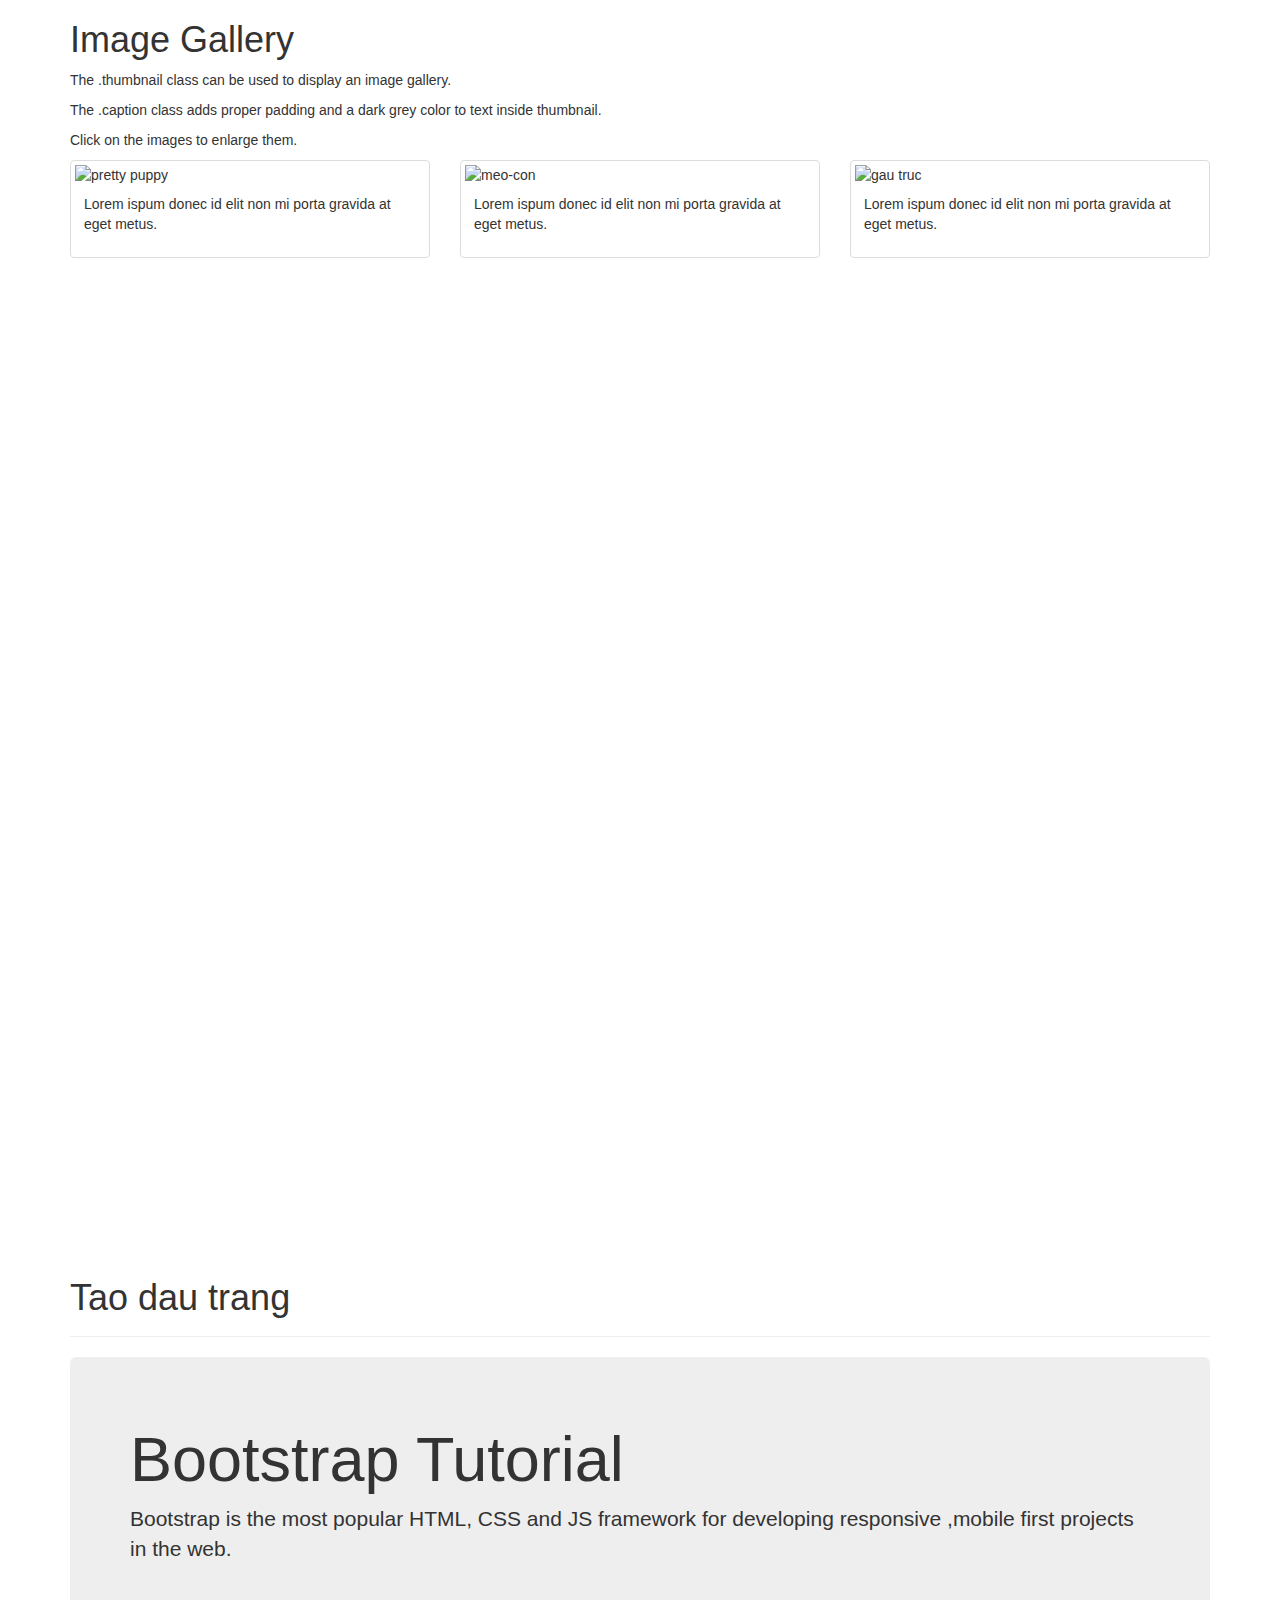
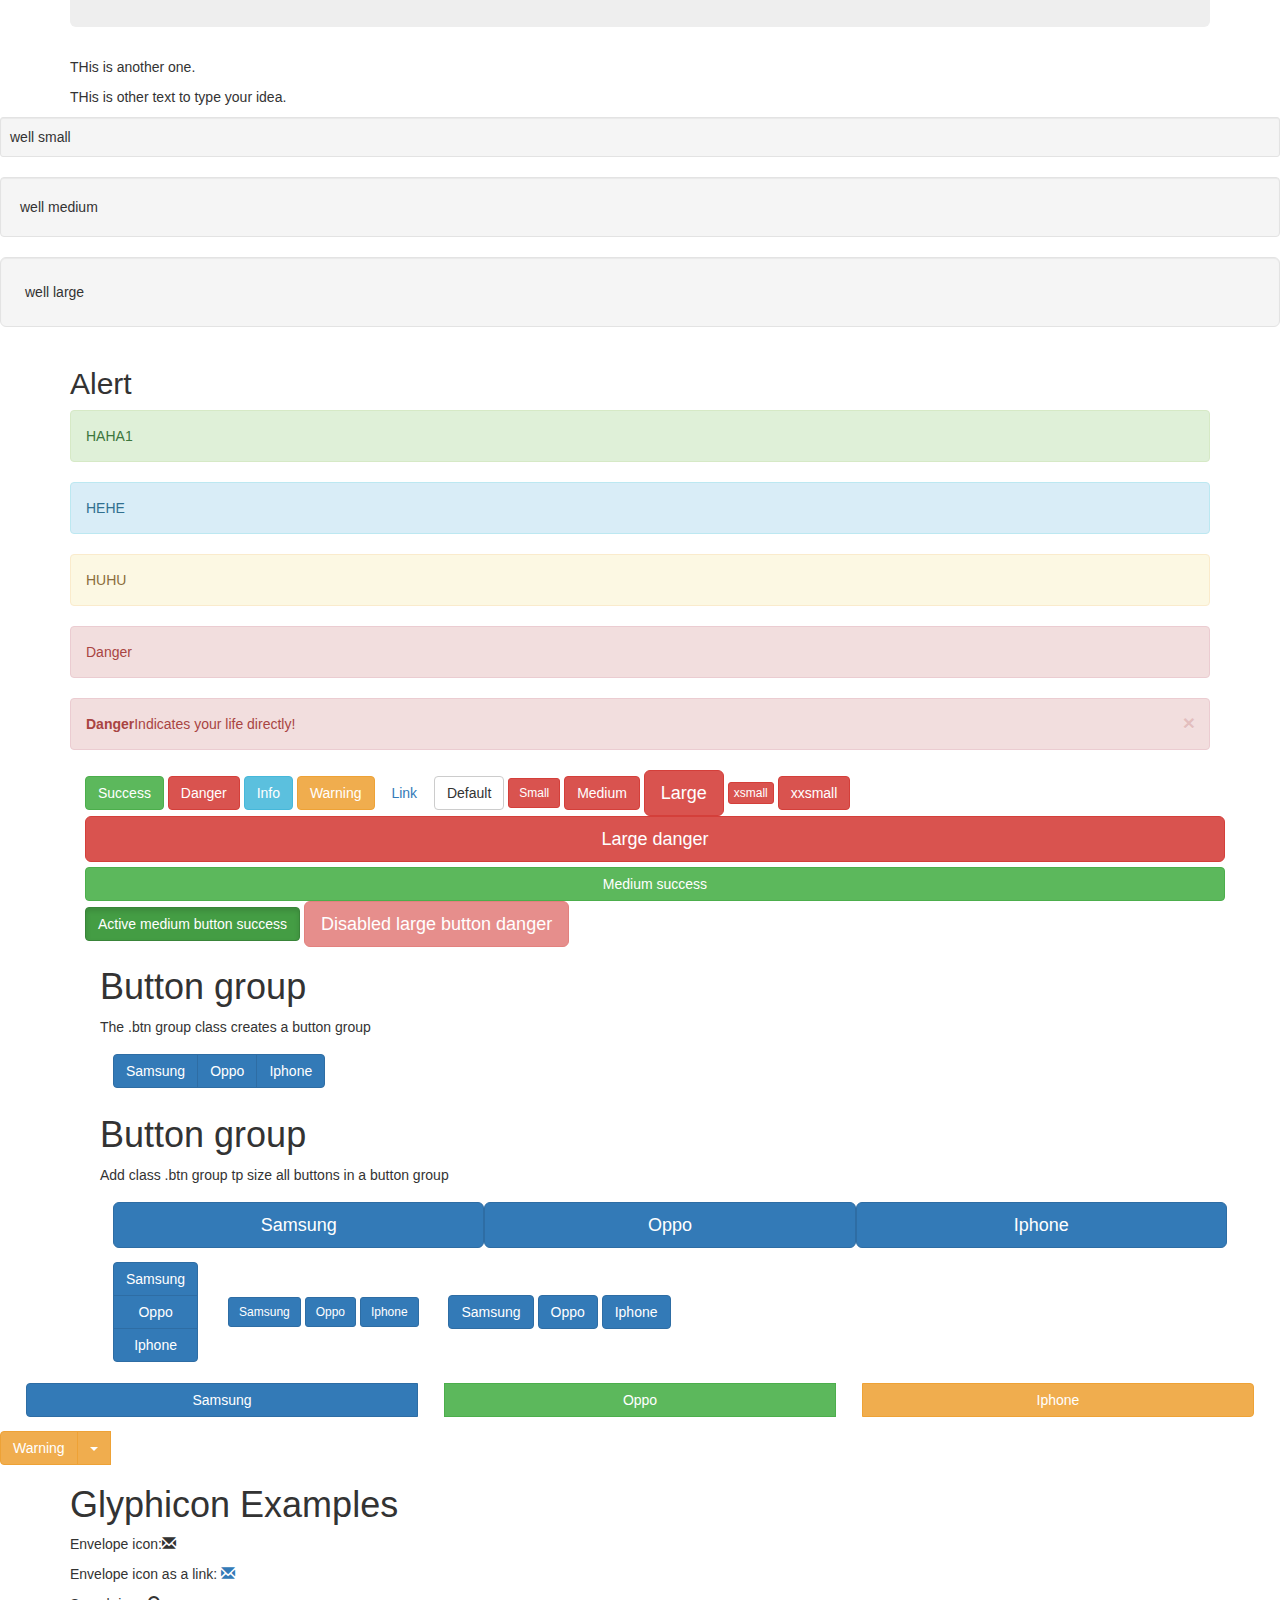
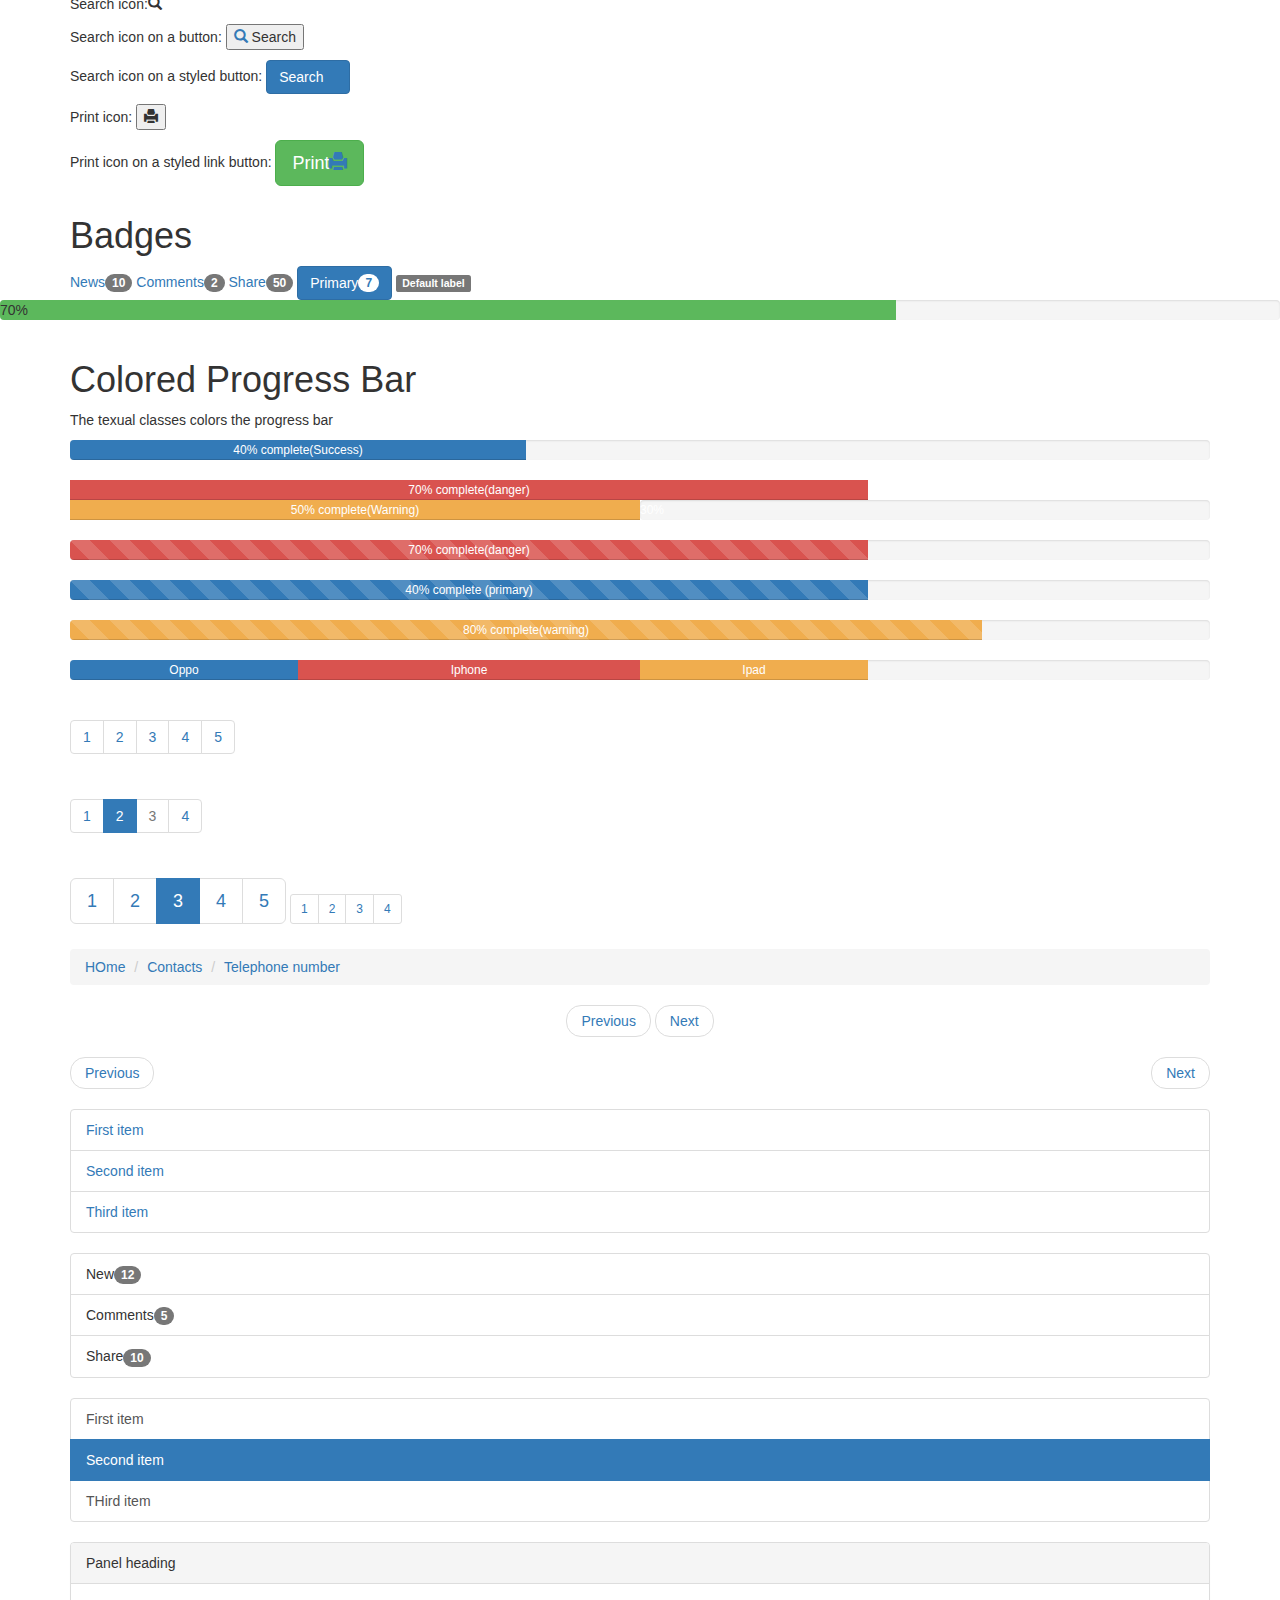
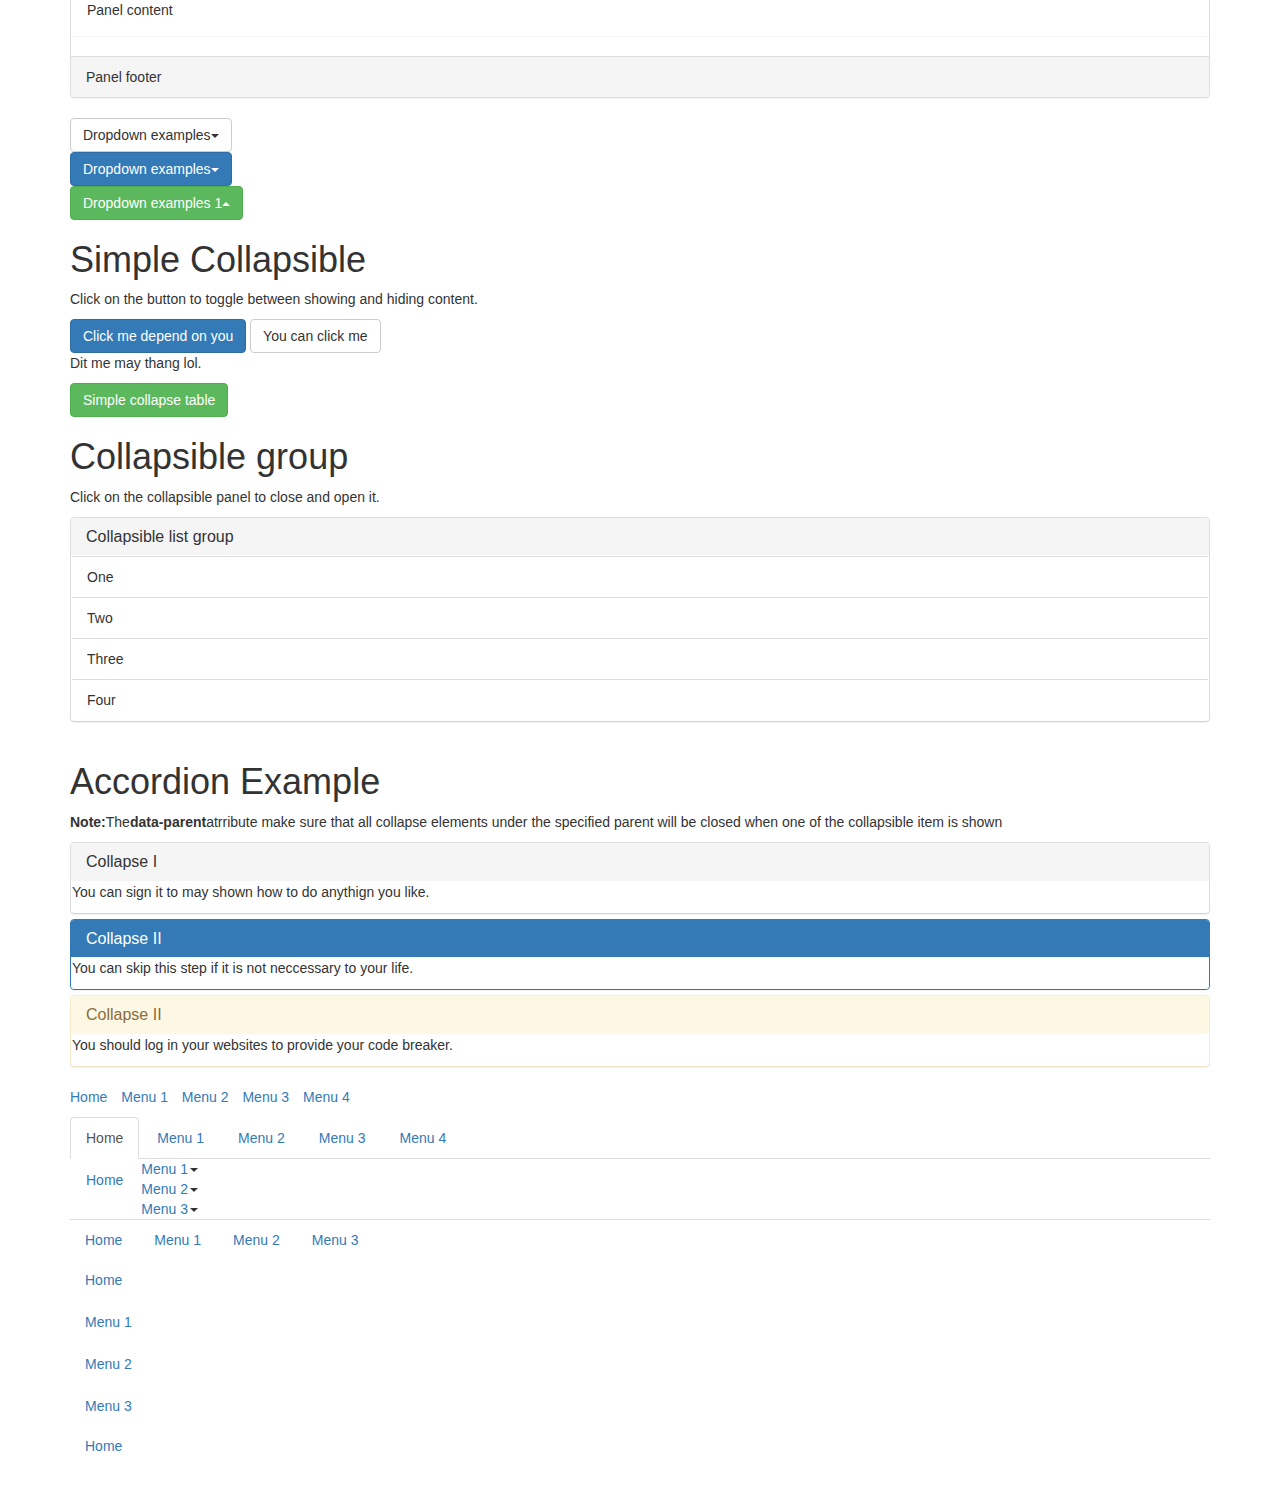
==== index.html @ 5618a24c "Update index.html" ====
<!DOCTYPE html>
<html>
<html lang="en">
<head>
	<meta charset="utf-8">
	<meta name="author" content="An thinh">
	<meta http-euipv="refresh" content="10">
	<meta name="viewport" content="width-device-width",initial-scale="1">
	<link rel="stylesheet" href="https://maxcdn.bootstrapcdn.com/bootstrap/3.4.1/css/bootstrap.min.css">
  <script src="https://ajax.googleapis.com/ajax/libs/jquery/3.5.1/jquery.min.js"></script>
  <script src="https://maxcdn.bootstrapcdn.com/bootstrap/3.4.1/js/bootstrap.min.js"></script>
  <link rel="stylesheet" type="text/css" href="anh.css">

	<title>Lam trang web</title>
</head>
<body>
	<div class="container">
	<h1>Image Gallery</h1>
	<p>The .thumbnail class can be used to display an image gallery.</p>
	<p>The .caption class adds proper padding and a dark grey color to text inside thumbnail.</p>
	<p>Click on the images to enlarge them.</p>
	<div class="row">
	<div class="col-md-4">
	<div class="thumbnail">
	<a href="http://2.bp.blogspot.com/-hZqFkNjxxkQ/UbqN4w4HF2I/AAAAAAAABdI/SU0RTS5QJBk/s1600/cho.jpg" target="_blank"></a>
	<img src="cho.jpg" alt="pretty puppy" style="width:100%">
	<div class="caption">
		<p>Lorem ispum donec id elit non mi porta gravida at eget metus.</p>
	</div>
</div>
</div>


	<div class="col-md-4">
	<div class="thumbnail">
	<a href="https://petacy.com/chuan-bi-cho-be-meo-con-moi/" target="_blank"></a>
	<img src="chuan-bi-nuoi-meo-con.jpg" alt="meo-con" style="width:100%">
	<div class="caption">
		<p>Lorem ispum donec id elit non mi porta gravida at eget metus.</p>
	</div>
</div>
</div>
	<div class="col-md-4">
	<div class="thumbnail">
	<a href="https://image.thanhnien.vn/1024/uploaded/ngocquy/2015_11_07/gau-truc-anh-reuters_dajc.jpg" target="_blank"></a>
	<img src="gau-truc-anh-reuters_dajc.jpg" alt="gau truc" style="width:100%">
	<div class="caption">
		<p>Lorem ispum donec id elit non mi porta gravida at eget metus.</p>
	</div>
</div>
</div>
</div>
</div>


<div class="embed-responsive embed-responsive-4by3">
<iframe class="embed-responsive-item" src="https://www.youtube.com/embed/tgbNymZ7vqY"></iframe>
</div>
<div class="container">
<div class="page-header">
	<h1>Tao dau trang</h1>
</div>
<div class="jumbotron">
	<h1>Bootstrap Tutorial</h1>
	<p>Bootstrap is the most popular HTML, CSS and JS framework for developing responsive ,mobile first projects in the web.</p>
</div>
<p>THis is another one.</p>
<p>THis is other text to type your idea.</p>
</div>
<div class="well well-sm">well small</div>
<div class="well well-md">well medium</div>
<div class="well well-lg">well large</div>
<div class="container">
	<h2>Alert</h2>
	<div class="alert alert-success">
		<p>HAHA1</p>
	</div>
	<div class="alert alert-info">
		<p>HEHE</p>
	</div>
	<div class="alert alert-warning">
		<p>HUHU</p>
	</div>
	<div class="alert alert-danger">
		<p>Danger</p>
	</div>
	<div class="alert alert-danger alert-dismissible fade in">
	<a href="#" class="close" data-dismiss="alert" aria-label="close">&times;</a>
	<strong>Danger</strong>Indicates your life directly!
</div>
<div class="container">
	<button type="button" class="btn btn-success">Success</button>
	<button type="button" class="btn btn-danger">Danger</button>
	<button type="button" class="btn btn-info">Info</button>
	<button type="button" class="btn btn-warning">Warning</button>
	<button type="button" class="btn btn-link">Link</button>
	<button type="button" class="btn btn-default">Default</button>
	<button type="button" class="btn btn-danger btn-sm">Small</button>
	<button type="button" class="btn btn-danger btn-md">Medium</button>
	<button type="button" class="btn btn-danger btn-lg">Large</button>
	<button type="button" class="btn btn-danger btn-xs">xsmall</button>
	<button type="button" class="btn btn-danger btn-xxs">xxsmall</button>
	<button type="button" class="btn btn-danger btn-lg btn-block">Large danger</button>
	<button type="button" class="btn btn-success btn-md btn-block">Medium success</button>
	<button type="button" class="btn btn-success btn-md active">Active medium button success</button>
	<button type="button" class="btn btn-danger btn-lg disabled">Disabled large button danger </button>
	<div class="container">
		<h1>Button group</h1>
		<p>The .btn group class creates a button group</p>
	<div class="btn btn-group">
		<button type="button" class="btn btn-primary">Samsung</button>
		<button type="button" class="btn btn-primary">Oppo</button>
		<button type="button" class="btn btn-primary">Iphone</button>
	</div>
</div>
<div class="container">
	<h1>Button group</h1>
	<p>Add class .btn group tp size all buttons in a button group</p>
<div class="btn btn-group-lg btn-group-justified">
	    <a href="#" class="btn btn-primary">Samsung</a>
		<a href="#" class="btn btn-primary">Oppo</a>
		<a href="#" class="btn btn-primary">Iphone</a>
	</div>
<div class="btn btn-group-md btn-group-vertical">
	<button type="button" class="btn btn-primary">Samsung</button>
		<button type="button" class="btn btn-primary">Oppo</button>
		<button type="button" class="btn btn-primary">Iphone</button>
	</div>
<div class="btn btn-group-sm">
	<button type="button" class="btn btn-primary">Samsung</button>
		<button type="button" class="btn btn-primary">Oppo</button>
		<button type="button" class="btn btn-primary">Iphone</button>
	</div>
<div class="btn btn-group-xm">
	<button type="button" class="btn btn-primary">Samsung</button>
		<button type="button" class="btn btn-primary">Oppo</button>
		<button type="button" class="btn btn-primary">Iphone</button>
	</div>
</div>
</div>
</div>
<div class="btn btn-group btn-group-justified">
<div class="btn btn-group">
<button type="button" class="btn btn-primary">Samsung</button>
</div>
<div class="btn btn-group">
<button type="button" class="btn btn-success">Oppo</button>
</div>
<div class="btn btn-group">
<button type="button" class="btn btn-warning">Iphone</button>
</div>
</div>
<div class="conatainer">
	<div class="btn-group">
		<button type="button" class="btn btn-warning">Warning</button>
		<button type="button" class="btn btn-warning data-toggle" data-toggle="dropdown"><span class="caret"></span>
		</button>
	<ul class="dropdown-menu" role="menu">
		<li><a href="#">Dangerous</a></li>
		<li><a href="#">Warning sign</a></li>
	</ul>
</div>
</div>
<div class="container">
	<h1>Glyphicon Examples</h1>
	<p>Envelope icon:<span class="glyphicon glyphicon-envelope"></span></p>
	<p>Envelope icon as a link:
		<a href="#"><span class="glyphicon glyphicon-envelope"></span></a></p>
	<p>Search icon:<span class="glyphicon glyphicon-search"></span></p>
	<p>Search icon on a button:
		<button type="btn btn-default"><a href="#"><span class="glyphicon glyphicon-search"></span></a>
Search</button></p>
<p>Search icon on a styled button:
	<button type="button" class="btn btn-primary btn-md">Search<a href="#"><span class="glyphicon glyphicon-search"></span></a></button></p>
<p>Print icon:
	<button type="button"><span class="glyphicon glyphicon-print"></span></button></p>
<p>Print icon on a styled link button:
<button type="button" class="btn btn-success btn-lg">Print<a href="#"><span class="glyphicon glyphicon-print"></span></a></button>
</p>
</div>
<div class="container">
	<h1>Badges</h1>
	<a href="#">News<span class="badge">10</span></a>
	<a href="#">Comments<span class="badge">2</span></a>
	<a href="#">Share<span class="badge">50</span></a>
    <button type="button" class="btn btn-primary">Primary<a href="#"><span class="badge">7</span></a></button>
  <span class="label label-default">Default label</span></div>
  <div class="progress">
  	<div class="progress-bar-success" role="progressbar" aria-valuenow="70" aria-valuemax="100" aria-valuemin="0" style="width:70%">70%</div>
  </div>
<div class="container">
<h1>Colored Progress Bar</h1>
<p>The texual classes colors the progress bar</p>
<div class="progress">
	<div class="progress-bar progress-bar-sucess" role="progressbar" aria-valuenow="40" aria-valuemax="100" aria-valuemin="0" style="width:40%">40% complete(Success)</div>
</div>
<div class="progress-bar progress-bar-danger" role="progressbar" aria-valuenow="70" aria-valuemax="100" aria-valuemin="0" style="width:70%">70% complete(danger)</div><br>
<div class="progress-bar progress-bar-warning" role="progressbar" aria-valuenow="50" aria-volumemax="100" aria-volumemin="0" style="width:50%">50% complete(Warning)</div> 
<div class="progress">
	<div class="progress-bar progress-bar-primary" role="progressbar" aria-valuenow="30" aria-valuemin="0" aria-valuemax="100">30% complete(primary)</div>
</div>

<div class="progress">
	<div class="progress-bar progress-bar-danger progress-bar-striped" role="progressbar" aria-valuemax="100" aria-valuenow="70" aria-valuemin="0" style="width:70%">70% complete(danger)
	</div>
</div>
<div class="progress">
	<div class="progress-bar progress-bar-primary progress-bar-striped" role="progressbar" aria-valuemax="100" aria-valuemin="0" aria-valuenow="40" style="width:70%">40% complete (primary)
	</div>
</div>
<div class="progress">
	<div class="progress-bar progress-bar-warning progress-bar-striped active" role="progress-bar" aria-volumemax="100" aria-valuemin="0" aria-valuenow="80" style="width:80%">80% complete(warning)</div>
</div>
<div class="progress">
	<div class="progress-bar progress-bar-primary" role="progressbar" style="width:20%">Oppo</div>
	<div class="progress-bar progress-bar-danger" role="progressbar" style="width:30%">Iphone</div>
	<div class="progress-bar progress-bar-warning" role="progressbar" style="width: 20%">Ipad</div>
</div>
</div>
<div class="container">
	<ul class="pagination">
		<li><a href="#">1</a></li>
		<li><a href="#">2</a></li>
		<li><a href="#">3</a></li>
		<li><a href="#">4</a></li>
		<li><a href="#">5</a></li>
	</ul>
</div>
<div class="container">
	<ul class="pagination">
		<li><a href="#">1</a></li>
		<li class="active"><a href="#">2</a></li>
		<li class="disabled"><a href="#">3</a></li>
		<li><a href="#">4</a></li>
	</ul>
</div>
<div class="container">
	<ul class="pagination pagination-lg">
		<li><a href="#">1</a></li>
		<li><a href="#">2</a></li>
		<li class="active"><a href="#">3</a></li>
		<li><a href="#">4</a></li>
		<li><a href="#">5</a></li>
	</ul>
    <ul class="pagination pagination-sm">
    	<li><a href="#">1</a></li>
    	<li><a href="#">2</a></li>
    	<li><a href="#">3</a></li>
    	<li><a href="#">4</a></li>
    </ul>
  <ul class="breadcrumb">
  	<li><a href="#">HOme</a></li>
  	<li><a href="#">Contacts</a></li>
  	<li class="active"><a href="#">Telephone number</a></li>
  </ul>
<ul class="pager">
	<li><a href="#">Previous</a></li>
	<li><a href="#">Next</a></li>
</ul>
<ul class="pager">
	<li class="previous"><a href="#">Previous</a></li>
	<li class="next"><a href="#">Next</a></li>
</ul>
<ul class="list-group">
	<li class="list-group-item"><a href="#">First item</a></li>
	<li class="list-group-item"><a href="#">Second item</a></li>
	<li class="list-group-item"><a href="#">Third item</a></li>
</ul>
<ul class="list-group">
	<li class="list-group-item">New<a href="#"><span class="badge">12</span></a></li>
	<li class="list-group-item">Comments<a href="#"><span class="badge">5</span></a></li>
	<li class="list-group-item">Share<a href="#"><span class="badge">10</span></a></li>
</ul>
<ul class="list-group">
	<a href="#" class="list-group-item">First item</a>
	<a href="#" class="list-group-item active">Second item</a>
	<a href="#" class="list-group-item">THird item</a>
</ul>
<div class="panel panel-default">
	<div class="panel-heading">Panel heading</div>
	<div class="panel panel-body">Panel content</div>
	<div class="panel-footer">Panel footer</div>
</div>
<div class="dropdown">
	<button type="button" class="btn btn-default dropdown-toggle" data-toggle="dropdown" >Dropdown examples<span class="caret"></span></button>
	<ul class="dropdown-menu" role="menu">
		<li><a href="#">HTML</a></li>
		<li><a href="#">CSS</a></li>
		<li><a href="#">Javascript</a></li>
		<li><a href="#">PHP</a></li>
	</ul>
</div>
<div class="dropdown">
	<button type="button" class="btn btn-primary dropdown-toggle" data-toggle="dropdown" >Dropdown examples<span class="caret"></span></button>
	<ul class="dropdown-menu" role="menu">
		<li><a href="#">HTML</a></li>
		<li><a href="#">CSS</a></li>
		<li><a href="#">Javascript</a></li>
		<li><a href="#">Boostrap</a></li>
		<li class="divider"></li>
		<li><a href="#">About us</a></li>
	</ul>
</div>
<div class="dropup">
	<button type="button" class="btn btn-success dropdown-toggle" data-toggle="dropdown">Dropdown examples 1<span class="caret"></span></button>
	<ul class="dropdown-menu" role="menu">
		<li><a href="#" >HTML</a></li>
		<li class="disabled"><a href="#">Sex movies and Jav</a></li>
		<li class="active"><a href="#">Educations and activities</a></li>
		<li><a href="#">Javascript</a></li>
	</ul>
</div> 
<h1>Simple Collapsible</h1>
<p>Click on the button to toggle between showing and hiding content.</p>
<button type="button" class="btn btn-primary" data-toggle="collapse" data-target="#anh">Click me depend on you</button>
<div class="collapse" id="anh">
	<p><strong>Note</strong>:This text is just to be experimental.THank you for your reading and your attention.</p>
</div>
<button type="button" class="btn btn-default" data-toggle="collapse" data-target="#b">You can click me</button>
<div class="collapse in" id="b">
	<p>Dit me may thang lol.</p>
</ul>
</div>
	<button type="button" class="btn btn-success" data-toggle="collapse" data-target="#em">Simple collapse table</button>
	<div class="collapse" id="em">
		<p>DMM Thang lol nay</p>
	</div>
</div>
<div class="container">
	<h1>Collapsible group</h1>
	<p>Click on the collapsible panel to close and open it.</p>
	<div class="panel-group">
		<div class="panel panel-default">
			<div class="panel-heading">
				<h4 class="panel-title">
					<a data-toggle="collapse" href="#collapse1">Collapsible list group</a>
				</h4>
			</div>
	<div class="panel panel-collapse" id="collapse1">
		<ul class="list-group">
			<li class="list-group-item">One</li>
			<li class="list-group-item">Two</li>
			<li class="list-group-item">Three</li>
			<li class="list-group-item">Four</li>
		</ul>
	</div>
</div>
</div>
</div>
<div class="container">
	<h1>Accordion Example</h1>
	<p><strong>Note:</strong>The<strong>data-parent</strong>atrribute make sure that all collapse elements under the specified parent will be closed when one of the collapsible item is shown</p>
	<div class="panel-group" id="ultimi">
		<div class="panel panel-default">
			<div class="panel-heading">
				<h3 class="panel-title">
					<a data-toggle="collapse" data-parent="#ultimi" href="#collapse I">Collapse I</a>
				</h3>
			</div>
					<div class="panel panel-collapse" id="collapse I">
						<p>You can sign it to may shown how to do anythign you like.</p>
					</div>
				</div>
		<div class="panel panel-primary">
			<div class="panel-heading">
				<h3 class="panel-title">
					<a data-toggle="collapse" href="#collapse II" data-parent="#ultimi">Collapse II</a>
				</h3>
			</div>
			<div class="panel panel-collapse" id="collapse II">
				<p>You can skip this step if it is not neccessary to your life.</p>
			</div>
		</div>
		<div class="panel panel-warning">
			<div class="panel-heading">
				<h3 class="panel-title">
					<a data-toggle="collapse" data-parent="#ultimi" href="#collapse III">Collapse II</a>
				</h3>
			</div>
			<div class="panel panel-collapse" id="collapse III">
				<p>You should log in your websites to provide your code breaker.</p>
			</div>
		</div>
	</div>
</div>
<div class="container">
		<ul class="list-inline">
			<li><a href="#">Home</a></li>
			<li><a href="#">Menu 1</a></li>
			<li><a href="#">Menu 2</a></li>
			<li><a href="#">Menu 3</a></li>
			<li><a href="#">Menu 4</a></li>
		</ul>
</div>
<div class="container">
	<ul class="nav nav-tabs">
		<li class="active"><a href="#">Home</a></li>
		<li><a href="#">Menu 1</a></li>
		<li><a href="#">Menu 2</a></li>
		<li><a href="#">Menu 3</a></li>
		<li><a href="#">Menu 4</a></li>
	</ul>
</div>
<div class="container ">
	<ul class="nav nav-tabs">
		<li><a href="#">Home</a></li>
     <div class="dropdown">
     	<a class="dropdown-toggle" data-toggle="dropdown" href="#">Menu 1</a><span class="caret"></span>
     	<ul class="dropdown-menu" role="menu">
     		<li><a href="#">Part 1</a></li>
     		<li><a href="#">Part 2</a></li>
     		<li><a href="#">Part 3</a></li>
     	</ul>
     </div>
     <div class="dropdown">
     	<a class="dropdown-toggle" data-toggle="dropdown" href="#">Menu 2</a></li><span class="caret"></span>
     	<ul class="dropdown-menu" role="menu">
     		<li><a href="#">Chuong 1</a></li>
     		<li><a href="#">Chuong 2</a></li>
     		<li><a href="#">Chuong 3</a></li>
     	</ul>
     </div>
     <div class="dropdown">
     	<a class="dropdown-toggle" data-toggle="dropdown" href="#">Menu 3</a></li><span class="caret"></span>
     	<ul class="dropdown-menu" role="menu">
     		<li><a href="#">Phan 1</a></li>
     		<li><a href="#">Phan 2</a></li>
     		<li><a href="#">Phan 3</a></li>
     	</ul>
     </div>
 </ul>
     </div>
 </div>
 <div class="container">
 	<ul class="nav nav-pills">
 		<li><a href="#">Home</a></li>
 		<li><a href="#">Menu 1</a></li>
 		<li><a href="#">Menu 2</a></li>
 		<li><a href="#">Menu 3</a></li>
 	</ul>
    <ul class="nav nav-pills nav-stacked ">
    	<li><a href="#">Home</a></li>
 		<li><a href="#">Menu 1</a></li>
 		<li><a href="#">Menu 2</a></li>
 		<li><a href="#">Menu 3</a></li>
 	</ul>
   <ul class="nav nav-pills nav-stacked">
   	<li><a href="#">Home</a>
   		<li class="dropdown">
   			<a data-toggle



















	


</body>
</html>
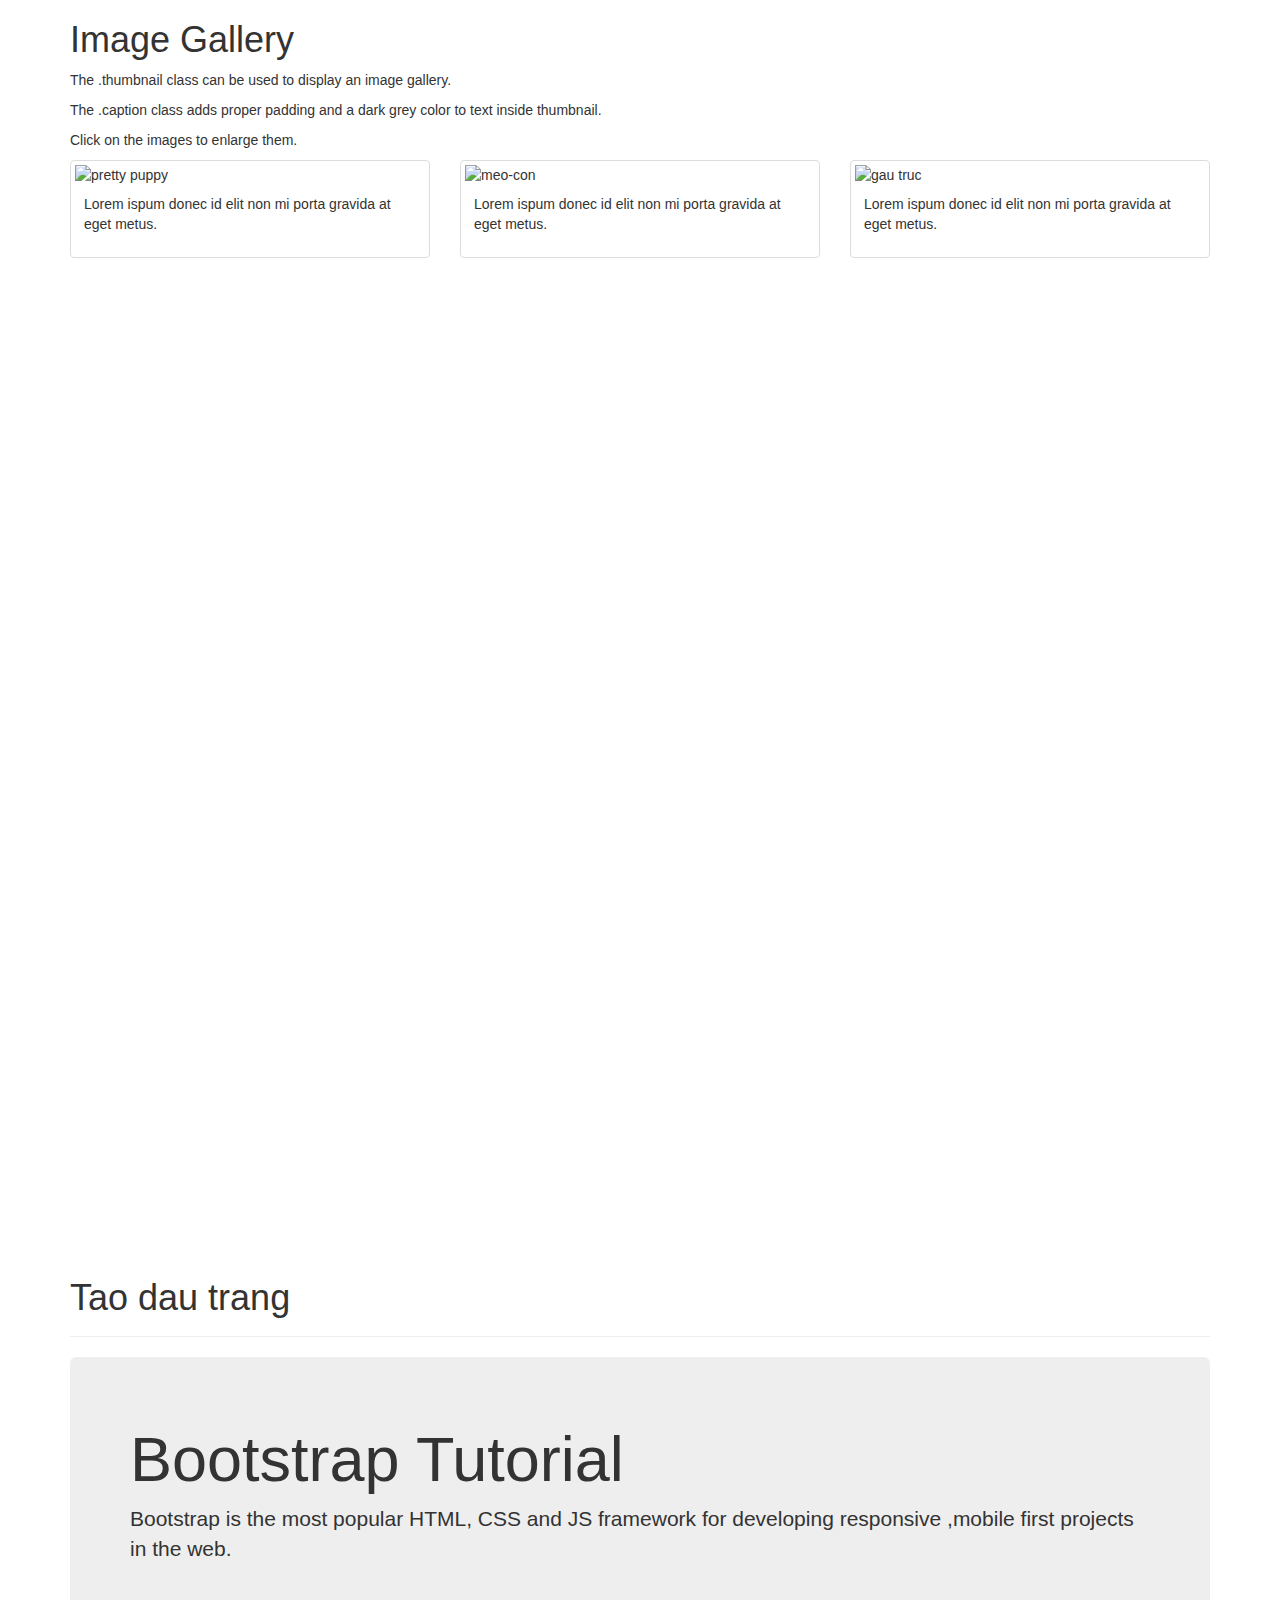
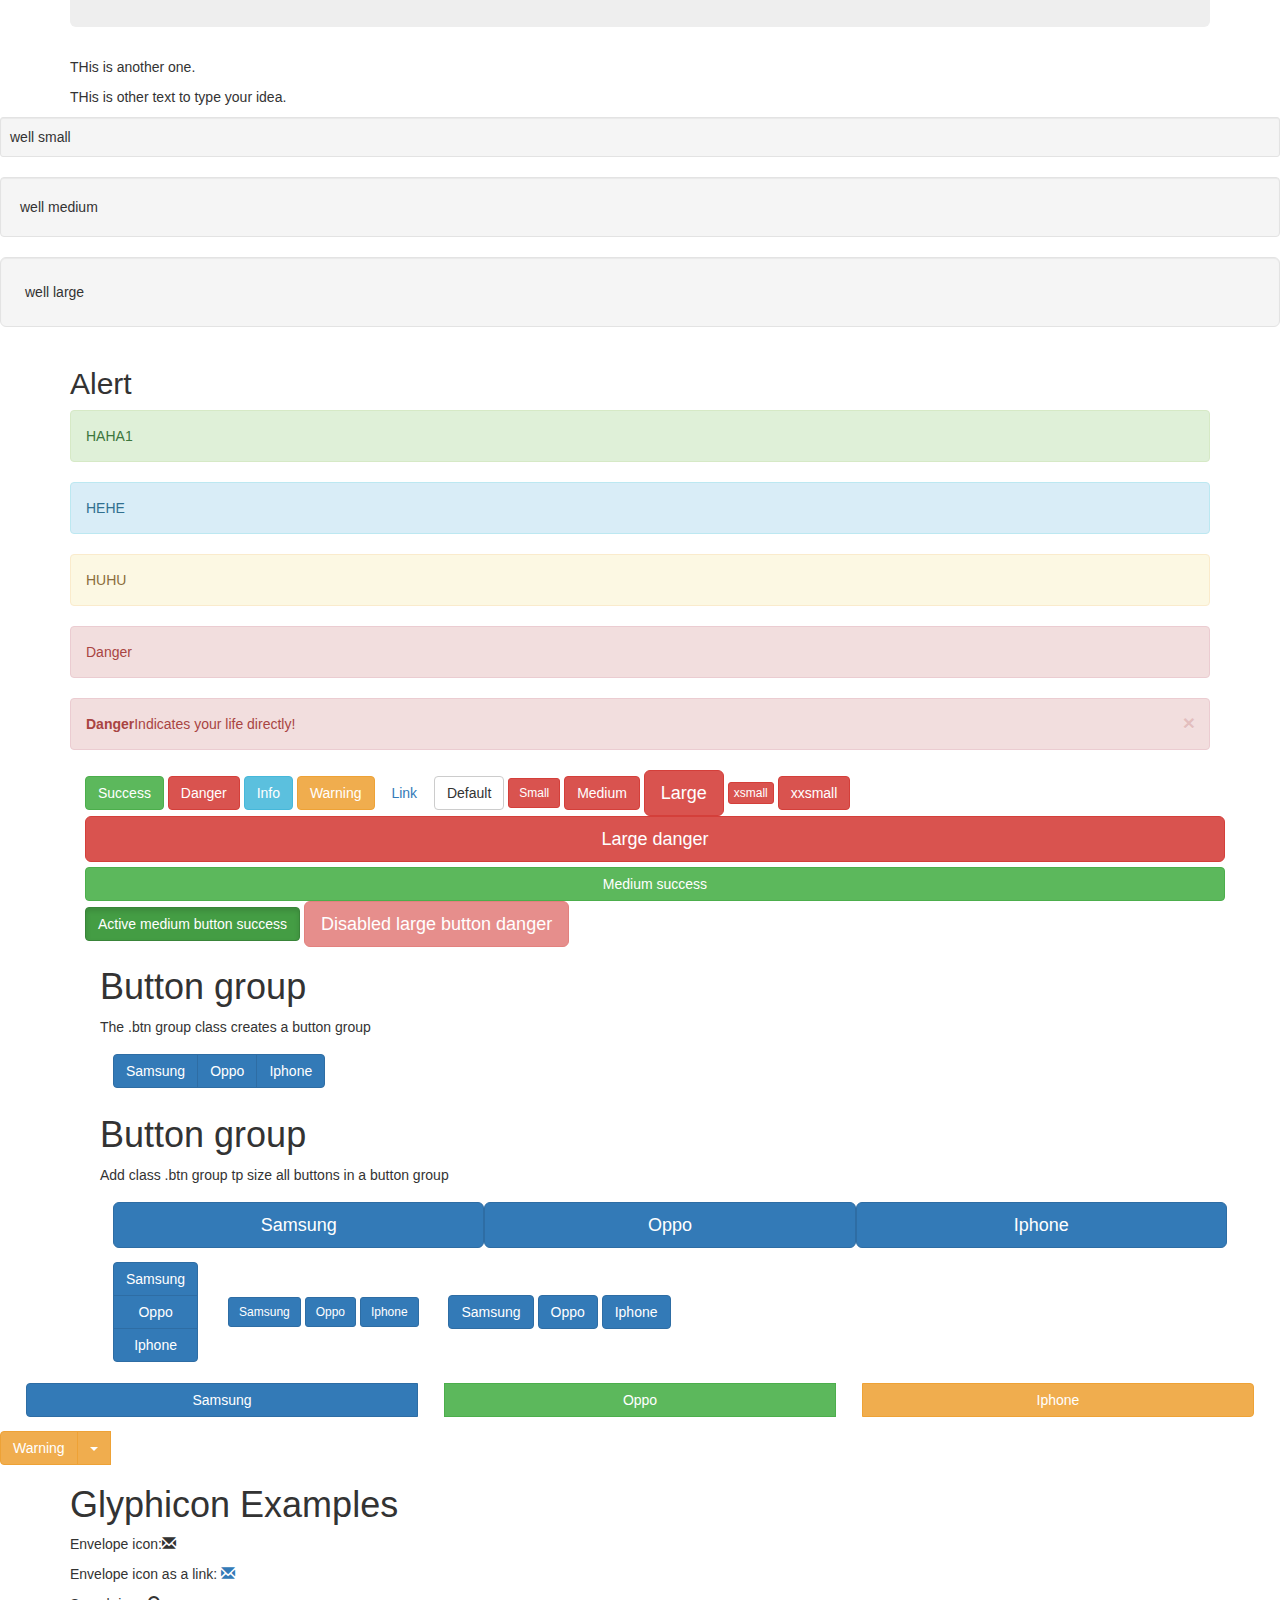
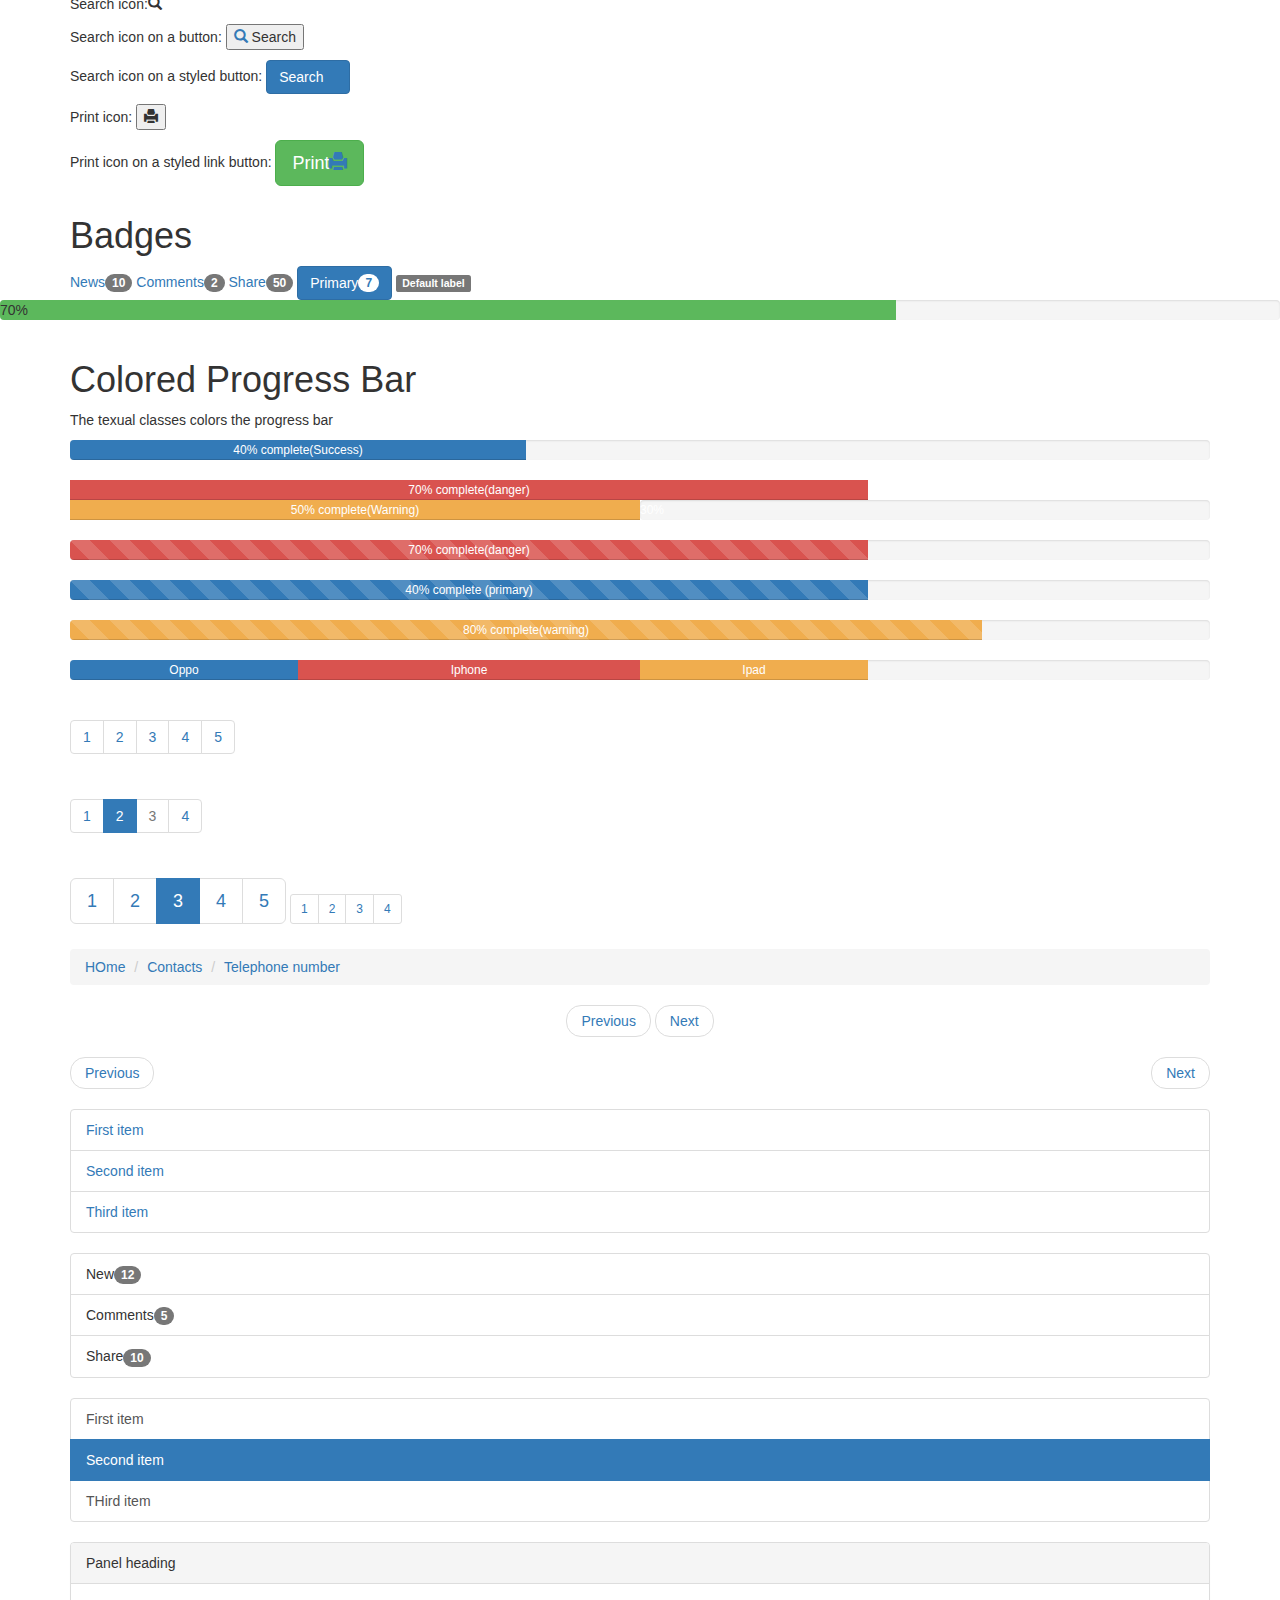
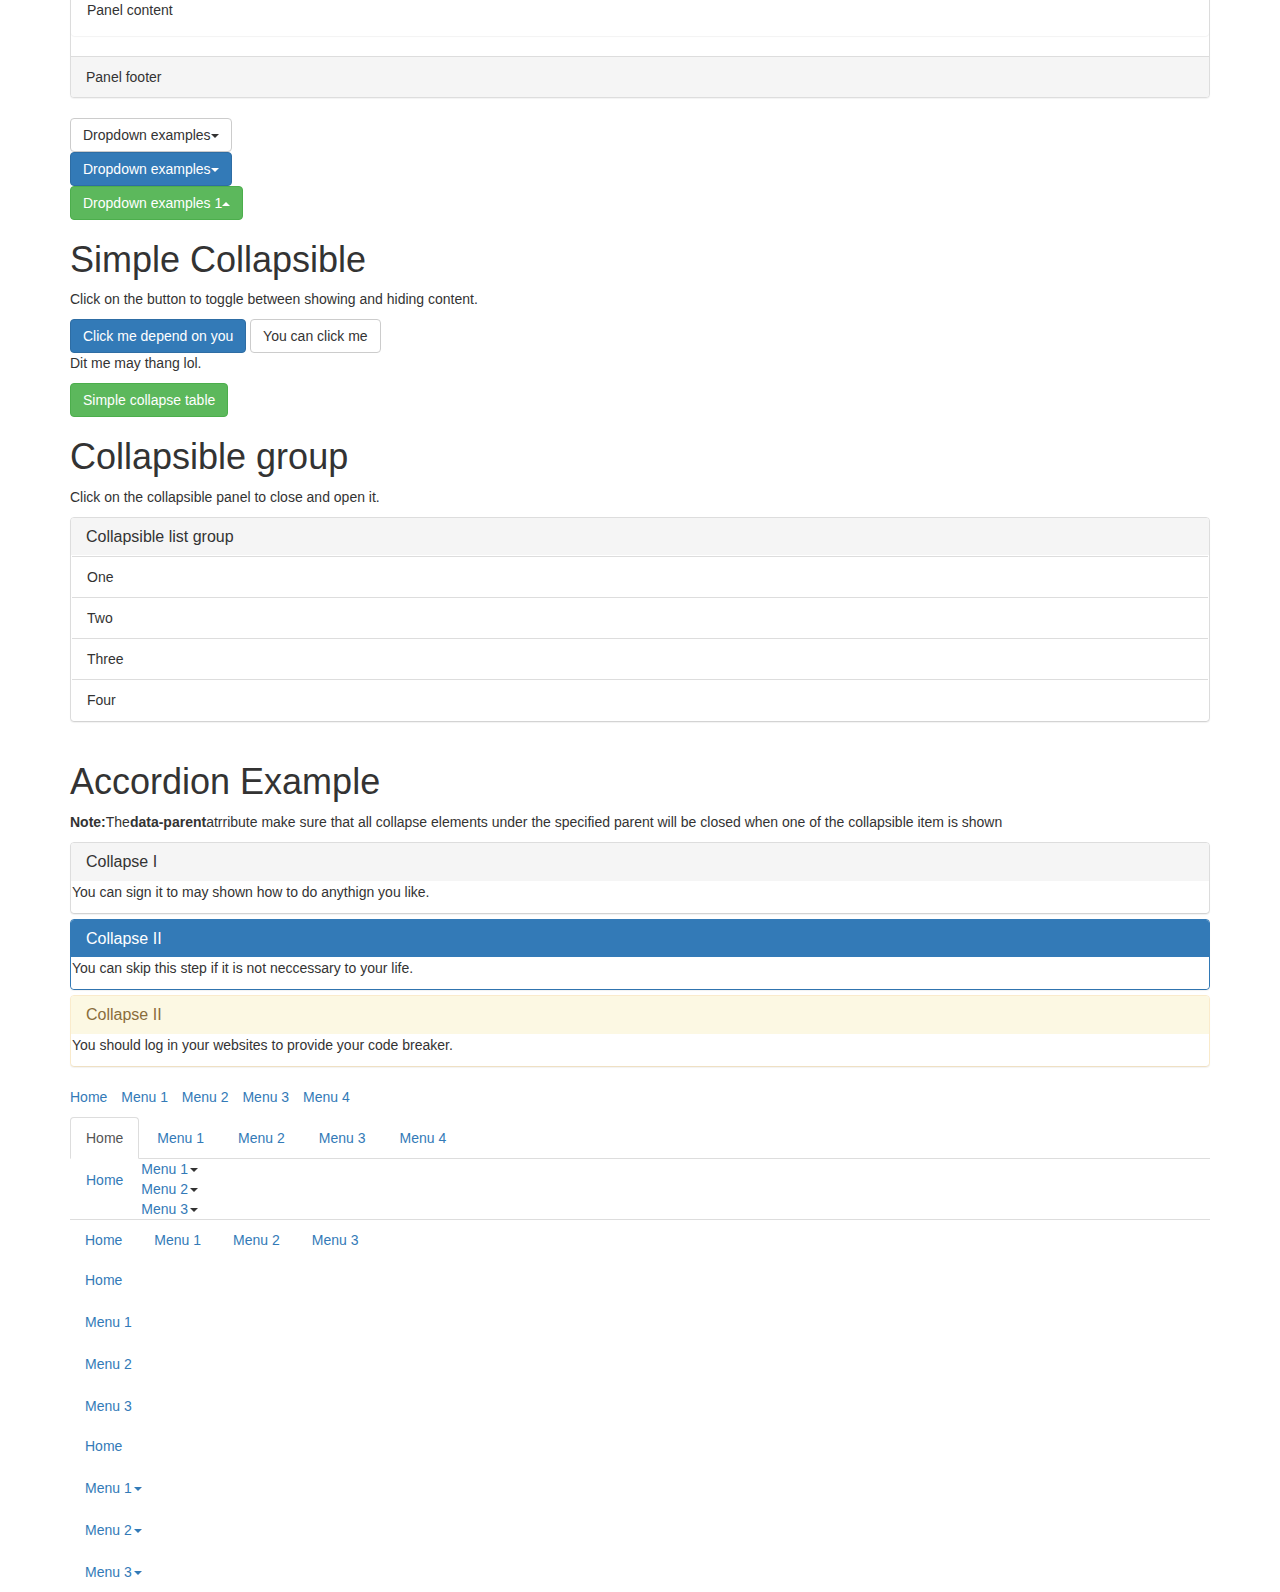
==== commit 4763e34f: "updates" ====
--- a/index.html
+++ b/index.html
@@ -445,9 +445,37 @@
  		<li><a href="#">Menu 3</a></li>
  	</ul>
    <ul class="nav nav-pills nav-stacked">
-   	<li><a href="#">Home</a>
+   	<li><a href="#">Home</a></li>
    		<li class="dropdown">
-   			<a data-toggle
+   			<a class="dropdown-toggle" data-toggle="dropdown" href="#">Menu 1<span class="caret"></span></a>
+   			<ul class="dropdown-menu" role="menu">
+   				<li><a href="#">Submenu 1-1</a></li>
+   				<li><a href="#">Submenu 2-1</a></li>
+   				<li><a href="#">Submenu 3-1</a></li>
+   		    </ul>
+   		</li>
+   	 <li class="dropdown">
+   	 	<a class="dropdown-toggle" data-toggle="dropdown" href="#">Menu 2<span class="caret"></span></a>
+   	 	<ul class="dropdown-menu" role="menu">
+   	 	<li><a href="#">Submenu 2-1</a></li>
+   	 	<li><a href="#">Submenu 2-2</a></li>
+   	 	<li><a href="#">Submenu 2-3</a></li>
+   	    </ul>
+   	 </li>
+   	 <li class="dropdown">
+   	 	<a class="dropdown-toggle" data-toggle="dropdown" href="#">Menu 3<span class="caret"></span></a>
+   	 	<ul class="dropdown-menu" role="menu">
+   	 	<li><a href="#">Submenu 3-1</a></li>
+   	 	<li><a href="#">Submenu 3-2</a></li>
+   	 	<li><a href="#">Submenu 3-3</a></li>
+   	    </ul>
+   	 </li>
+   	 </ul>
+   	</div>
+
+
+
+
 
 
 
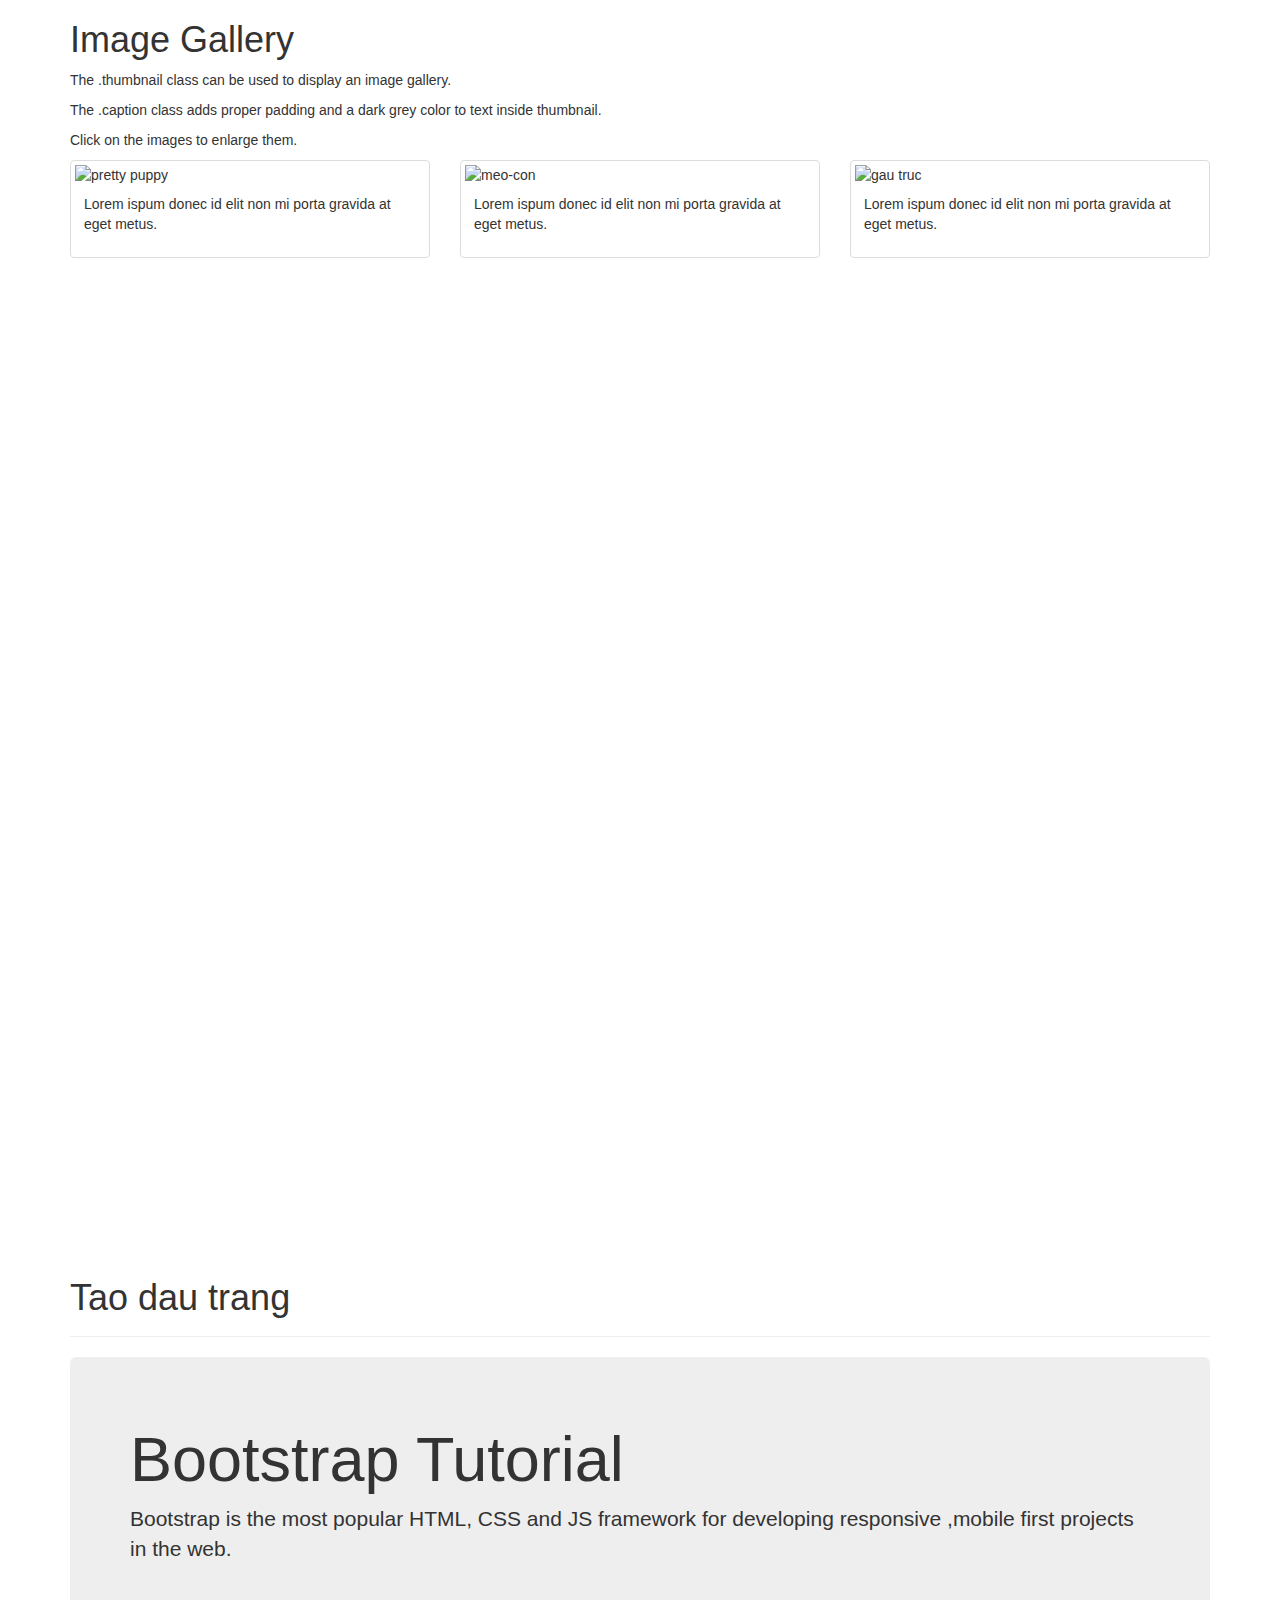
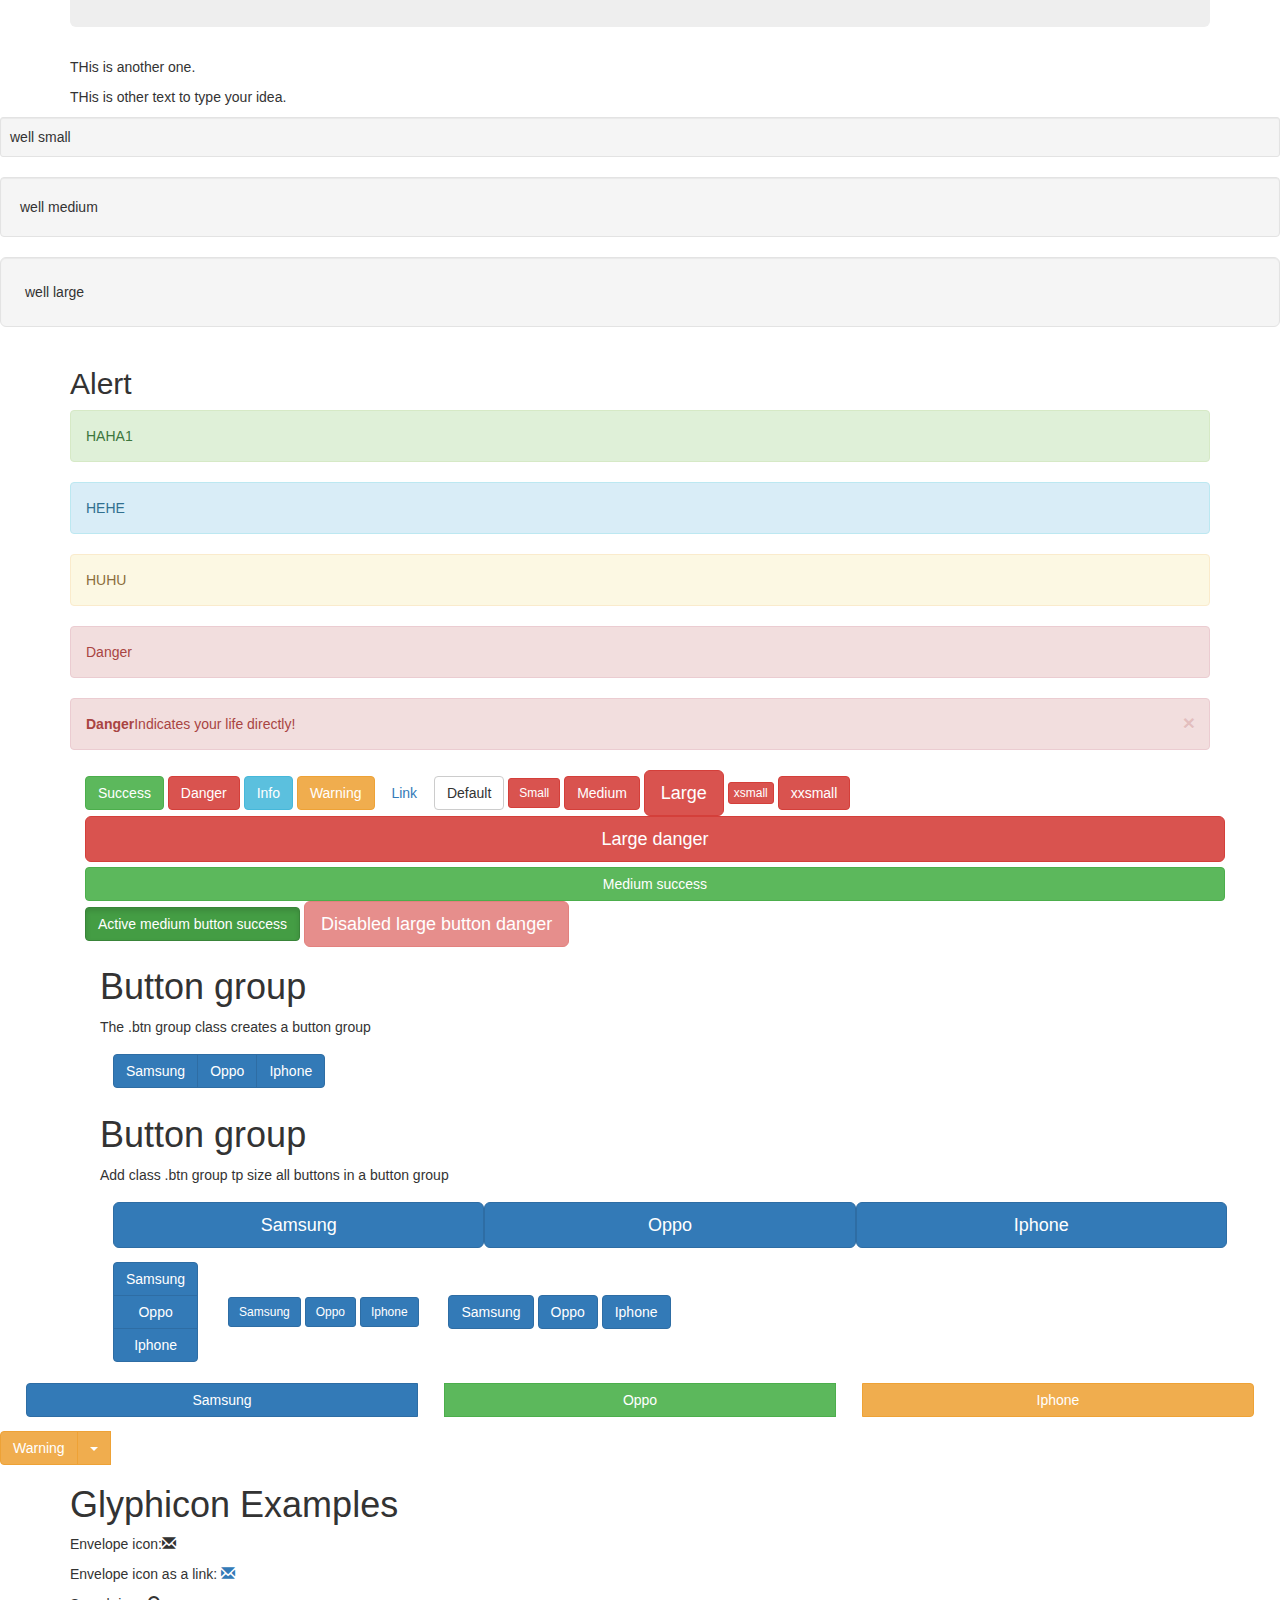
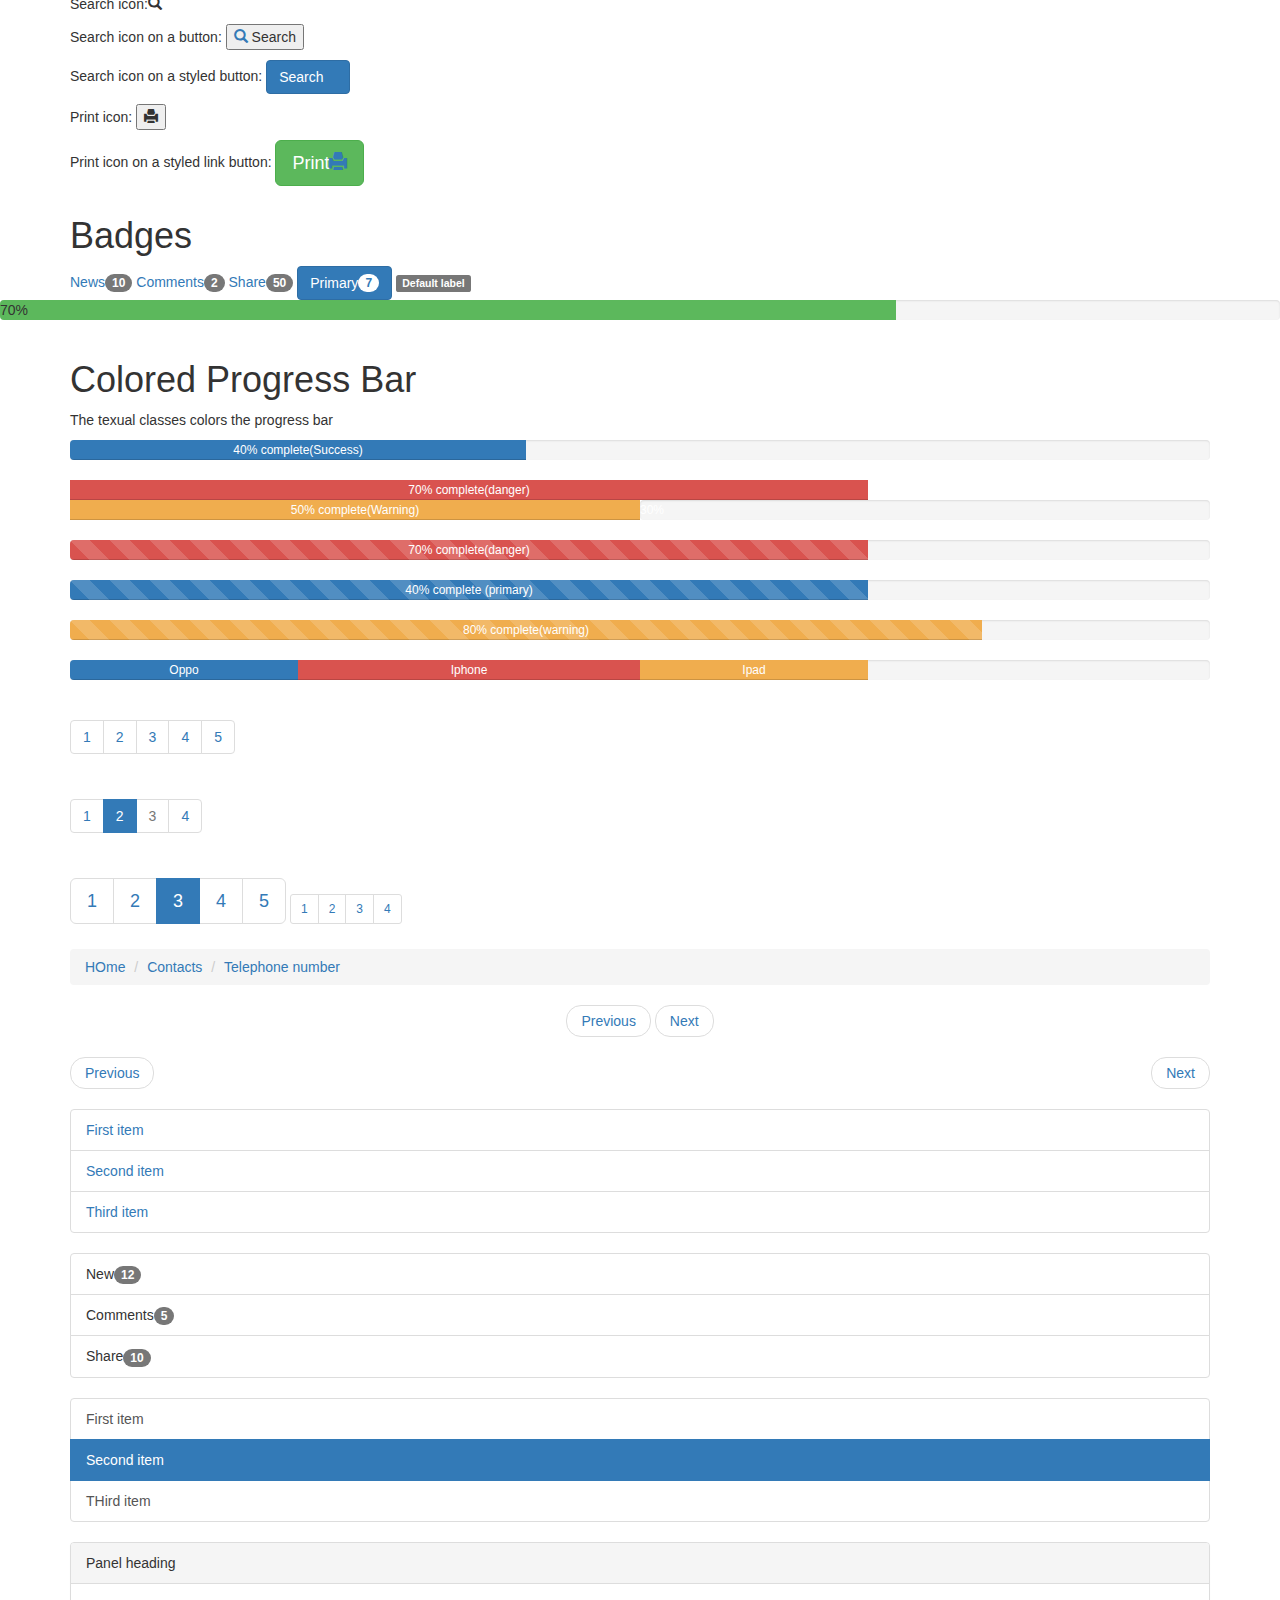
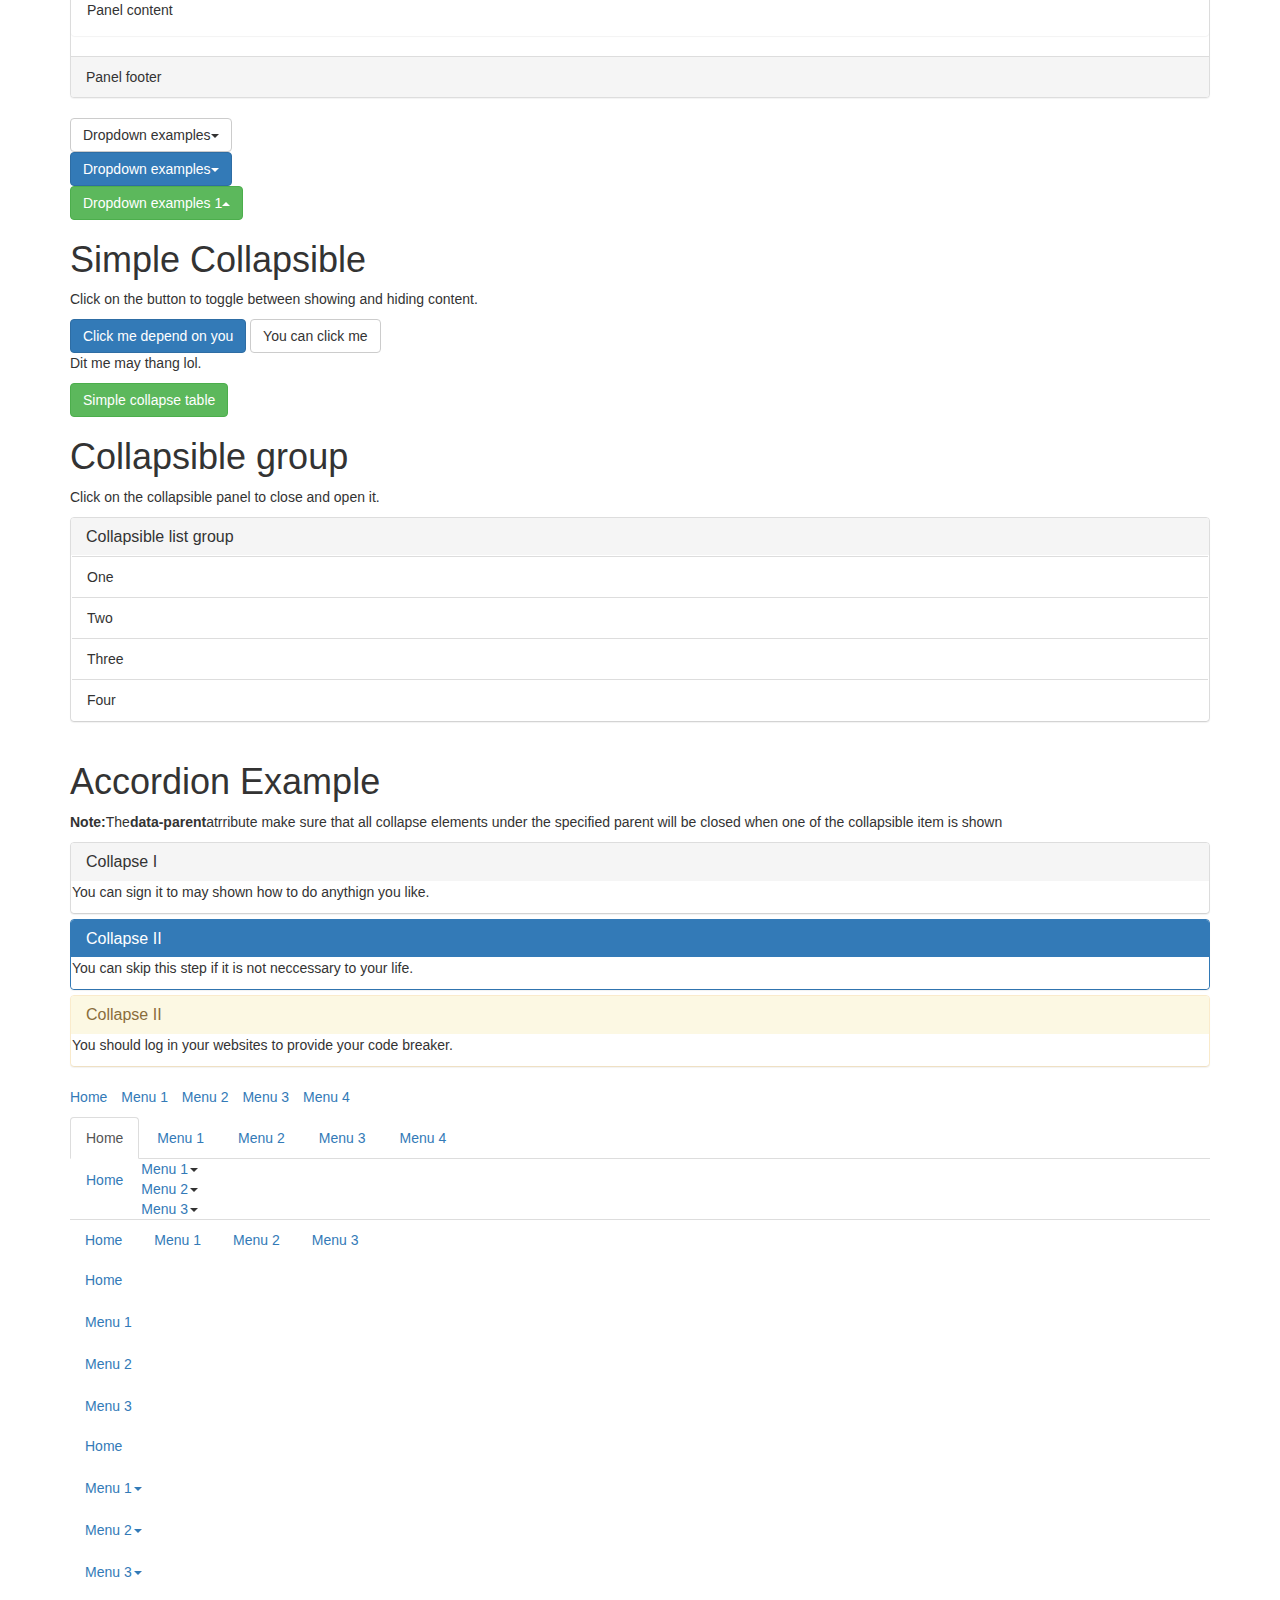
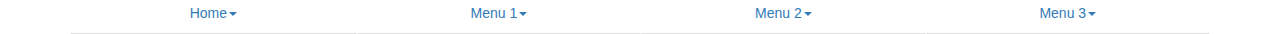
==== commit 9c17960f: "updates" ====
--- a/index.html
+++ b/index.html
@@ -472,6 +472,45 @@
    	 </li>
    	 </ul>
    	</div>
+   	<div class="container">
+   	<ul class="nav nav-tabs nav-justified">
+   	<li class="dropdown">
+   		<a class="dropdown-toggle" data-toggle="dropdown" href="#">Home<span class="caret"></span></a>
+   		<ul class="dropdown-menu" role="menu">
+   			<li><a href="#">Kinh te</a></li>
+   			<li><a href="#">Chinh tri</a></li>
+   			<li><a href="#">Xa hoi</a></li>
+   		</ul>
+   	</li>
+   	<li class="dropdown">
+   		<a class="dropdown-toggle" data-toggle="dropdown" href="#" >Menu 1<span class="caret"></span></a>
+   		<ul class="dropdown-menu" role="menu">
+   			<li><a href="#">Submenu 1-1</a></li>
+   			<li><a href="#">Submenu 1-2</a></li>
+   			<li><a href="#">Submenu 1-3</a></li>
+   		</ul>
+   	</li>
+   	<li class="dropdown">
+   		<a class="dropdown-toggle" data-toggle="dropdown" href="#">Menu 2<span class="caret"></span></a>
+   		<ul class="dropdown-menu" role="menu">
+   		<li><a href="#">Submenu 2-1</a></li>
+   		<li><a href="#">Submenu 2-2</a></li>
+   		<li><a href="#">Submenu 2-3</a></li>
+   	</ul>
+   	</li>
+   	<li class="dropdown" >
+   		<a class="dropdown-toggle" data-toggle="dropdown" href="#" >Menu 3<span class="caret"></span></a>
+   		<ul class="dropdown-menu" role="menu">
+   			<li><a href="#">Menu 3-1</a></li>
+   			<li><a href="#">Menu 3-2</a></li>
+   			<li><a href="#">Menu 3-3</a></li>
+   		</ul>
+   	</li>
+   </ul>
+</div>
+<div class="conatainer-fluid">
+	
+
 
 
 
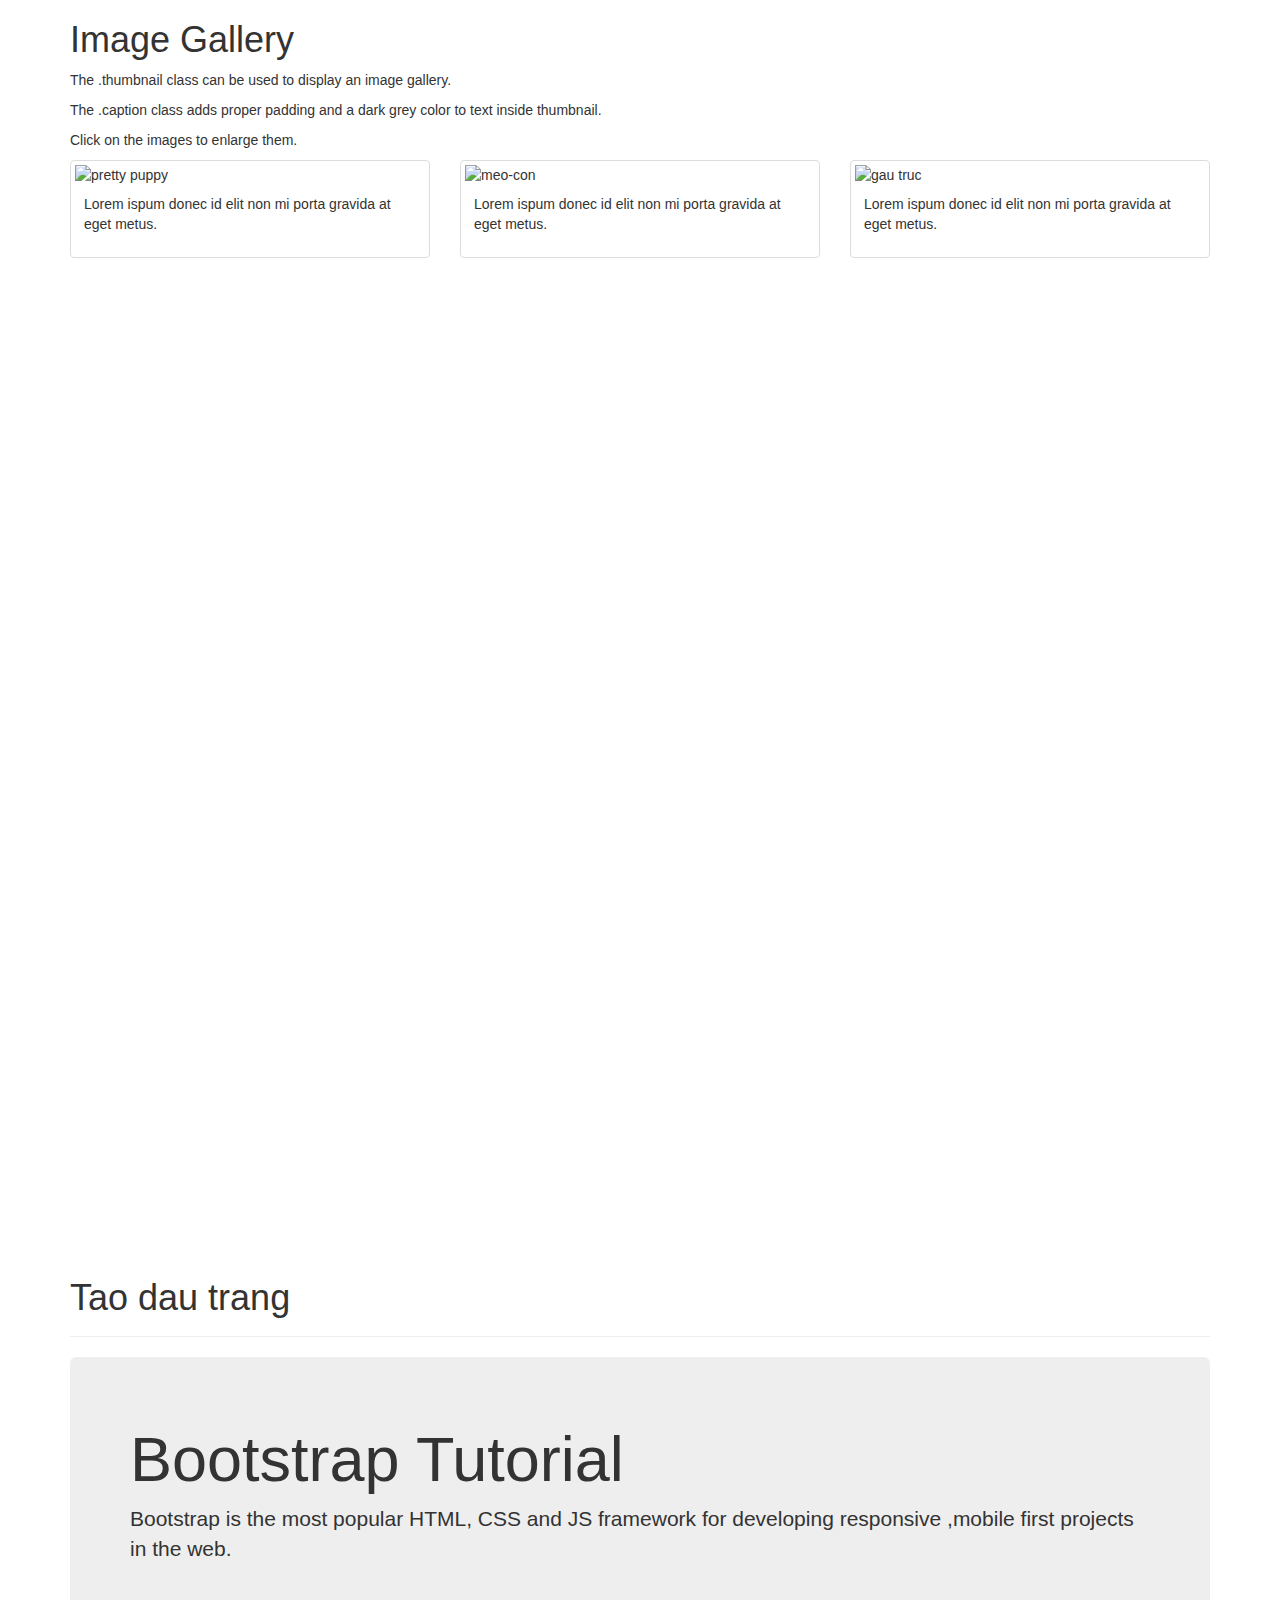
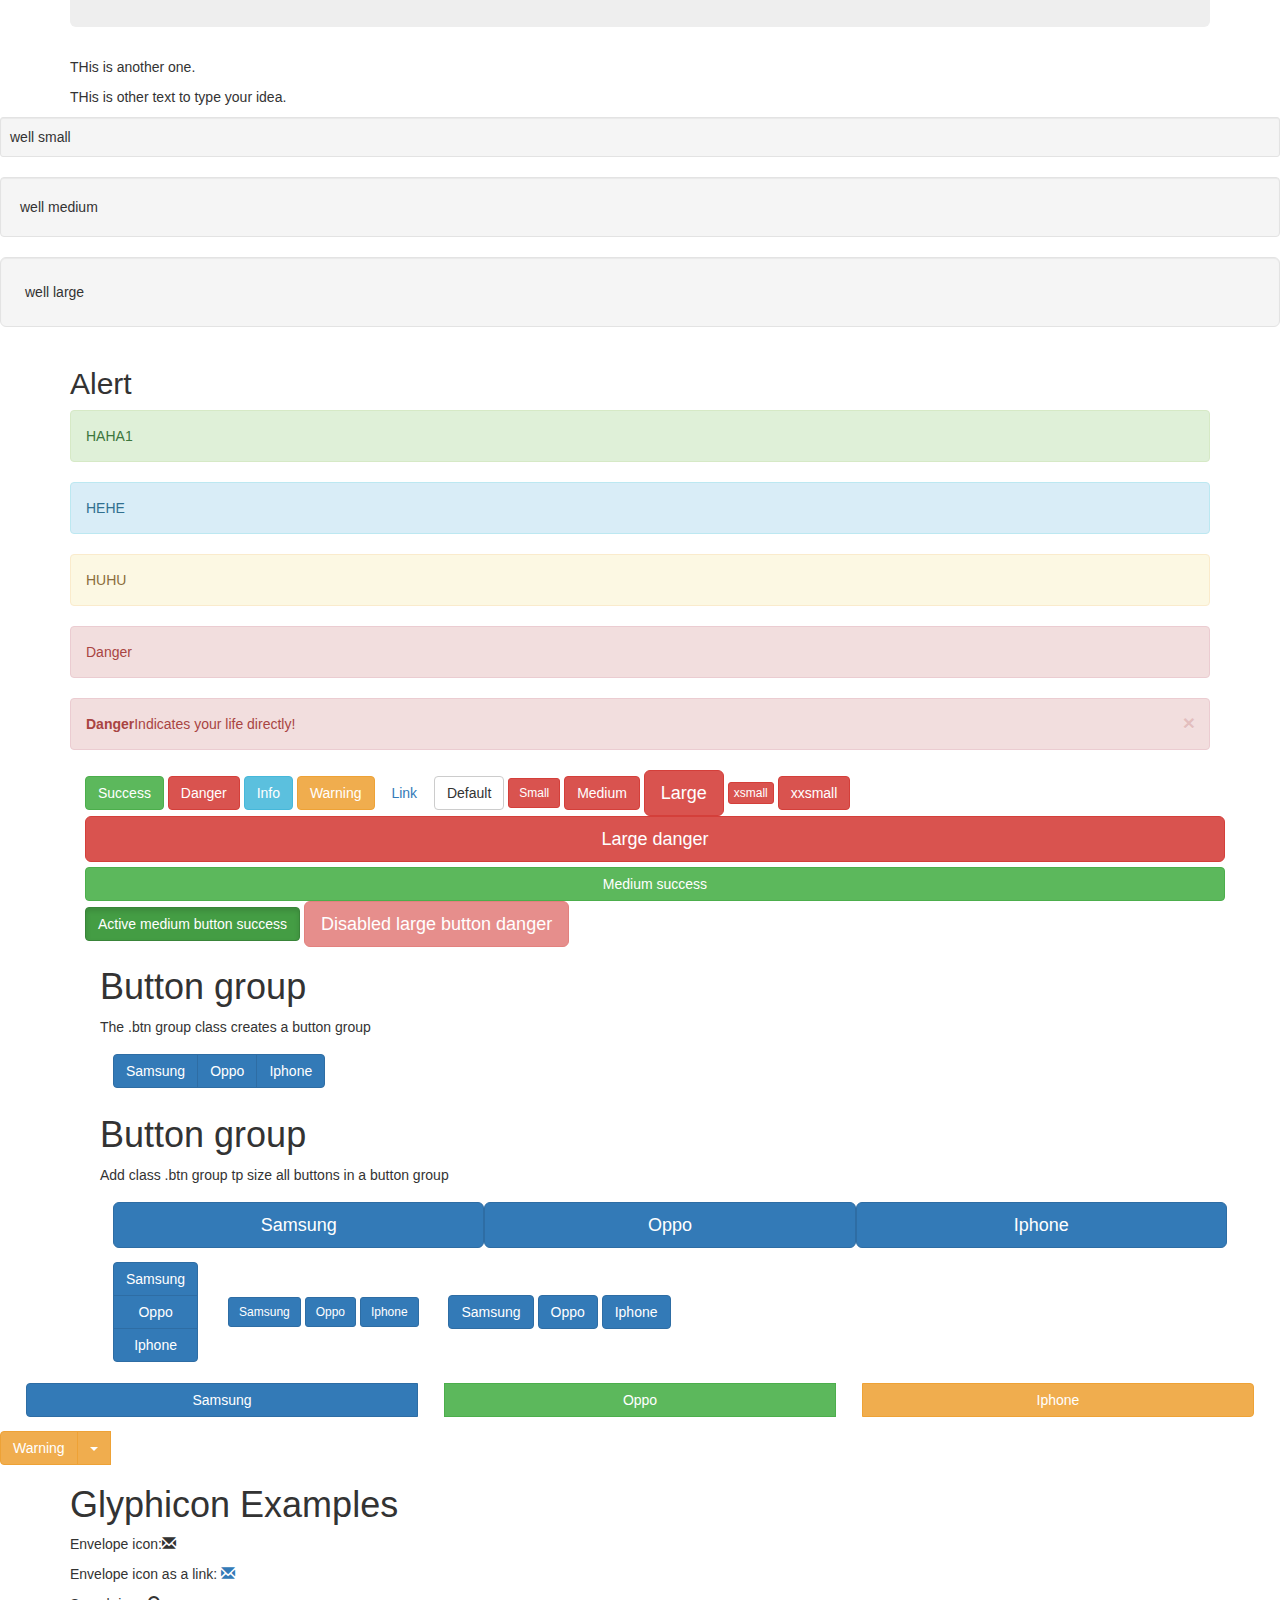
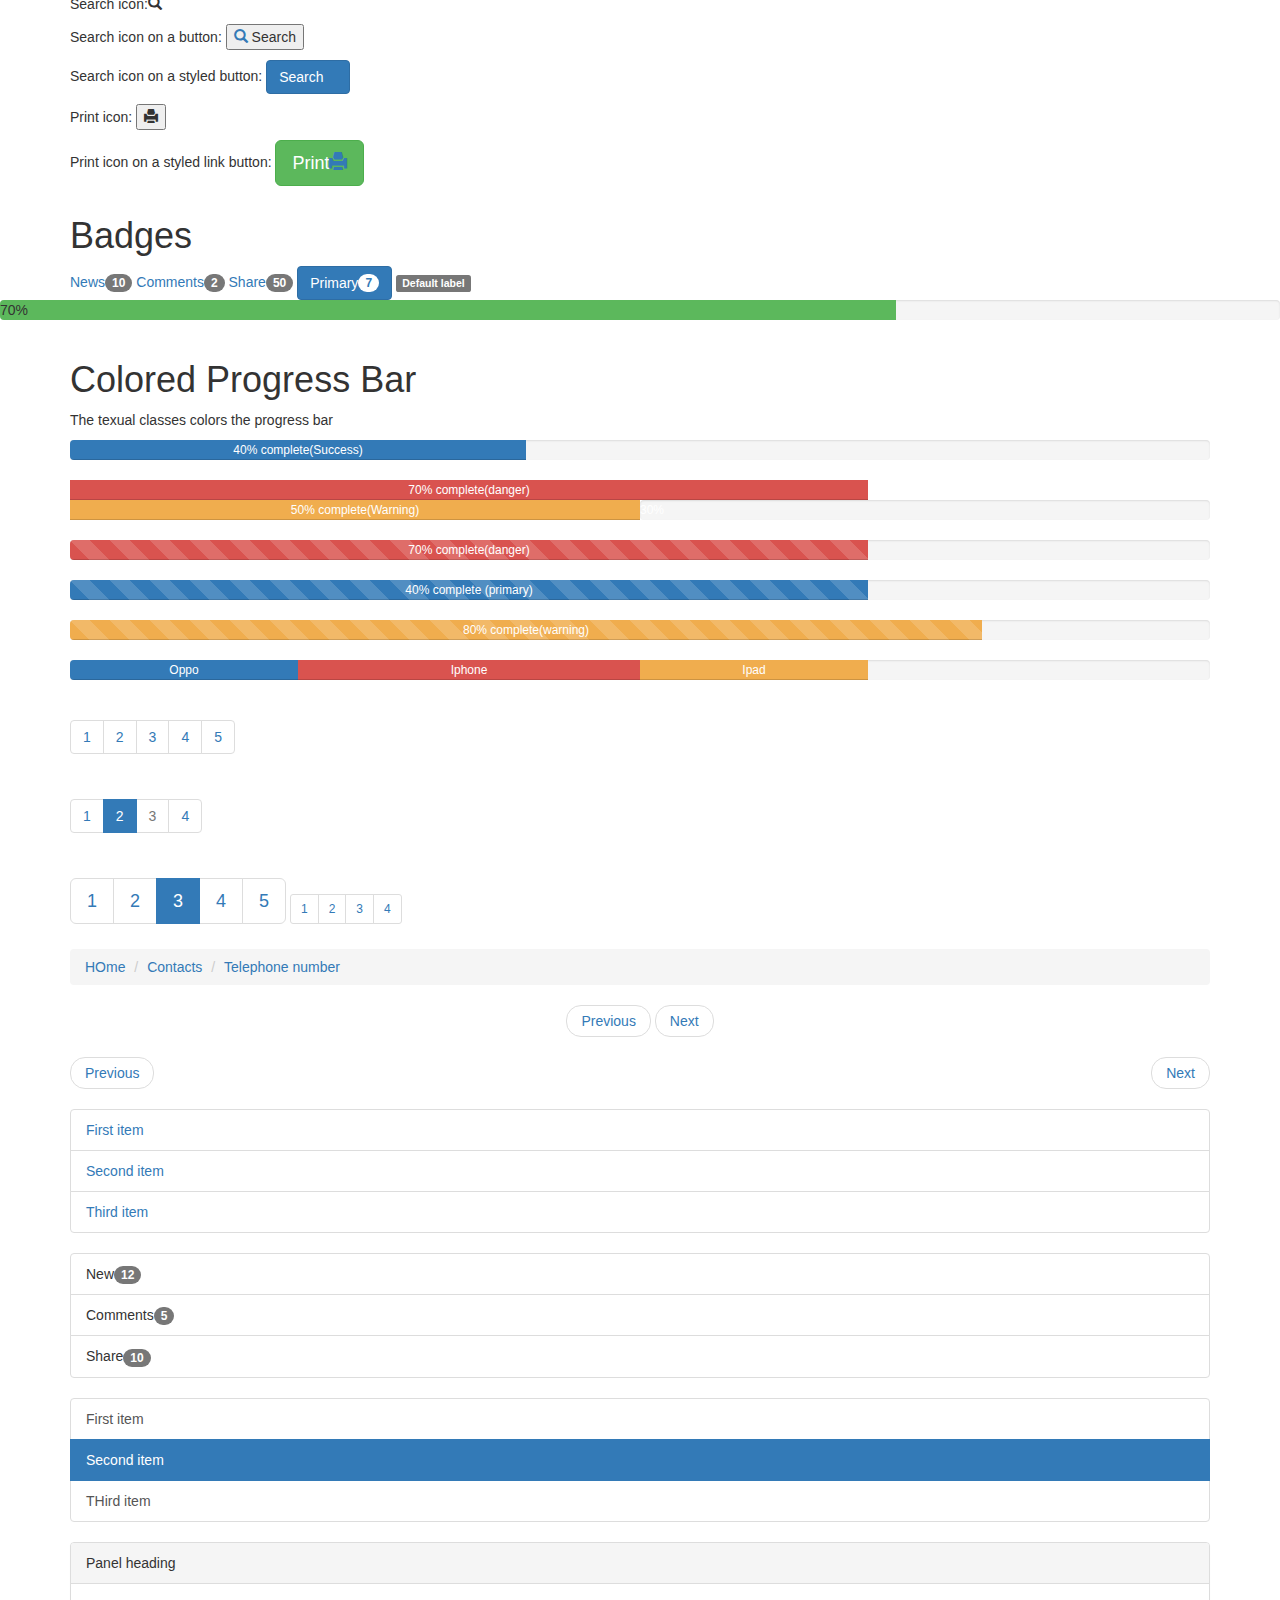
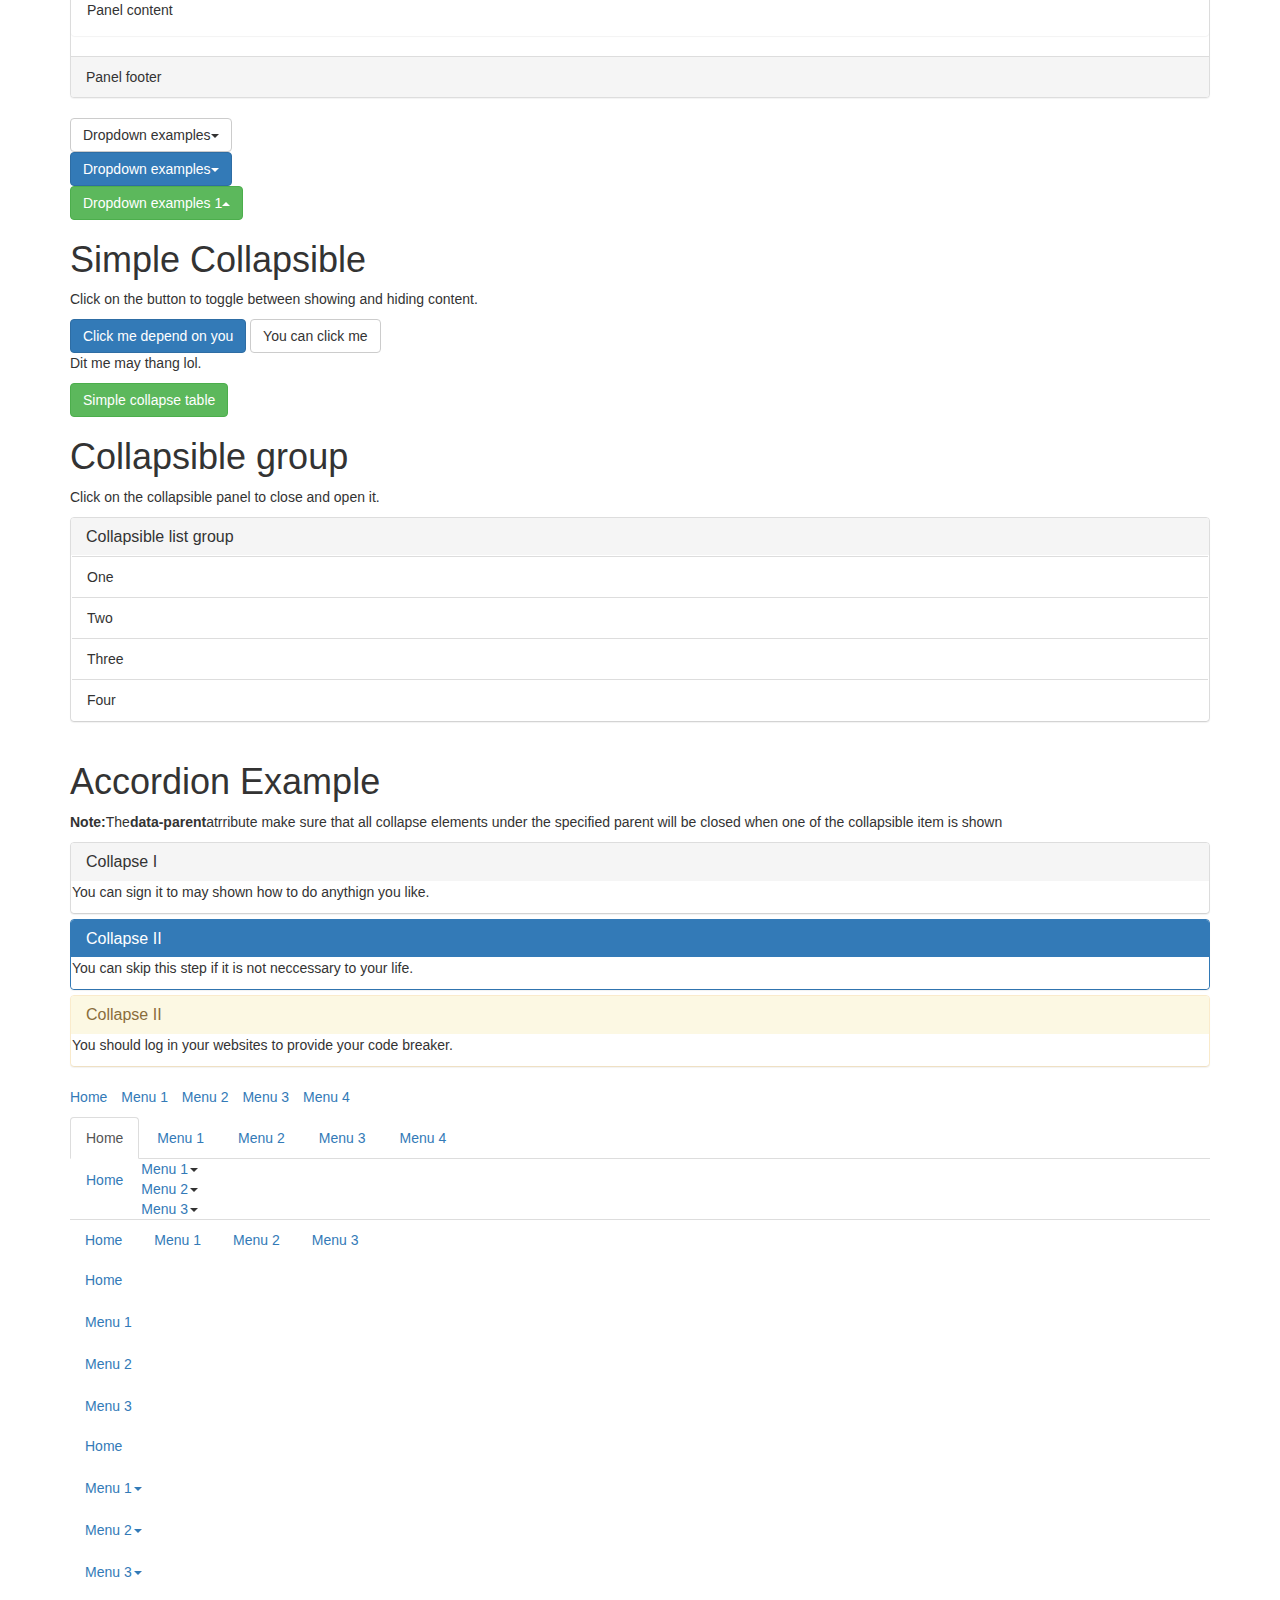
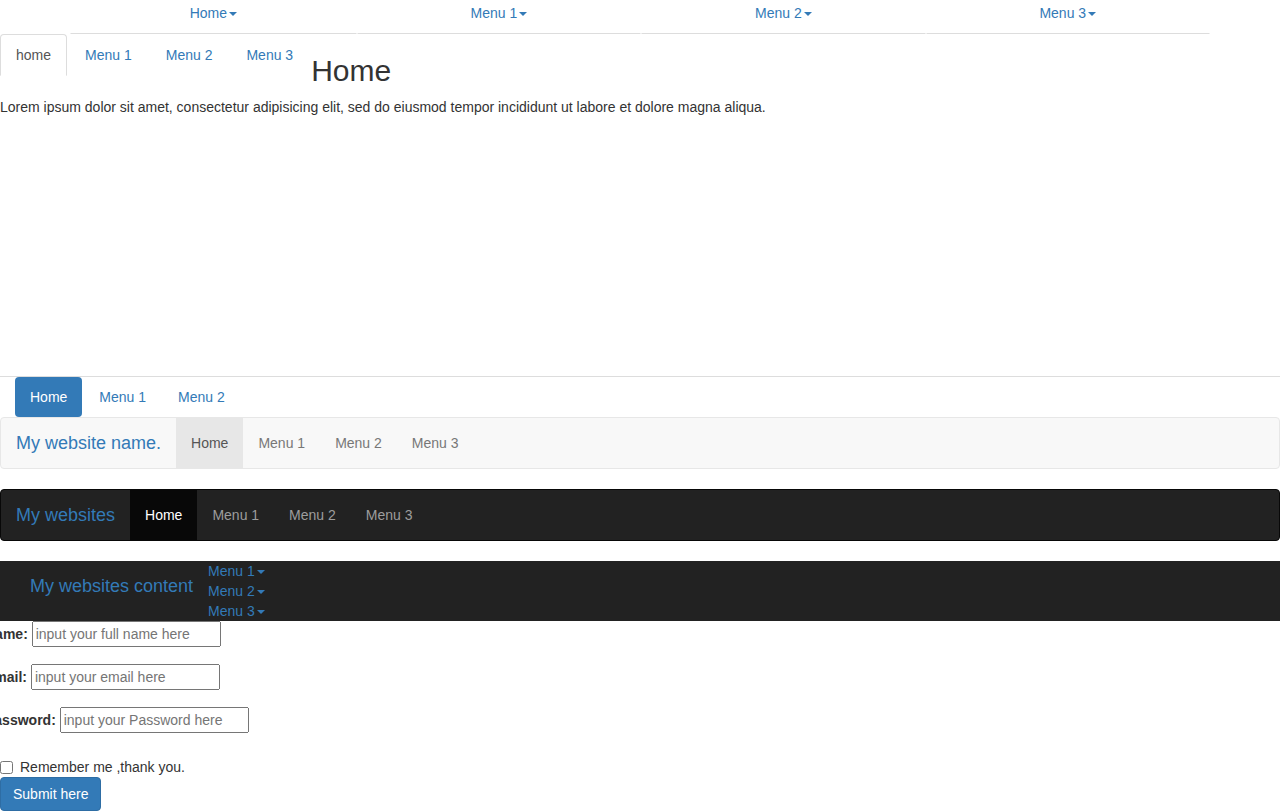
==== commit f3144ace: "updates" ====
--- a/index.html
+++ b/index.html
@@ -509,7 +509,148 @@
    </ul>
 </div>
 <div class="conatainer-fluid">
-	
+<div class="nav nav-tabs">
+<li class="active"><a data-toggle="tab" href="#home">home</a></li>
+<li><a data toggle="tab" href="#menu1">Menu 1</a></li>
+<li><a data-toggle="tab" href="#menu2">Menu 2</a></li>
+<li><a data-toggle="tab" href="#menu3">Menu 3</a></li>
+<div class="tab content">
+<div class="tab-pane fade in" id="home">
+<h2>Home</h2>
+<p>Lorem ipsum dolor sit amet, consectetur adipisicing elit, sed do eiusmod tempor incididunt ut labore et dolore magna aliqua.</p>
+</div>
+<div class="tab-pane fade" id="menu1">
+<h2>Menu 1</h2>
+<p>Ut enim ad minim veniam, quis nostrud exercitation ullamco laboris nisi ut aliquip ex ea commodo consequat.</p>
+</div>
+<div class="tab-pane fade" id="menu2">
+<h2>Menu 2</h2>
+<p>Sed ut perspiciatis unde omnis iste natus error sit voluptatem accusantium doloremque laudantium, totam rem aperiam.</p>
+</div>
+<div class="tab-pane fade" id="menu3">
+<h2>Menu 3</h2>
+<p>Eaque ipsa quae ab illo inventore veritatis et quasi architecto beatae vitae dicta sunt explicabo.</p>
+</div>
+</div>
+</div>
+</div>
+<div class="container-fluid">
+	<div class="nav nav-pills">
+		<li class="active"><a data-toogle="pill" href="#home">Home</a></li>
+		<li><a data-toggle="pill" href="#menu1">Menu 1</a></li>
+		<li><a data-toggle="pill" href="#menu2">Menu 2</a></li>
+	<div class="tab-content">
+		<div class="tab-pane fade " id="home">
+			<h2>Home</h2>
+			<p>Lorem ipsum dolor sit amet, consectetur adipisicing elit, sed do eiusmod tempor incididunt ut labore et dolore magna aliqua.</p>
+		</div>
+		<div class="tab-pane fade" id="menu1">
+			<h2>Menu 1</h2>
+			<p>Ut enim ad minim veniam, quis nostrud exercitation ullamco laboris nisi ut aliquip ex ea commodo consequat.</p>
+		</div>
+		<div class="tab-pane fade" id="menu2">
+			<h2>Menu 2</h2>
+			<p>Sed ut perspiciatis unde omnis iste natus error sit voluptatem accusantium doloremque laudantium, totam rem aperiam.</p>
+		</div>
+	</div>
+</div>
+</div>
+<div class="navbar navbar-default">
+	<div class="container-fluid">
+		<div class="navbar-header">
+			<div class="navbar-brand"><a href="#">My website name.</a>
+				</div>
+				<div class="nav navbar-nav ">
+					<li class="active"><a href="#">Home</a></li>
+					<li><a href="#">Menu 1</a></li>
+					<li><a href="#">Menu 2</a></li>
+					<li><a href="#">Menu 3</a></li>
+				</div>
+			</div>
+		</div>
+	</div>
+	<div class="navbar navbar-inverse">
+		<div class="conatainer-fluid">
+			<div class="navbar-header">
+				<div class="navbar-brand" ><a href="#">My websites</a>
+				</div>
+				<div class="nav navbar-nav">
+					<li class="active"><a href="#">Home</a></li>
+					<li ><a href="#">Menu 1</a></li>
+					<li><a href="#">Menu 2</a></li>
+					<li><a href="#">Menu 3</a></li>
+				</div>
+			</div>
+			</div>
+		</div>
+		<div class="nav navbar-inverse">
+			<div class="container-fluid">
+				<div class="navbar-header">
+					<div class="navbar-brand"><a href="#">My websites content</a>
+					</div>
+				</div>
+					<div class="nav navbar-nav">
+						<div class="dropdown">
+							<a class="dropdown-toggle" data-toggle="dropdown" href="#">Menu 1<span class="caret"></span></a>
+						<ul class="dropdown-menu" role="menu">
+							<li><a href="#">Menu 1-1</a></li>
+							<li><a href="#">Menu 2-1</a></li>
+							<li><a href="#">Menu 3-1</a></li>
+						</ul>
+					</div>
+						<div class="dropdown">
+							<a class="dropdown-toggle" data-toggle="dropdown" href="#">Menu 2<span class="caret"></span></a>
+						<ul class="dropdown-menu" role="menu">
+							<li><a href="#">Menu 2-1</a></li>
+							<li><a href="#">Menu 2-2</a></li>
+							<li><a href="#">Menu 2-3</a></li>
+						</ul>
+					</div>
+					<div class="dropdown">
+							<a class="dropdown-toggle" data-toggle="dropdown" href="#">Menu 3<span class="caret"></span></a>			
+						<ul class="dropdown-menu" role="menu">
+							<li><a href="#">Menu 3-1</a></li>
+							<li><a href="#">Menu 3-2</a></li>
+							<li><a href="#">Menu 3-3</a></li>
+						</ul>
+					</div>
+				</div>
+			</div>
+		</div>
+		<form class="form-horizontal" ><action action="/action_page.php">
+			<div class="form-group">
+				<label for="name">Name:</label>
+				<input type="text" name="Name" id="Username" placeholder="input your full name here">
+			</div>
+			<div class="form-group">
+				<label for="email">Email:</label>
+				<input type="email" name="email" id="email" placeholder="input your email here">
+			</div>
+			<div class="form-group">
+				<label for="pwd">Password:</label>
+				<input type="password" name="Password" id="Password" placeholder="input your Password here" maxlength="6">
+			</div>
+			<div class="checkbox">
+				<label><input type="checkbox" name="remeber" id="me">Remember me ,thank you.</label>
+			</div>
+		<button type="submit" id="submit" class="btn btn-primary">Submit here</button>
+	</action>
+</form>
+
+
+
+
+
+
+
+
+
+
+
+
+
+
+
 
 
 
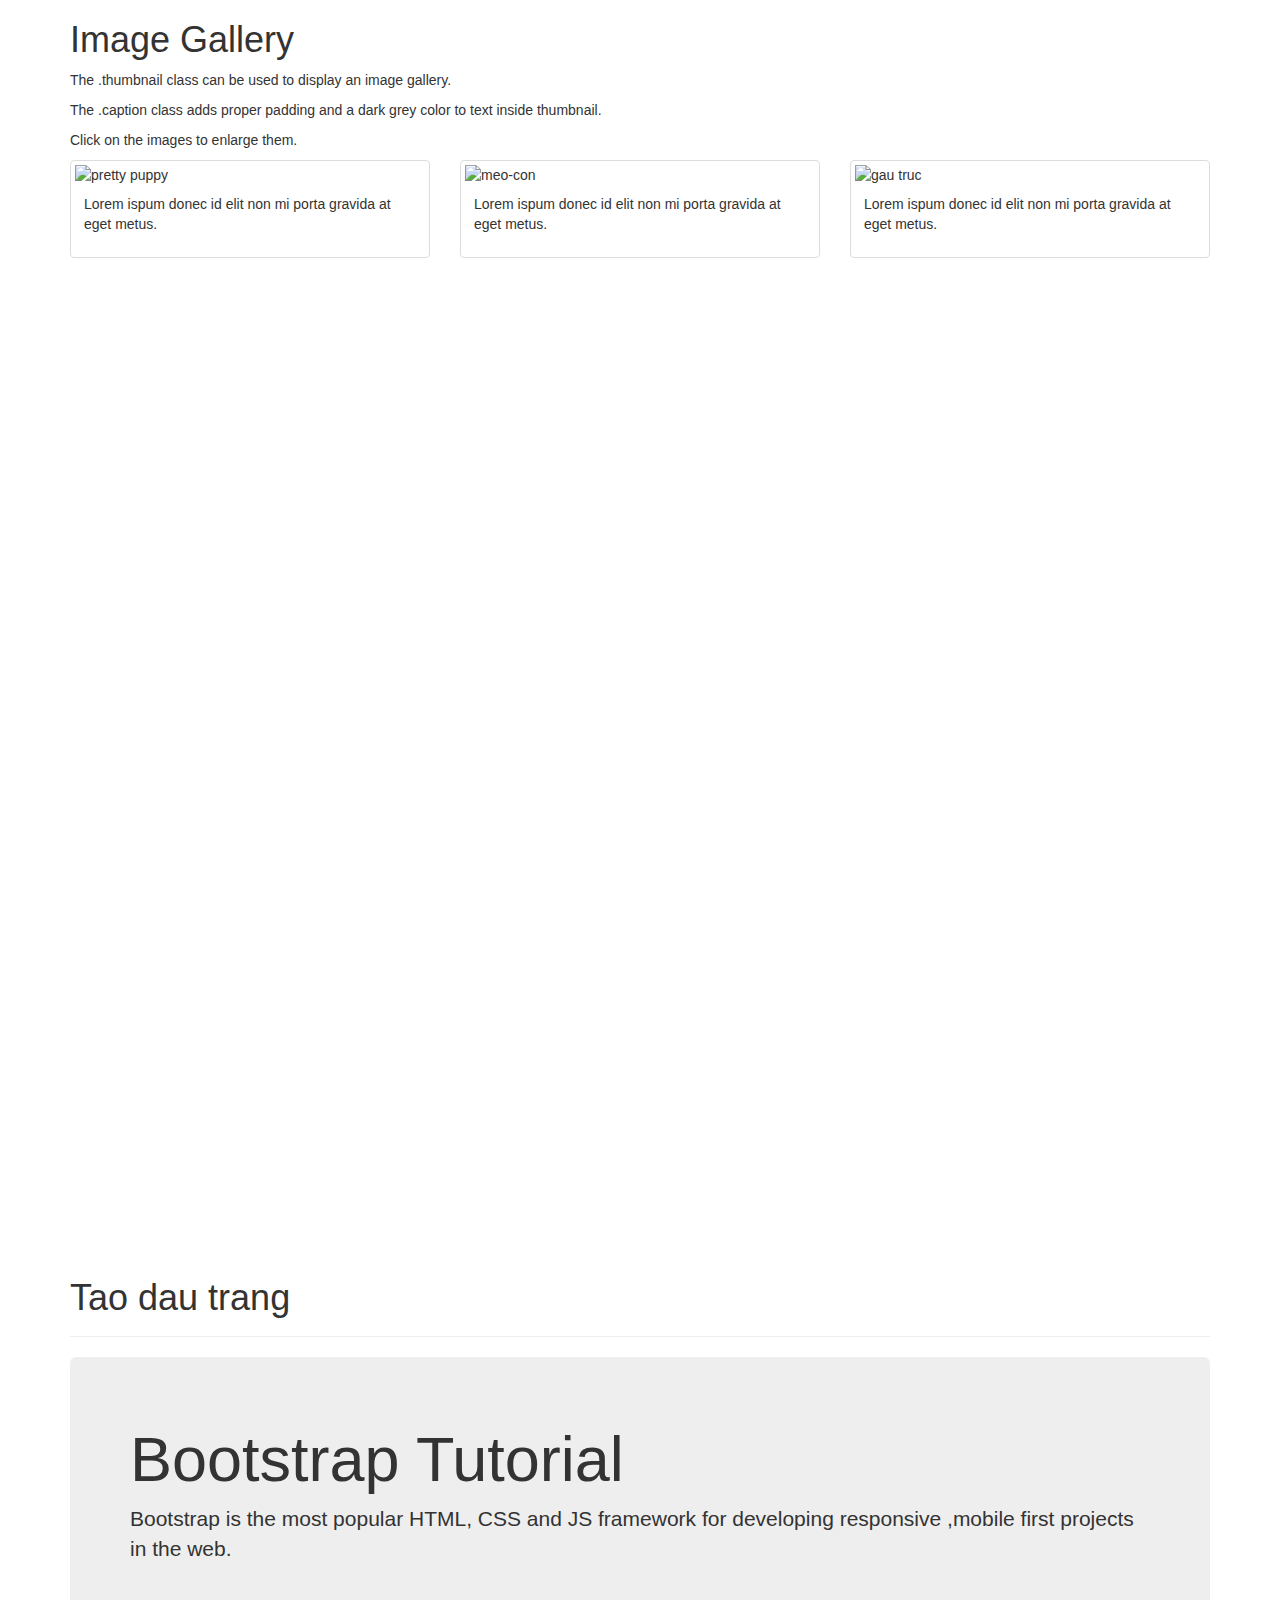
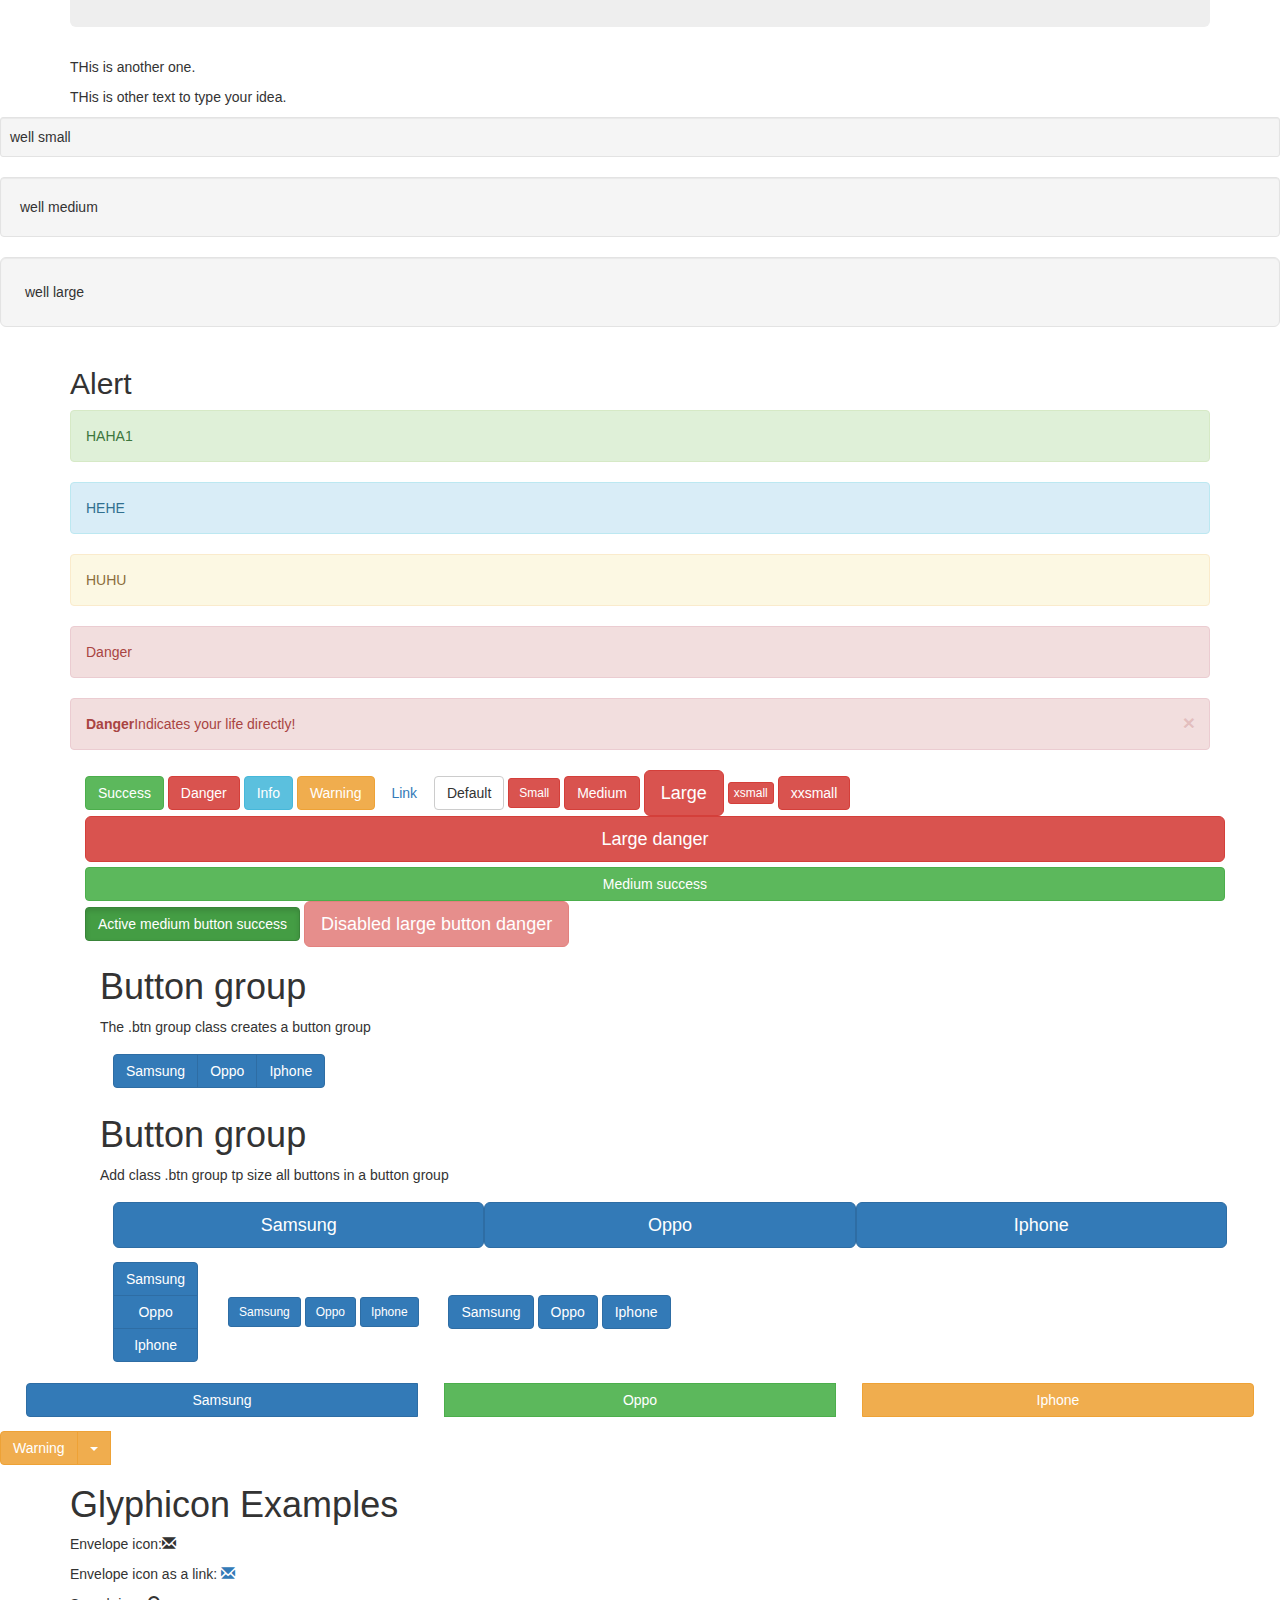
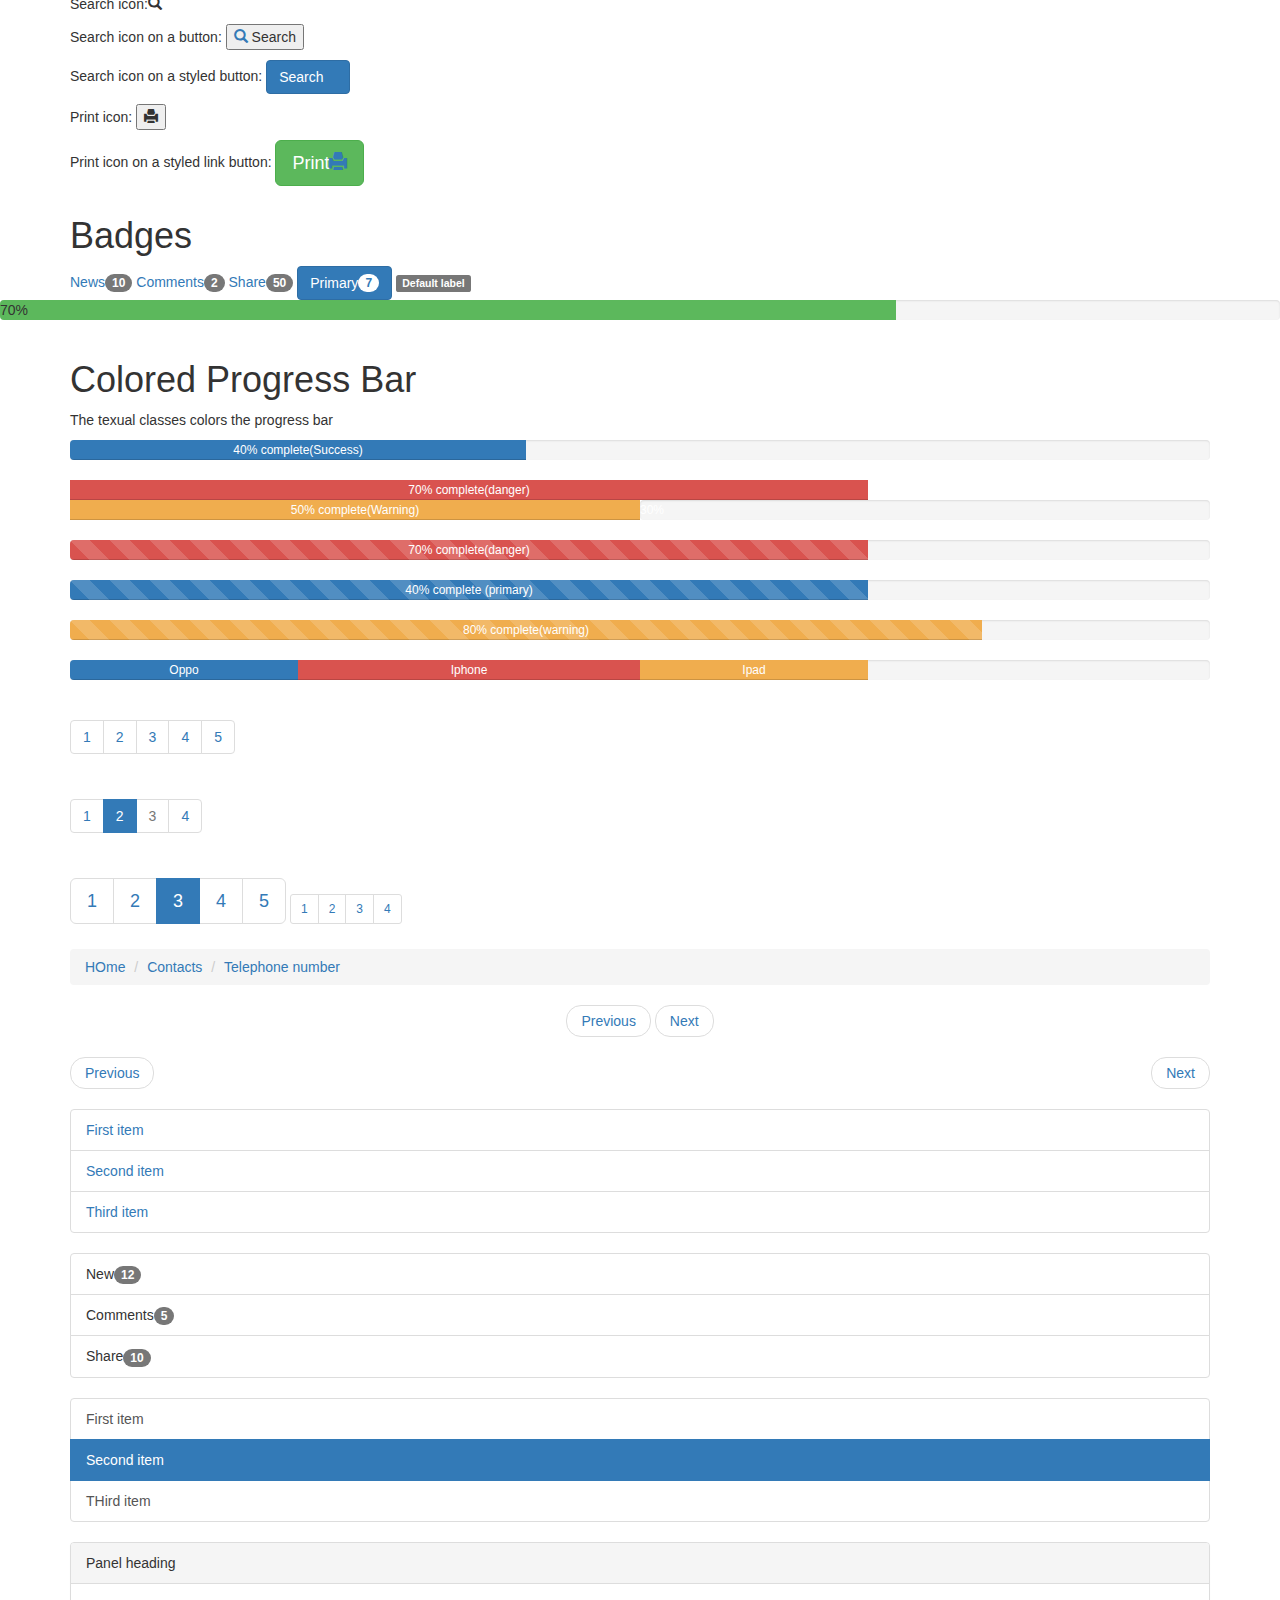
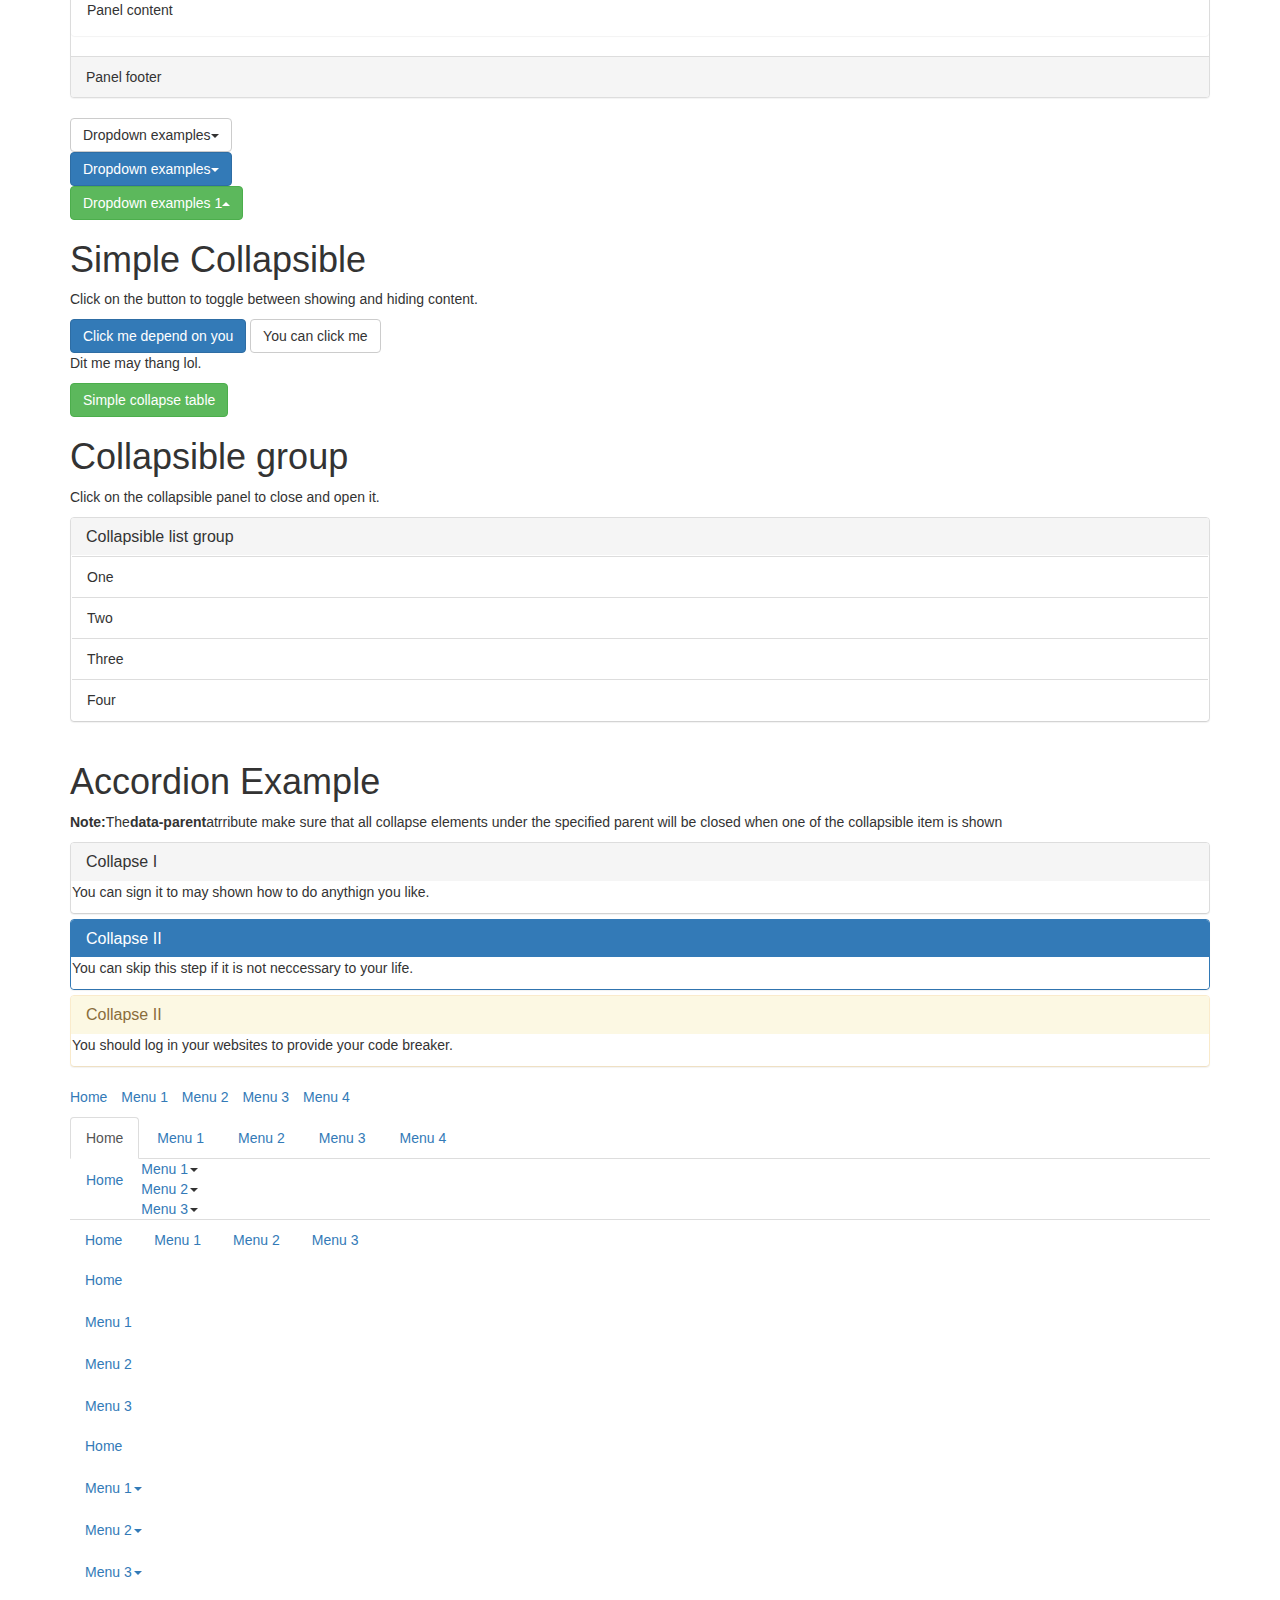
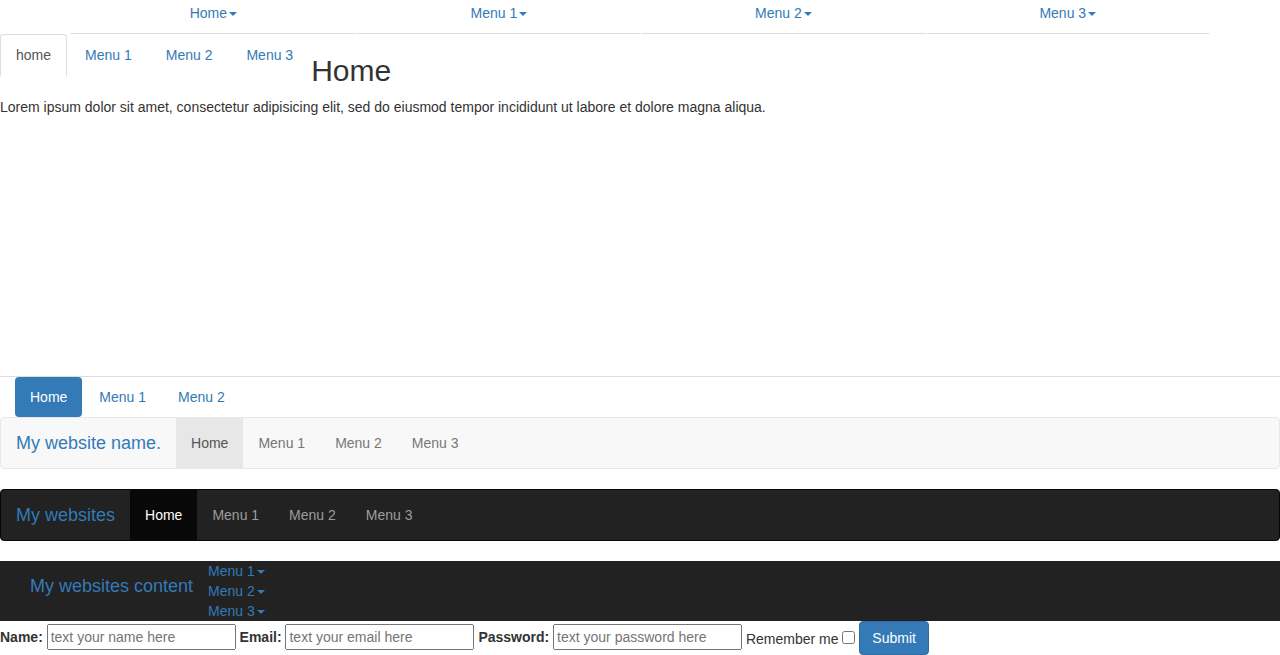
==== commit 35620223: "Update index.html" ====
--- a/index.html
+++ b/index.html
@@ -617,25 +617,27 @@
 				</div>
 			</div>
 		</div>
-		<form class="form-horizontal" ><action action="/action_page.php">
+		<form class="form-inline"><action action="/action_page.php">
 			<div class="form-group">
 				<label for="name">Name:</label>
-				<input type="text" name="Name" id="Username" placeholder="input your full name here">
+				<input type="text" id="name" name="name" placeholder="text your name here">
 			</div>
 			<div class="form-group">
 				<label for="email">Email:</label>
-				<input type="email" name="email" id="email" placeholder="input your email here">
+				<input type="email" name="email" id="email" placeholder="text your email here">
 			</div>
 			<div class="form-group">
 				<label for="pwd">Password:</label>
-				<input type="password" name="Password" id="Password" placeholder="input your Password here" maxlength="6">
+				<input type="password" name="Password" id="Password" placeholder="text your password here" maxlength="10">
 			</div>
 			<div class="checkbox">
-				<label><input type="checkbox" name="remeber" id="me">Remember me ,thank you.</label>
-			</div>
-		<button type="submit" id="submit" class="btn btn-primary">Submit here</button>
-	</action>
-</form>
+				<label for="remember">Remember me</label>
+				<input type="checkbox" name="checkbox" id="checkbox">
+			</div>
+			<button type="submit" class="btn btn-primary">Submit</button>
+		</action>
+	</form>
+
 
 
 
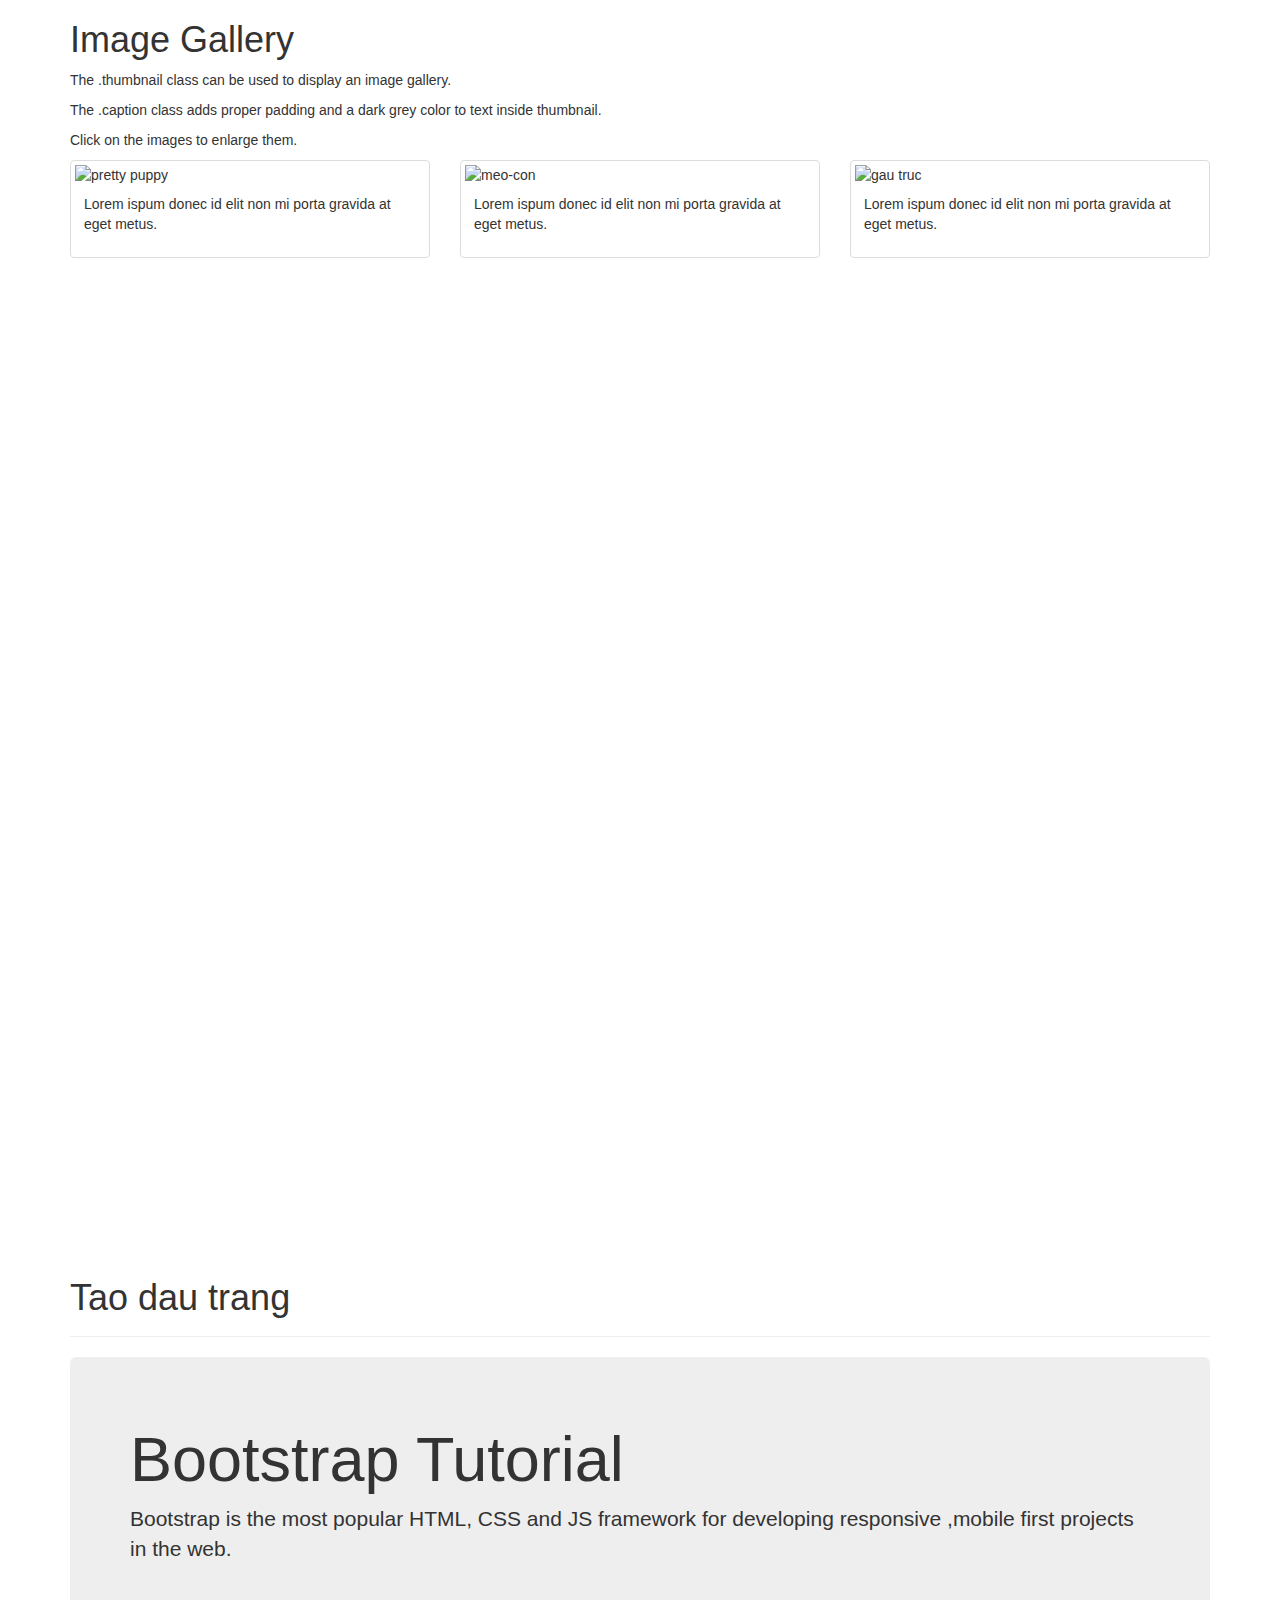
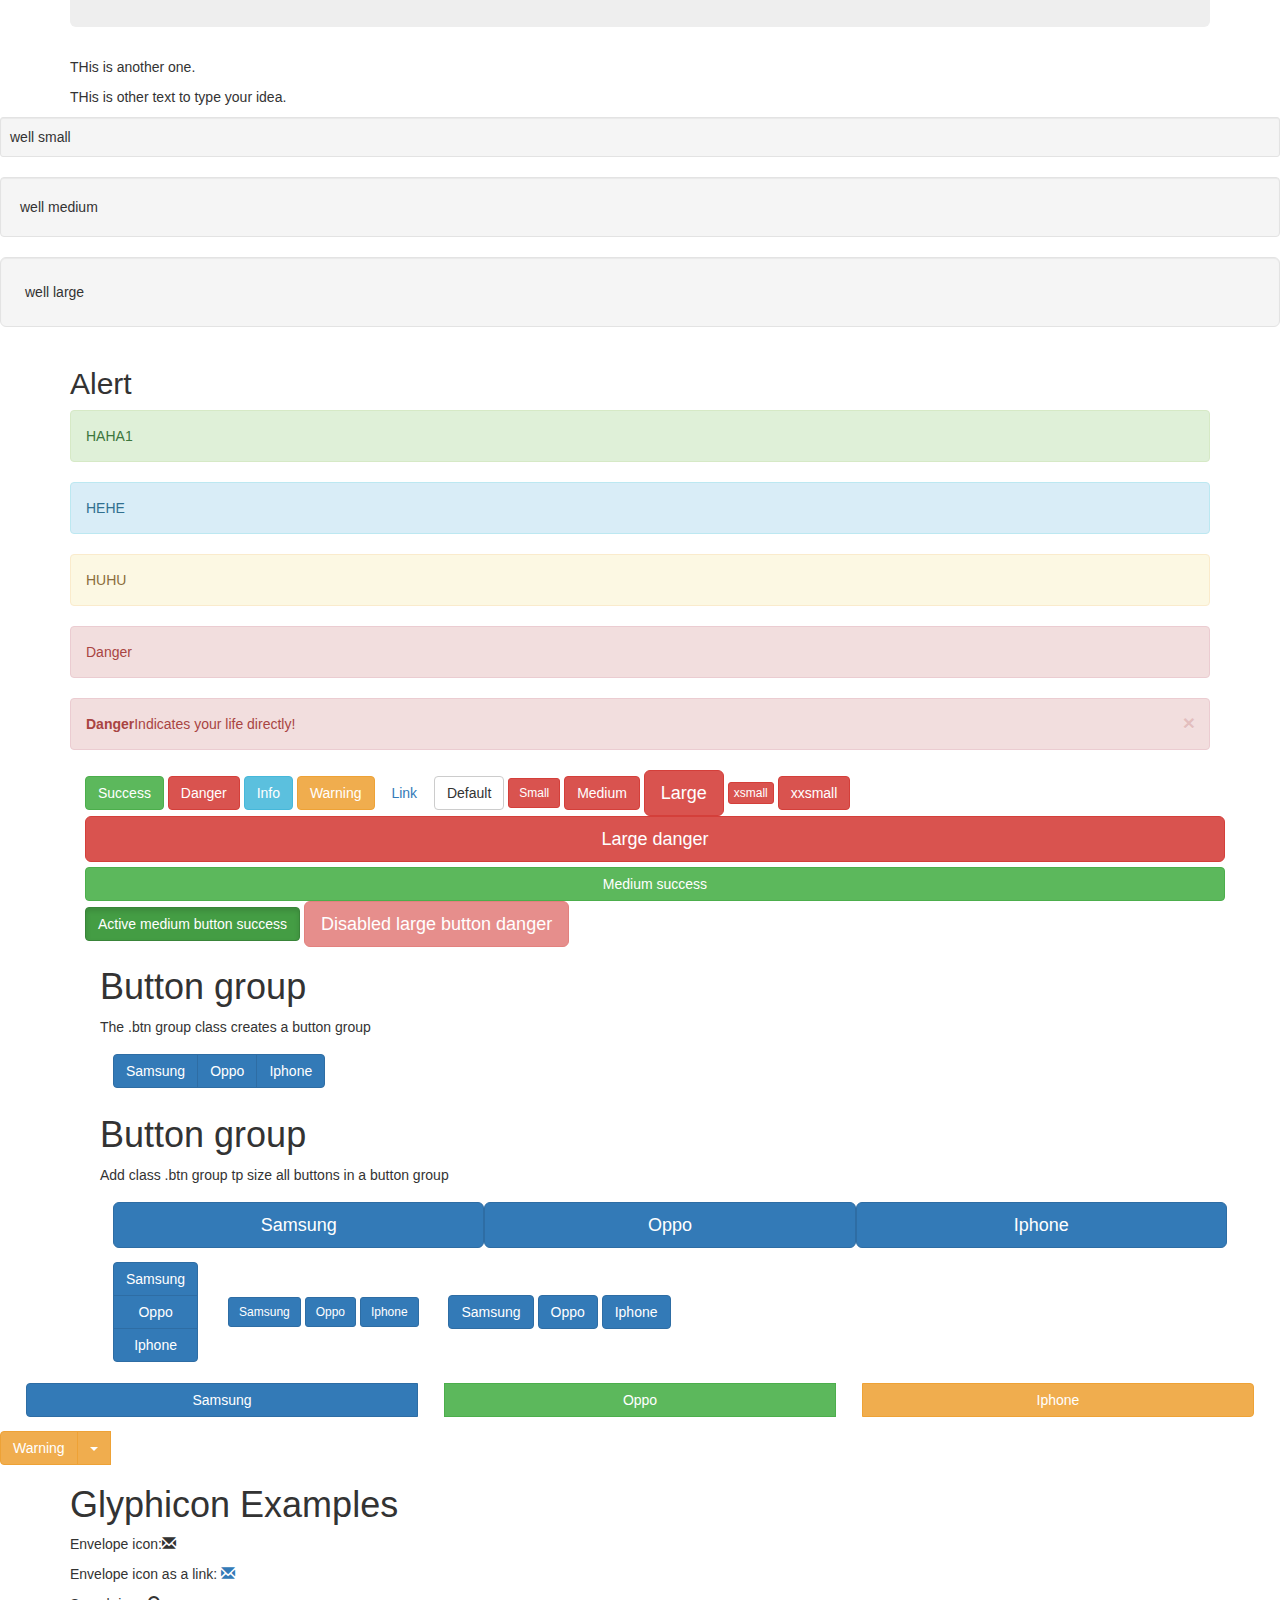
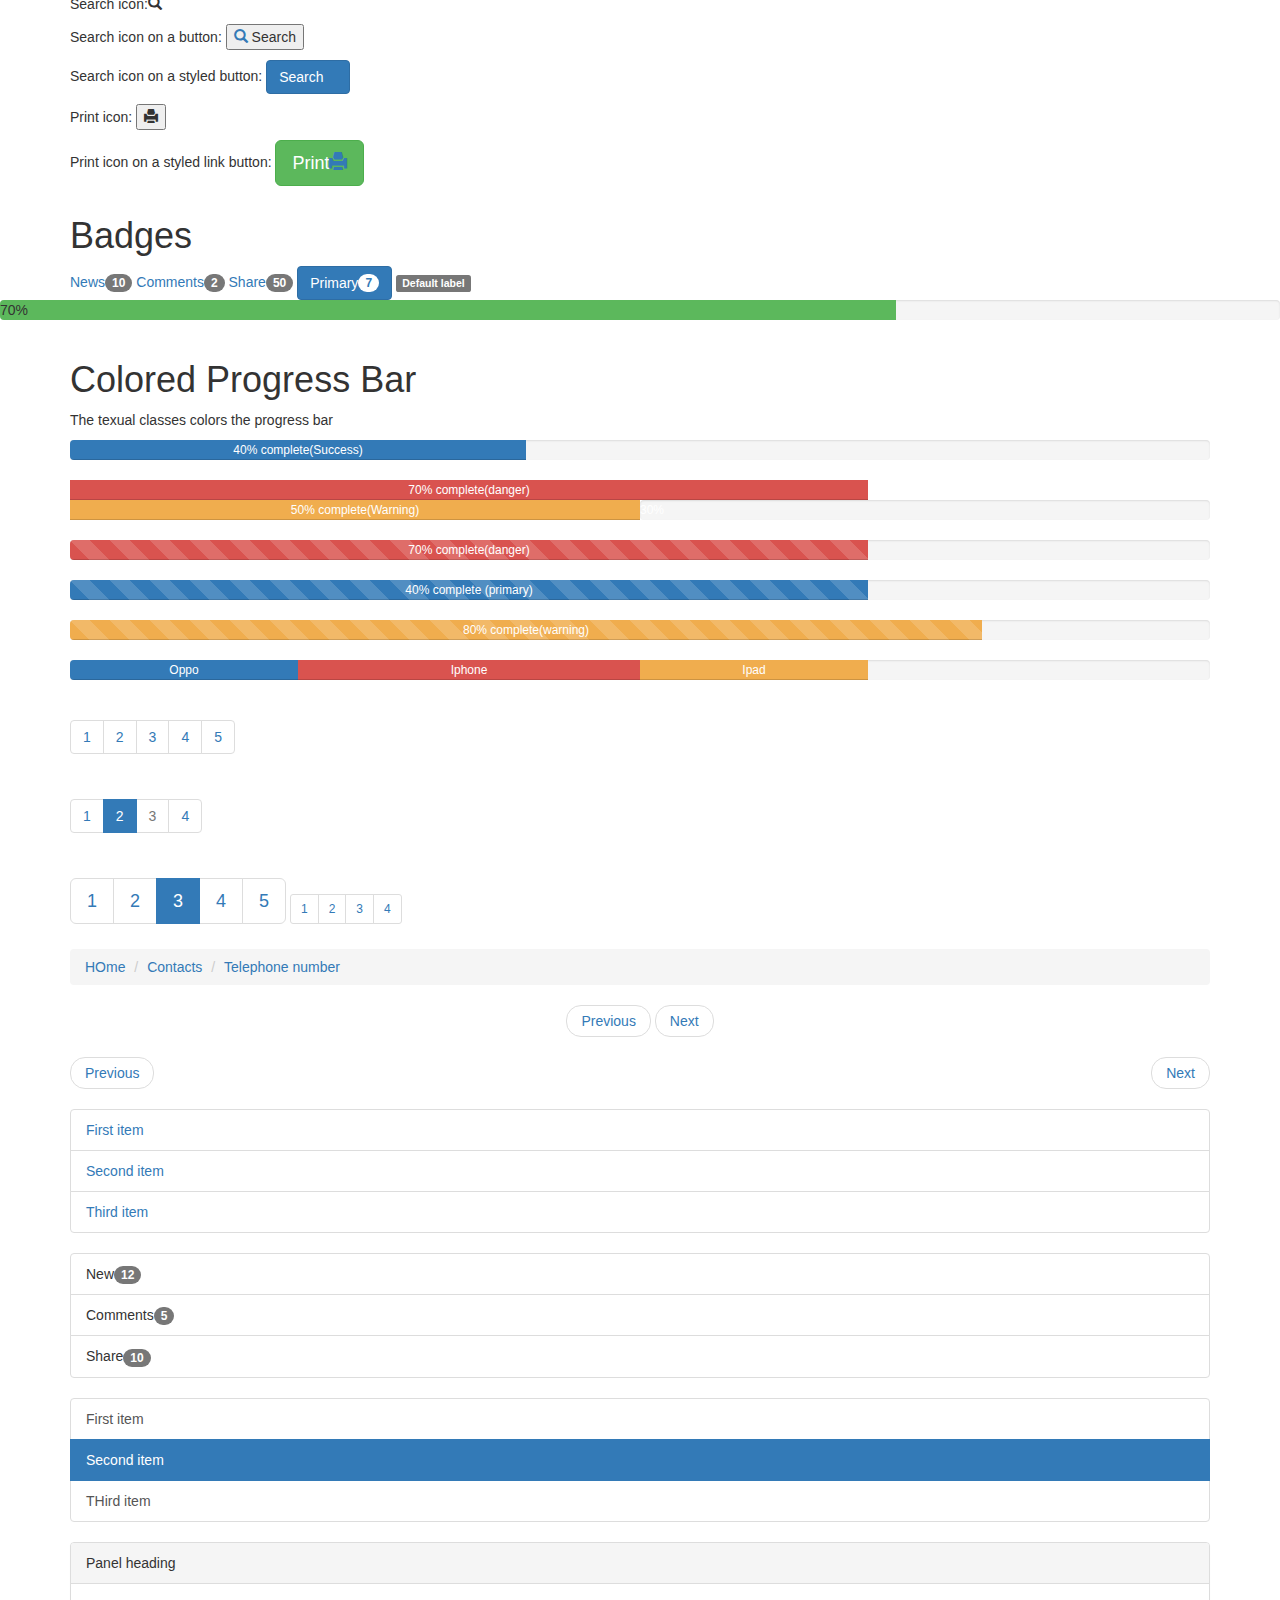
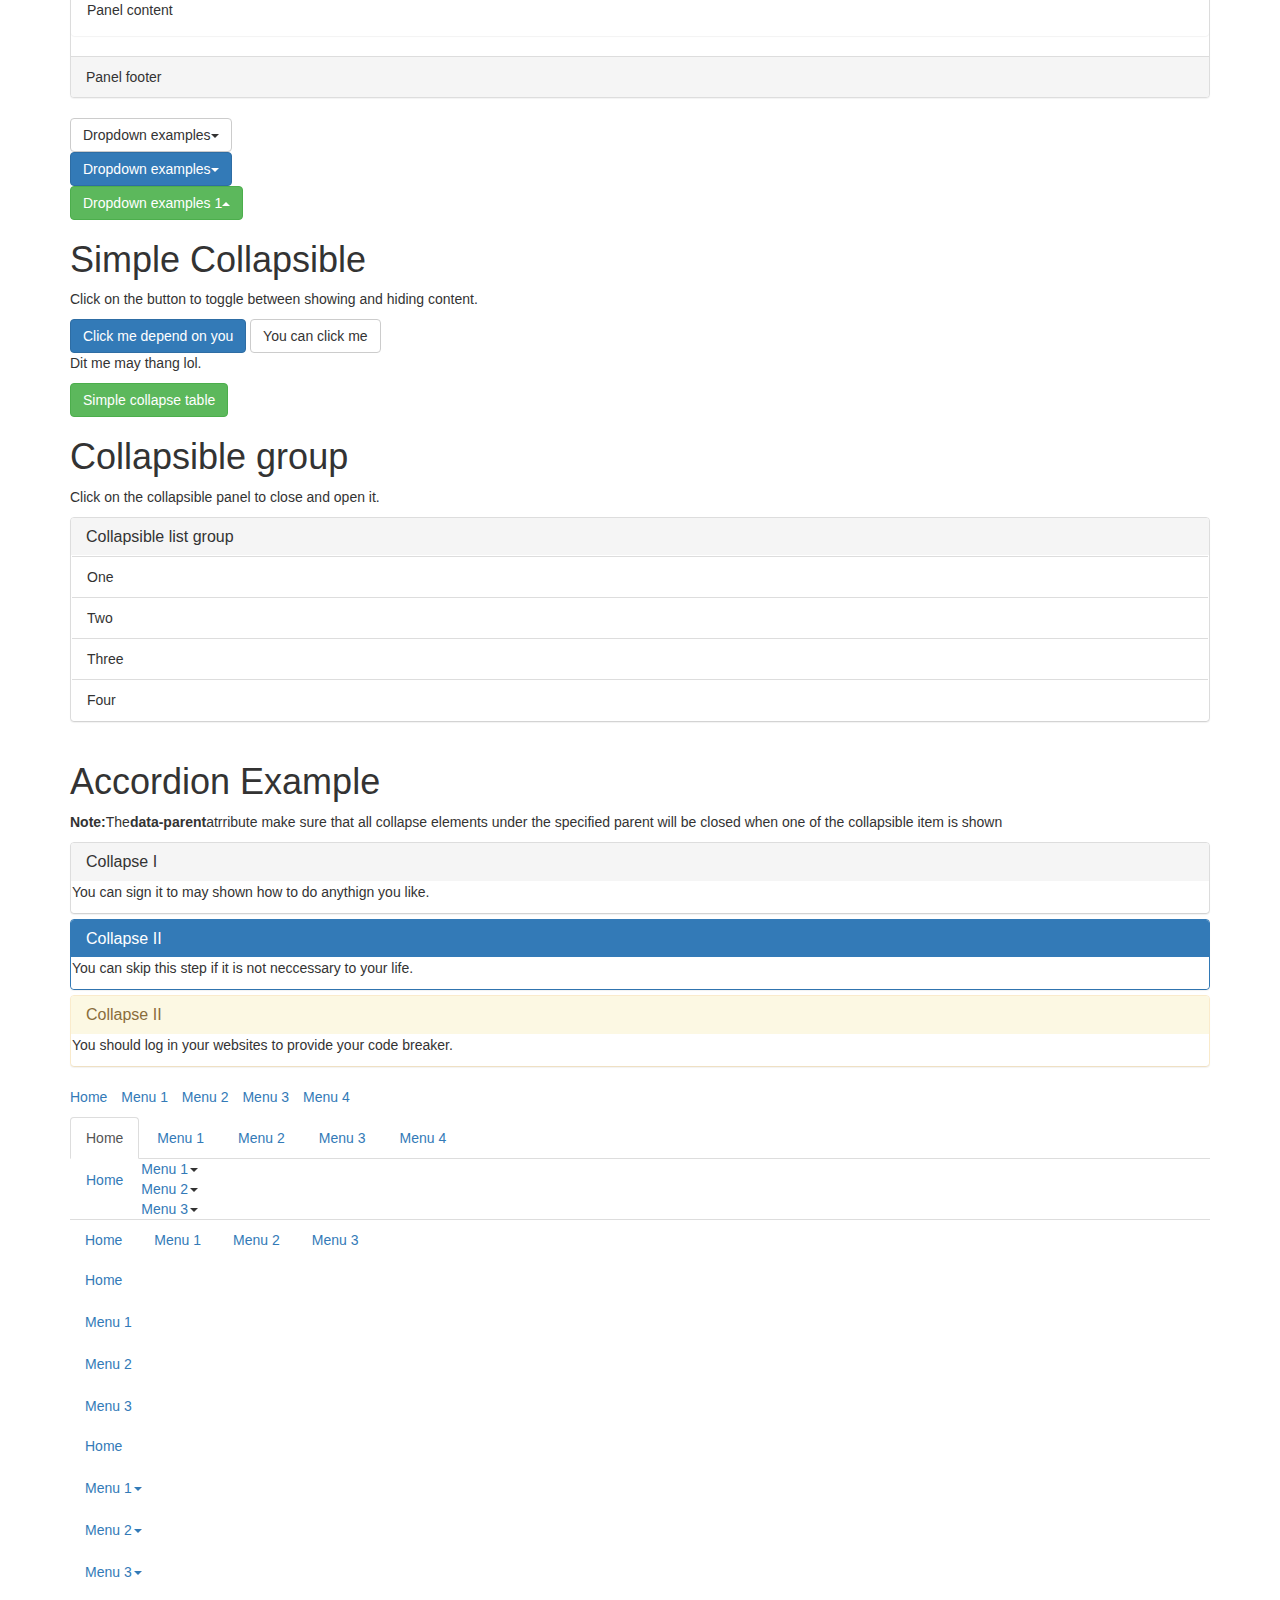
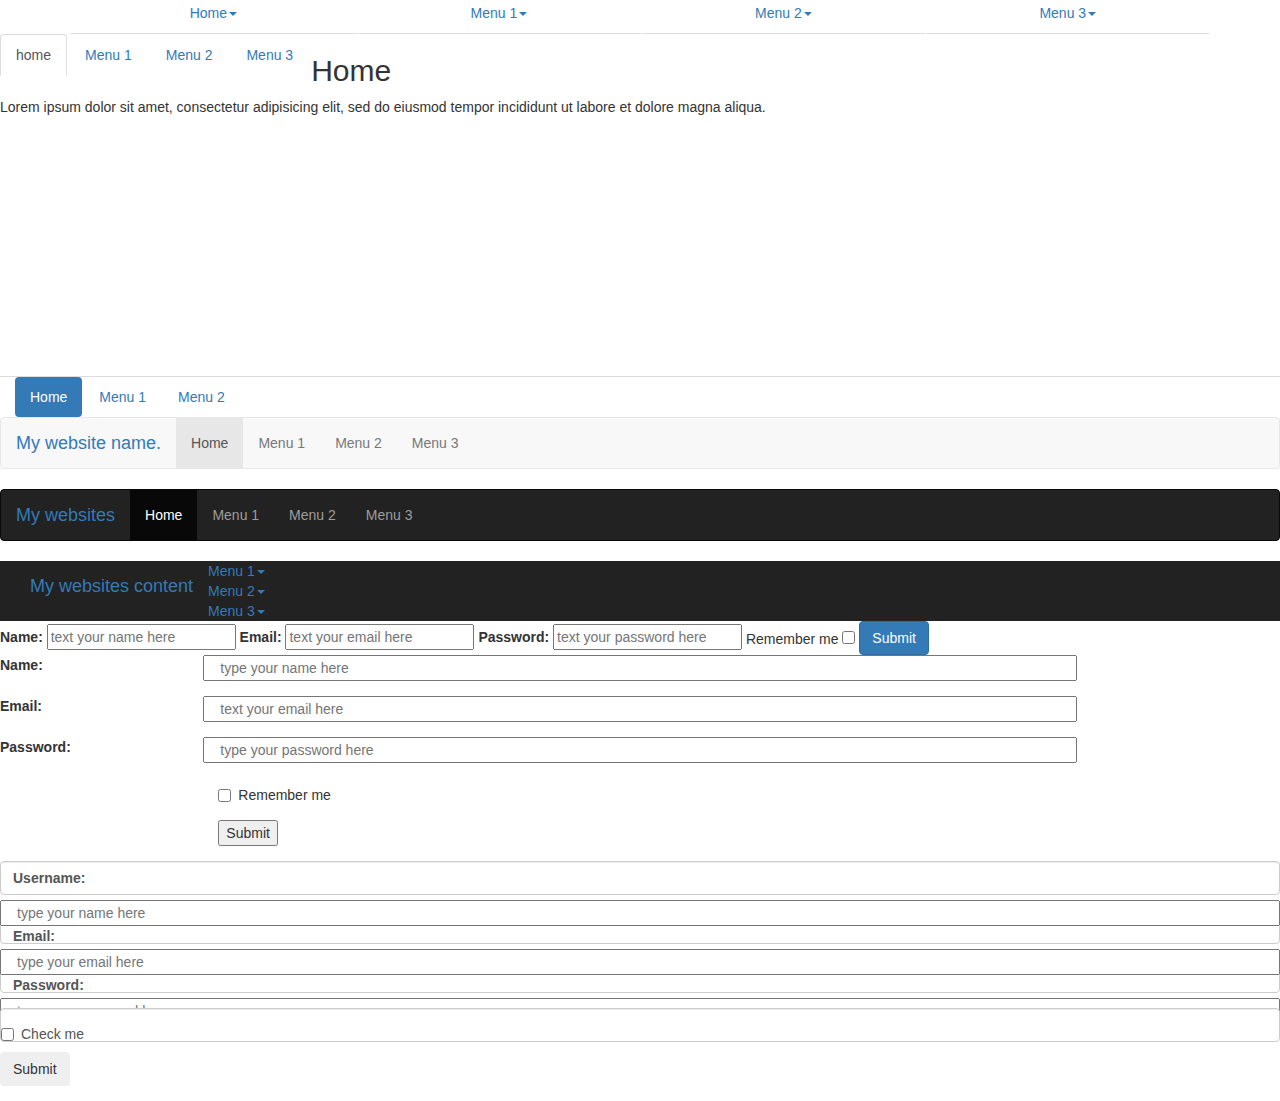
==== commit 5385fb08: "updates my HTML" ====
--- a/index.html
+++ b/index.html
@@ -637,6 +637,61 @@
 			<button type="submit" class="btn btn-primary">Submit</button>
 		</action>
 	</form>
+	<form class="form-horizontal"><action action="/action_page">
+		<div class="form-group">
+			<label class="label-controls col-md-2" for="Name">Name:</label>
+			<input type="text" name="name" id="name" placeholder="type your name here" class="col-md-8">
+		</div>
+		<div class="form-group">
+			<label class="label-controls col-md-2" for="email">Email:</label>
+			<input type="email" name="email" id="email" placeholder="text your email here" class="col-md-8">
+		</div>
+		<div class="form-group">
+			<label class="label-controls col-md-2" for="password">Password:</label>
+			<input type="password" name="Password" id="pwd" placeholder="type your password here" class="col-md-8">
+		</div>
+		<div class="form-group">
+			<div class="col-md-offset-2 col-md-8">
+			<div class="checkbox">
+				<label><input type="checkbox" name="check">Remember me</label>
+			</div>
+		</div>
+	</div>
+	<div class="form-group">
+		<div class="col-md-offset-2 col-md-8">
+	<button type="submit">Submit</button>
+</div>
+</div>
+
+
+	</action>
+	</form>
+<action action="/action_page">
+	<div class="form-group">
+		<label for="username" class="form-control">Username:</label>
+		<input type="text" name="username" id="user" placeholder="type your name here" class="col-md-12">
+	</div>
+	<div class="form-group">
+		<label for="email" class="form-control">Email:</label>
+		<input type="email" name="email" id="email" placeholder="type your email here" class="col-md-12">
+	</div>
+	<div class="form-group">
+		<label for="pwd" class="form-control">Password:</label>
+		<input type="password" name="Password" id="pwd" placeholder="type your password here" maxlength="12" class="col-md-12">
+	</div>
+	<div class="checkbox">
+		<label class="form-control"><input type="checkbox" id="check">Check me</label>
+	</div>
+	<div class="form-group">
+		<button type="submit" class="btn btn-sucess">Submit</button>
+	</div>
+</action>
+
+
+
+
+
+
 
 
 
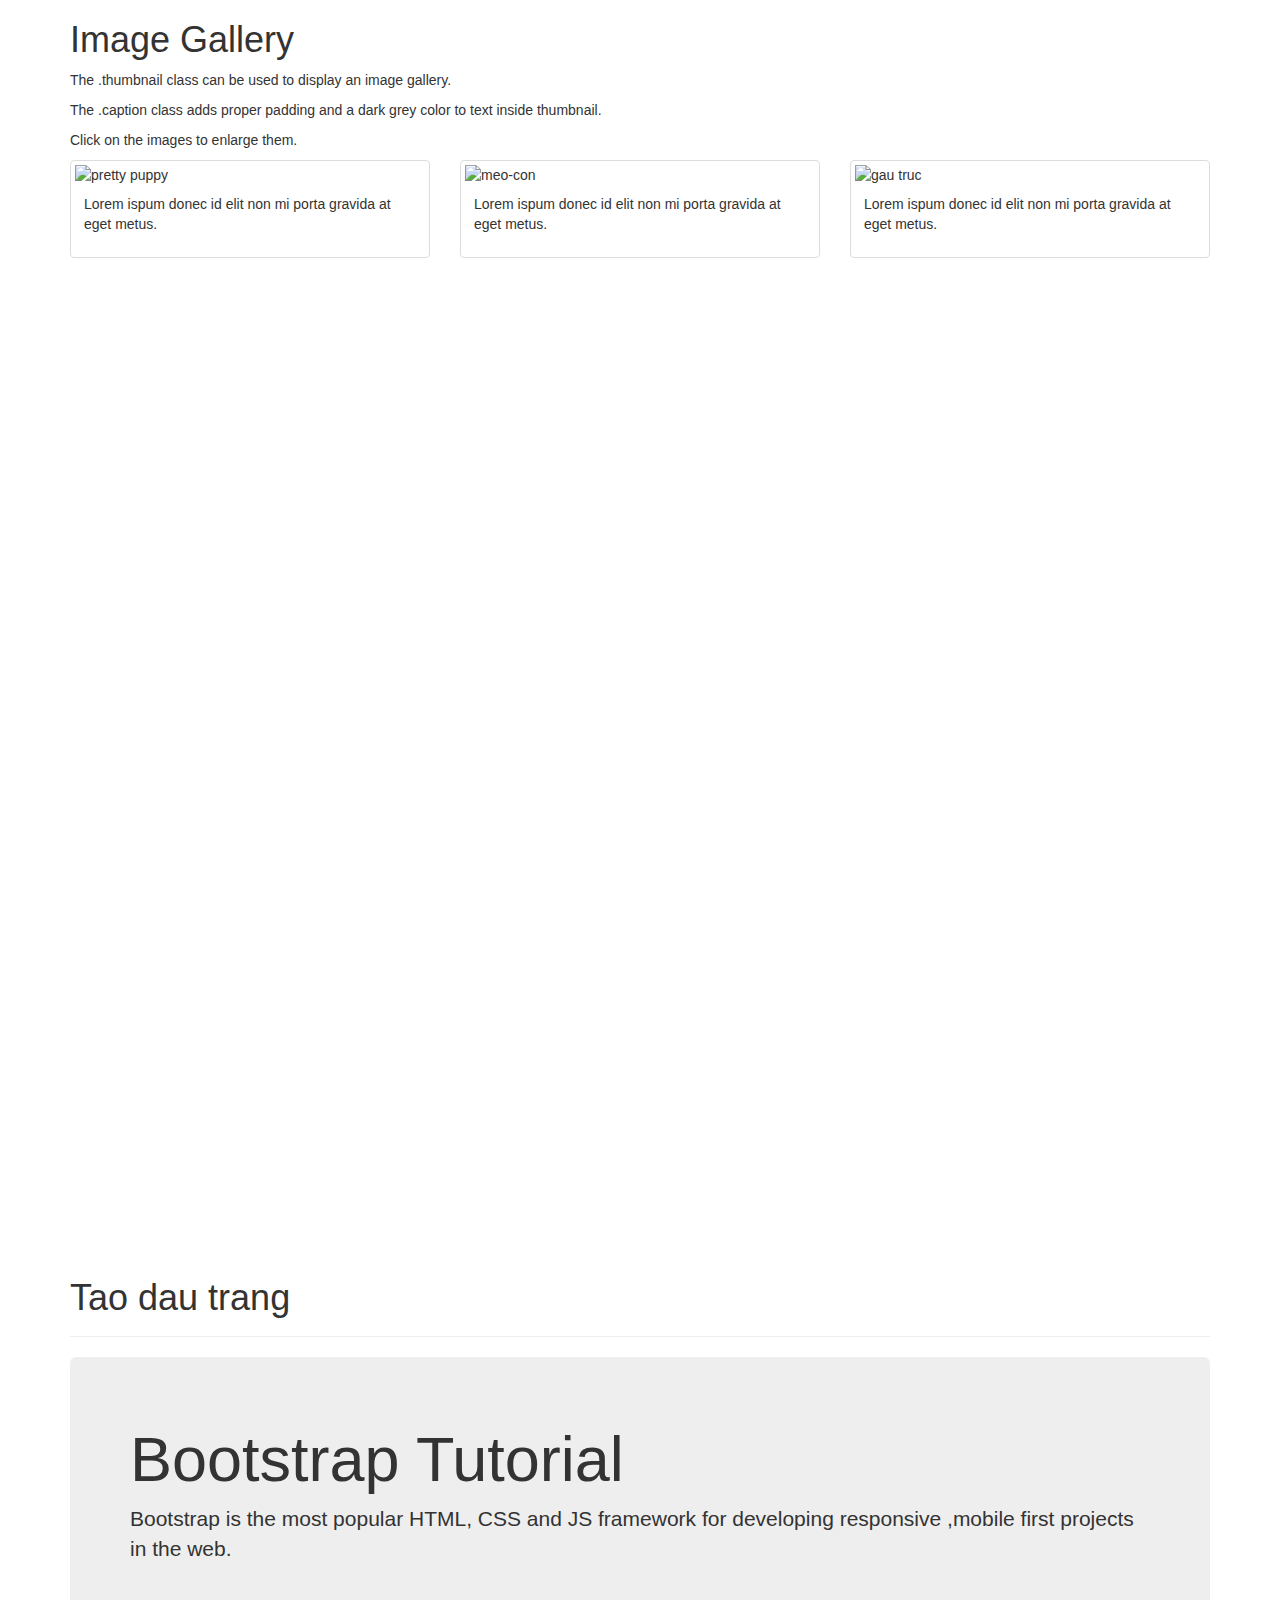
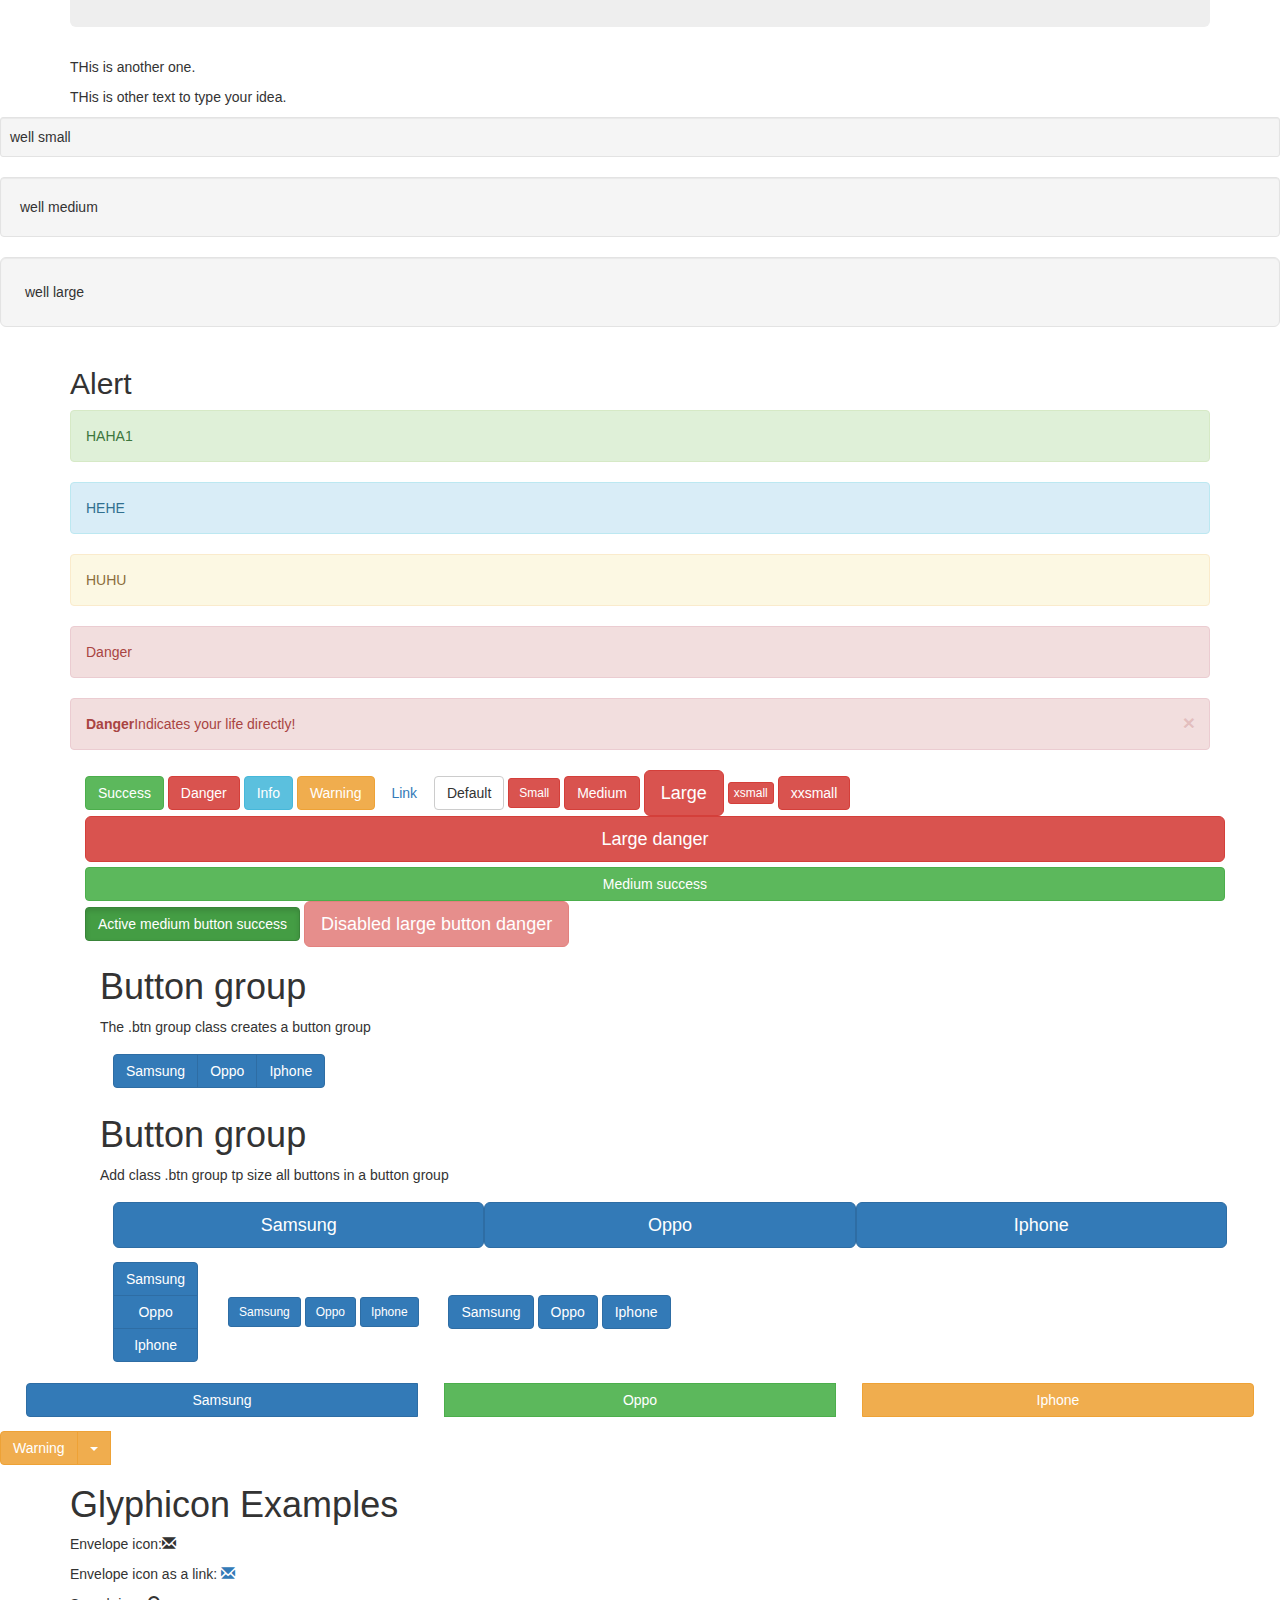
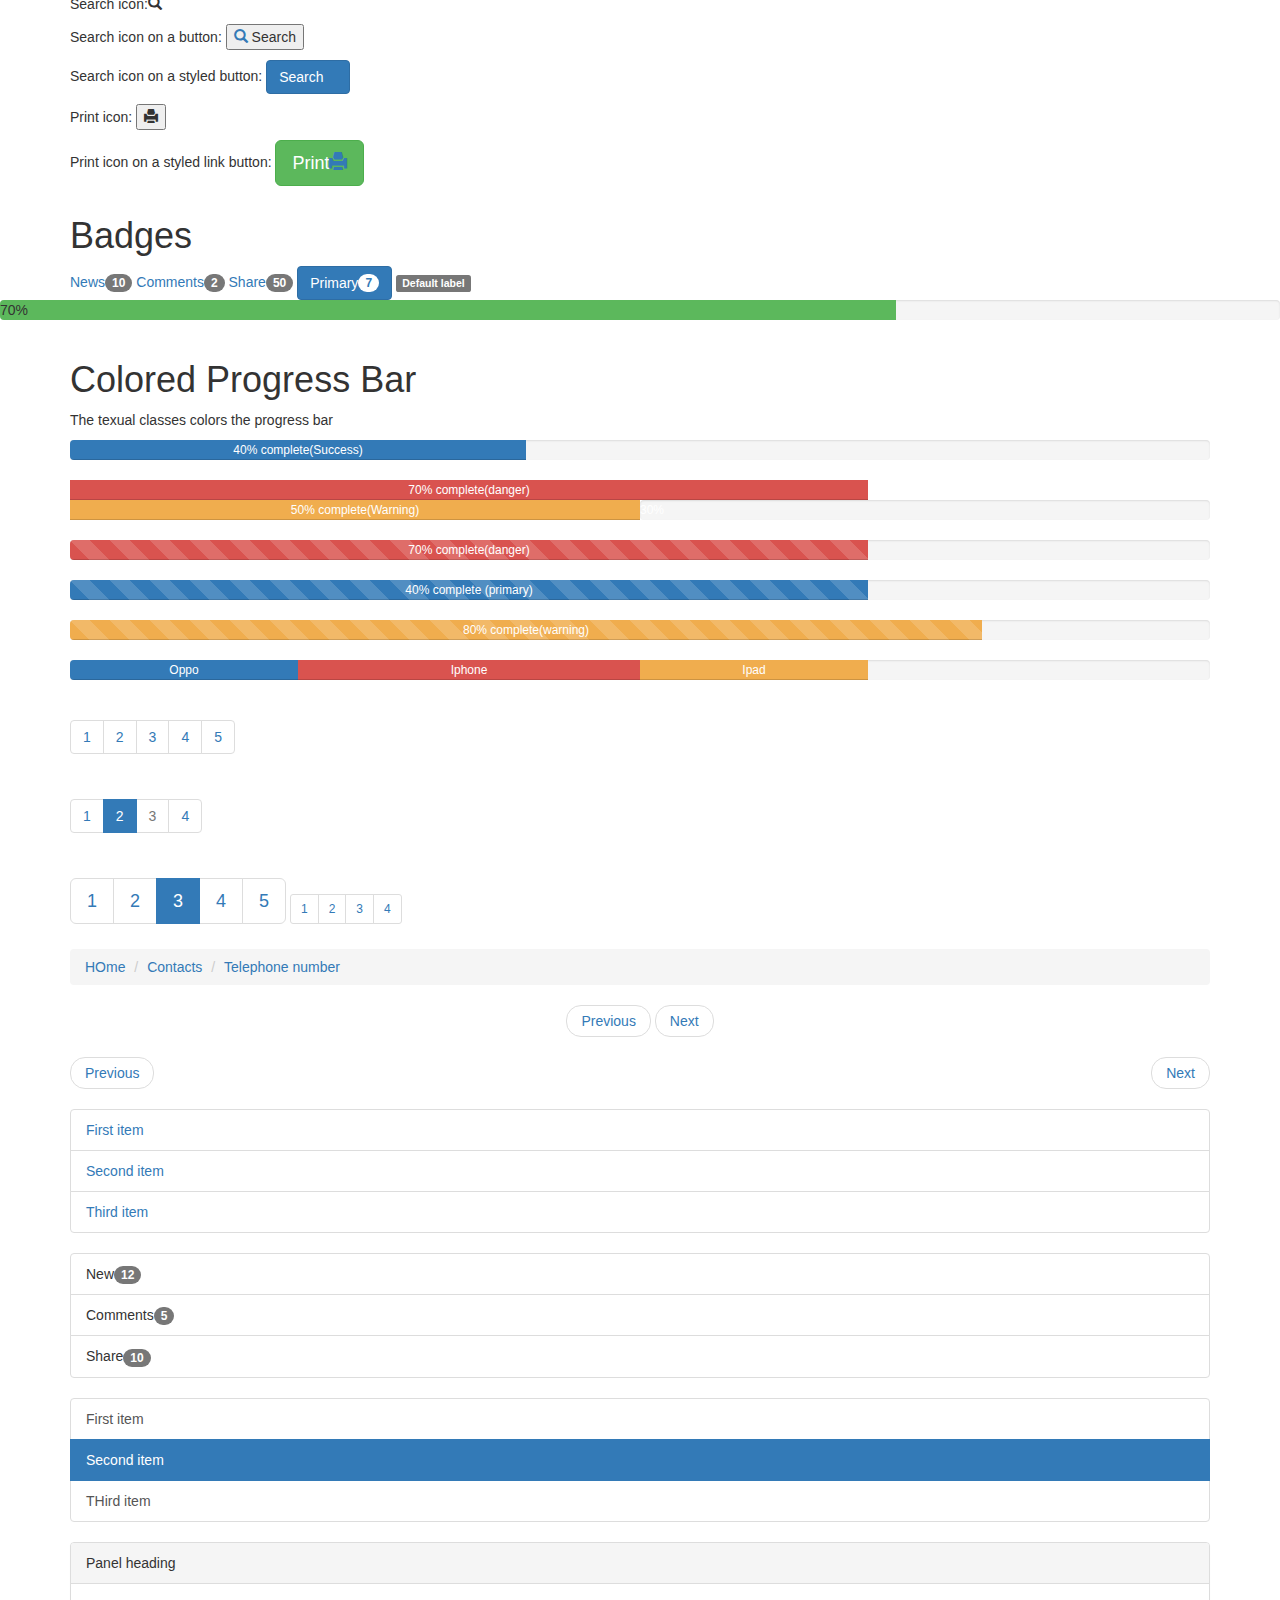
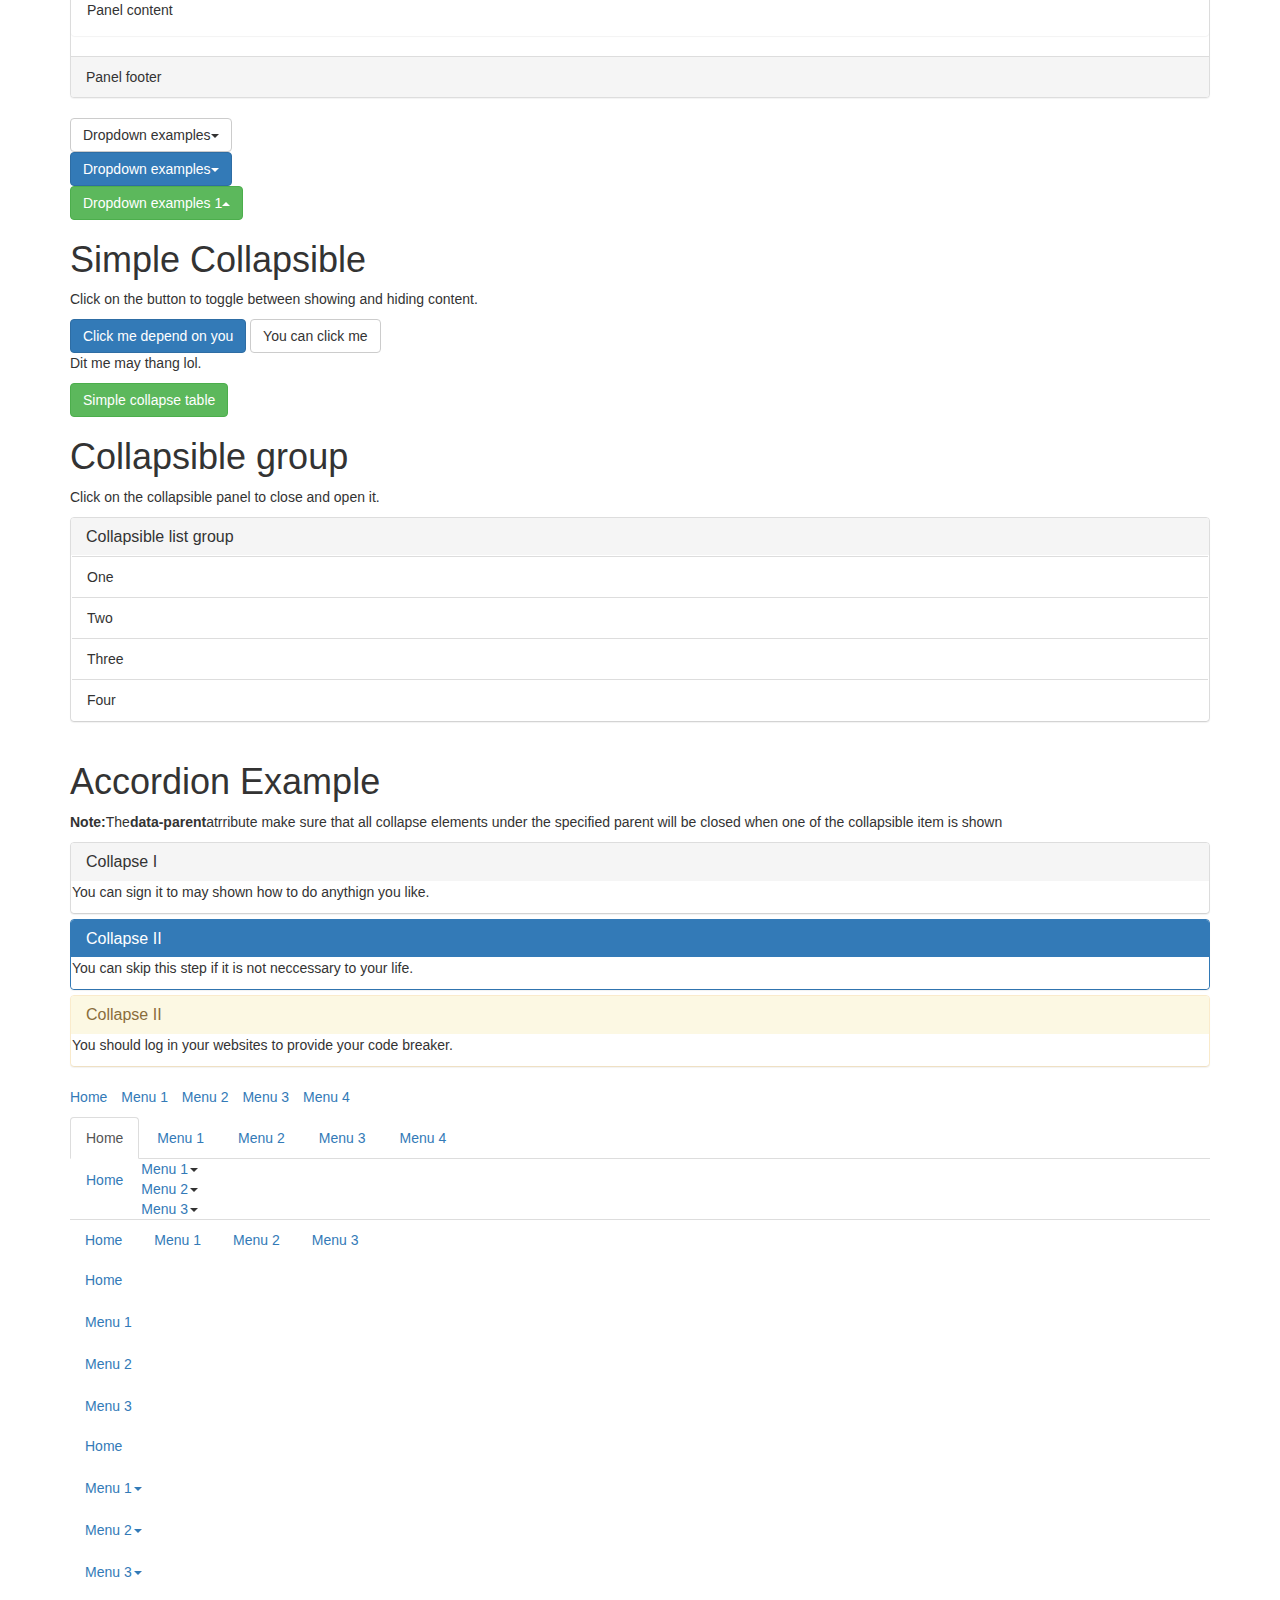
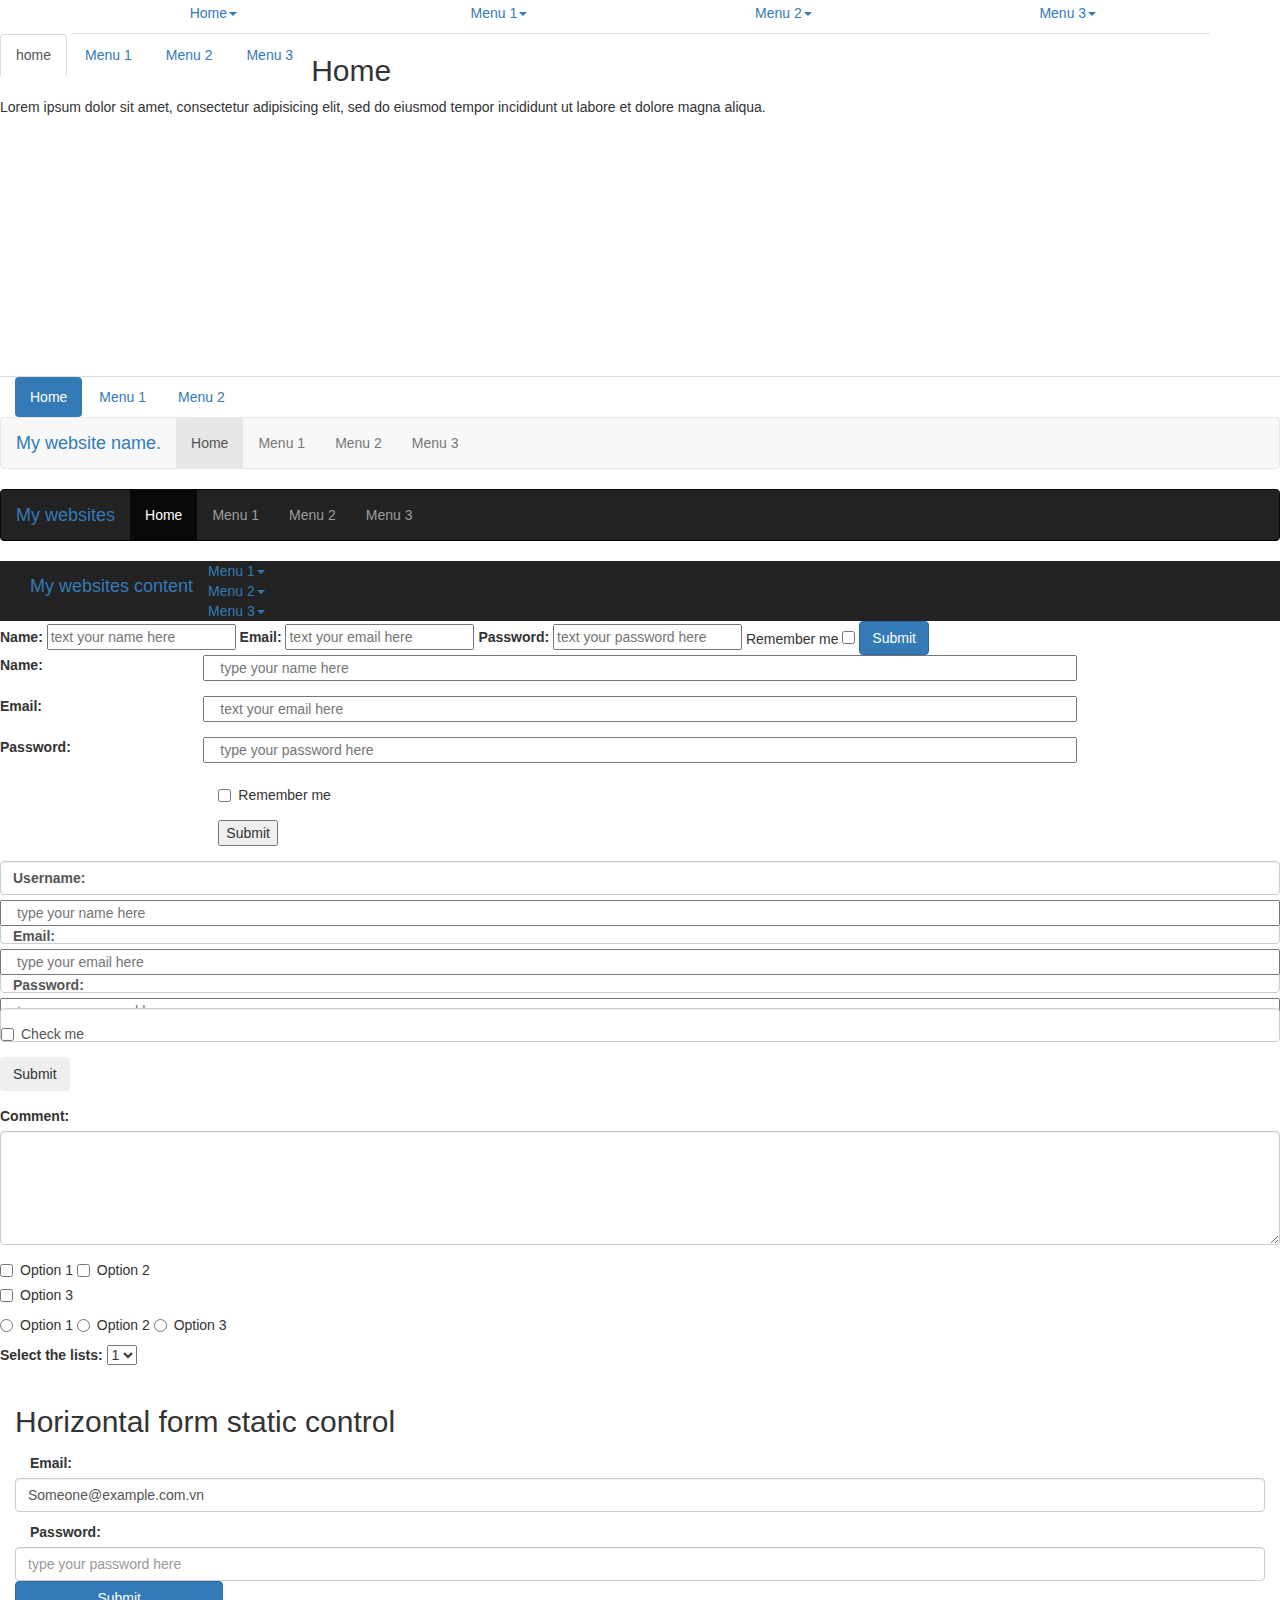
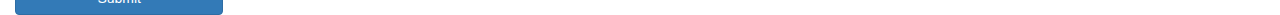
==== commit 797731e9: "updates" ====
--- a/index.html
+++ b/index.html
@@ -679,16 +679,56 @@
 		<label for="pwd" class="form-control">Password:</label>
 		<input type="password" name="Password" id="pwd" placeholder="type your password here" maxlength="12" class="col-md-12">
 	</div>
+	<div class="form-group">
 	<div class="checkbox">
 		<label class="form-control"><input type="checkbox" id="check">Check me</label>
 	</div>
+</div>
 	<div class="form-group">
 		<button type="submit" class="btn btn-sucess">Submit</button>
 	</div>
+	<div class="form-group">
+		<label for="comment" >Comment:</label>
+		<textarea id="text" cols="5" rows="5" class="form-control"></textarea>
+	</div>
+	<div class="checkbox -inline">
+		<label><input type="checkbox" name="checkbox" id="check" >Option 1</label>
+		<label><input type="checkbox" name="checkbox" id="check" >Option 2</label>
+	</div>
+	<div class="checkbox disabled">
+		<label><input type="checkbox" name="checkbox" id="check" >Option 3</label><br>
+	</div>
+	<div class="radio">
+		<label><input type="radio" name="Option1" id="option1">Option 1</label>
+		<label><input type="radio" name="Option2" id="option2">Option 2</label>
+		<label><input type="radio" name="Option3" id="option3">Option 3</label>
+	</div>
+	<div class="form-group">
+		<label for="slt1">Select the lists:</label>
+		<select id="slt1" name="Select">
+		<option>1</option>
+		<option>2</option>
+		<option>3</option>
+		<option>4</option>
+	</select>
+	</div>
 </action>
-
-
-
+<div class="container-fluid">
+	<h2>Horizontal form static control</h2>
+	<action action="/action_page.php">
+	<div class="form-group">
+		<label for="email" class="label-controls col-md-2">Email:</label>
+		<p class="form-control static col-md-10">Someone@example.com.vn</p>
+	</div>
+	<div class="form-group">
+		<label for="password" class="label-controls col-md-2">Password:</label>
+		<input type="password" name="Password" id="pwd" class="form-control col-md-10" placeholder="type your password here" maxlength="12">
+	</div>
+	<br>
+	<button type="submit" id="submit" class="btn btn-primary col-md-2">Submit</button> 
+</action>
+</div>
+			
 
 
 
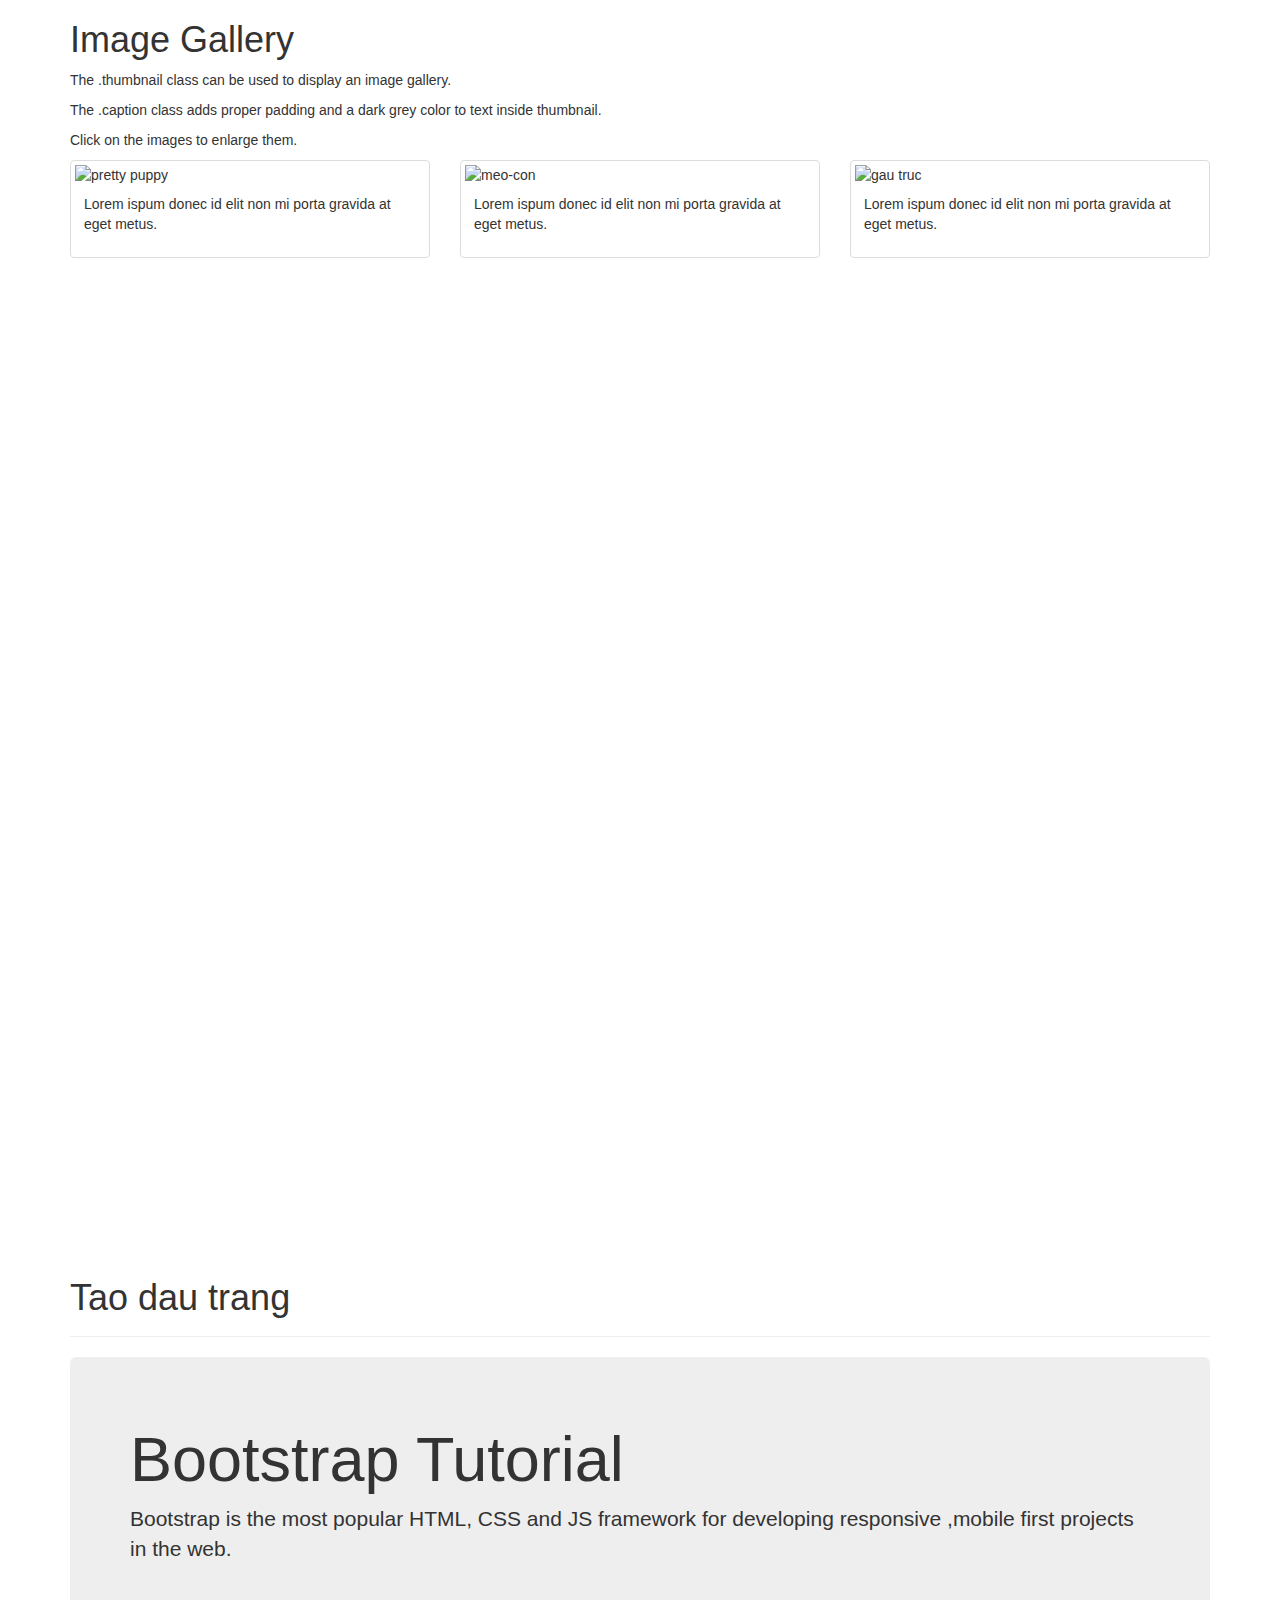
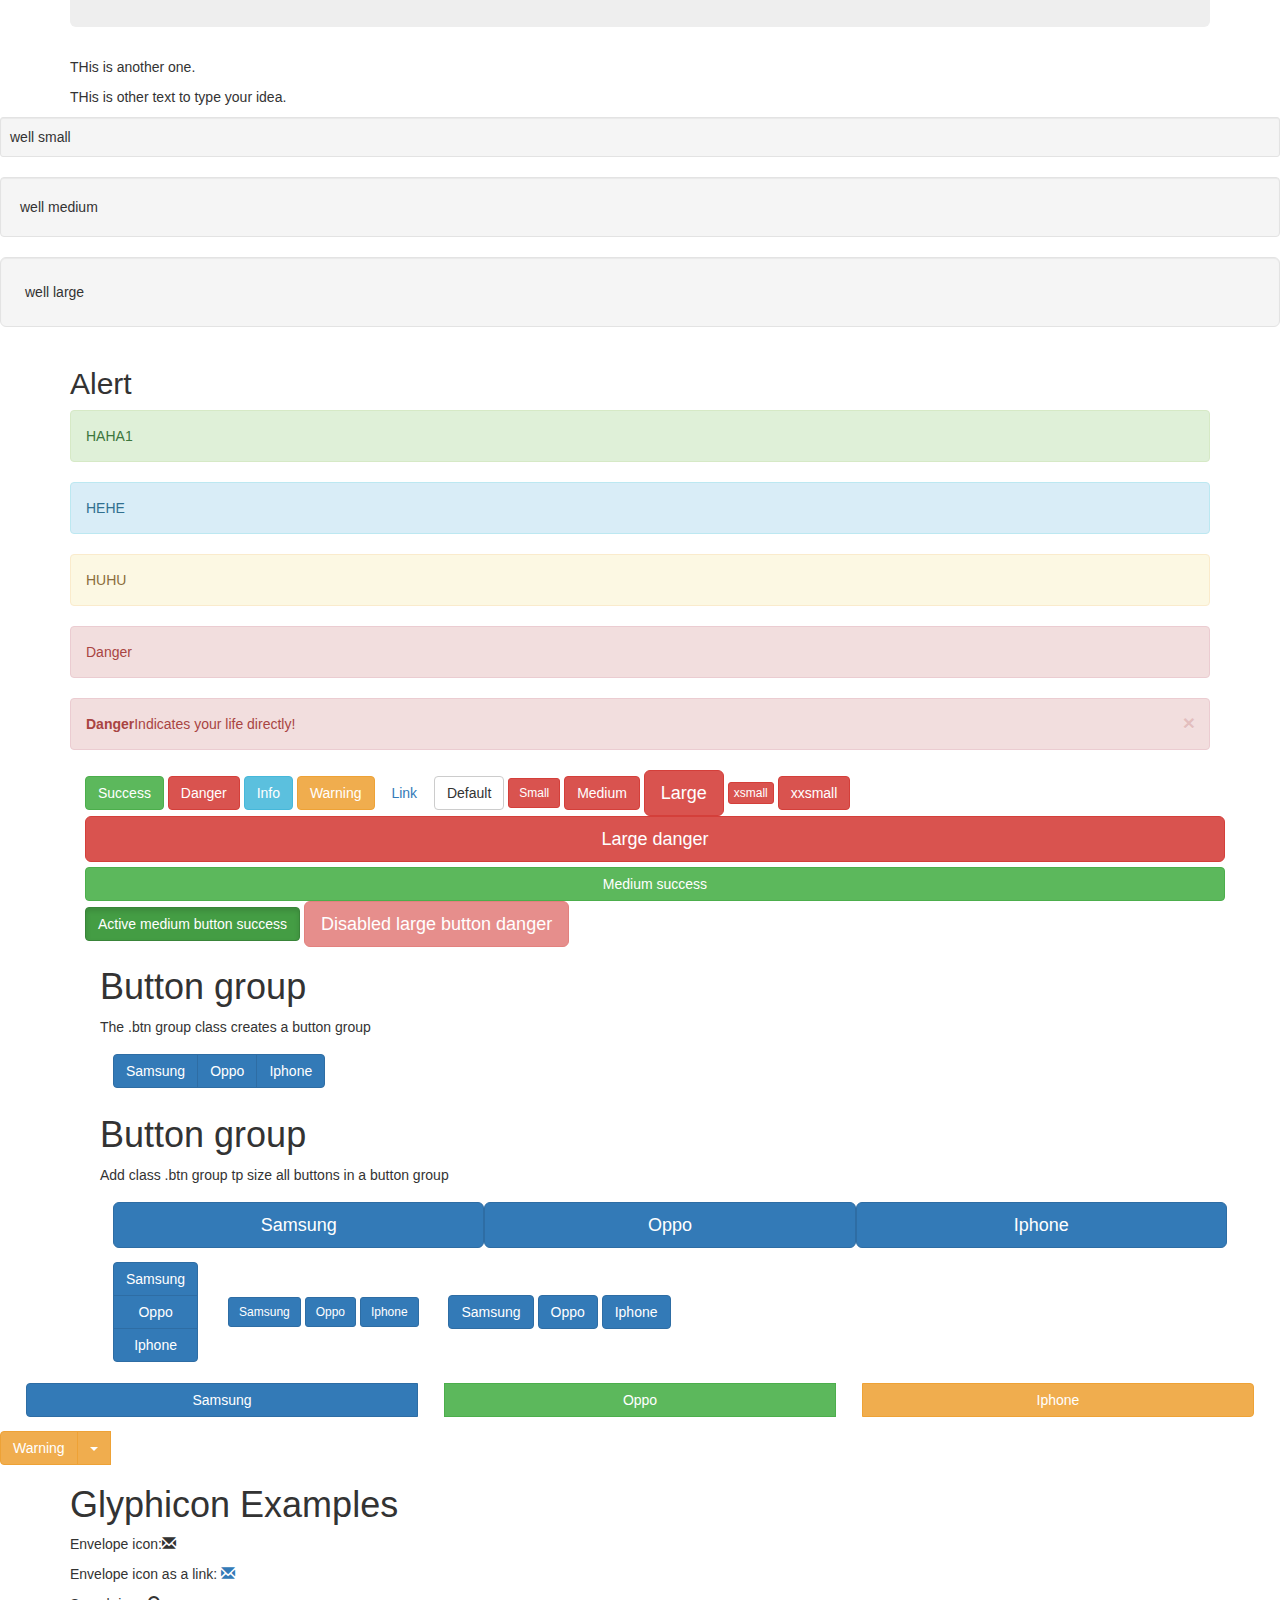
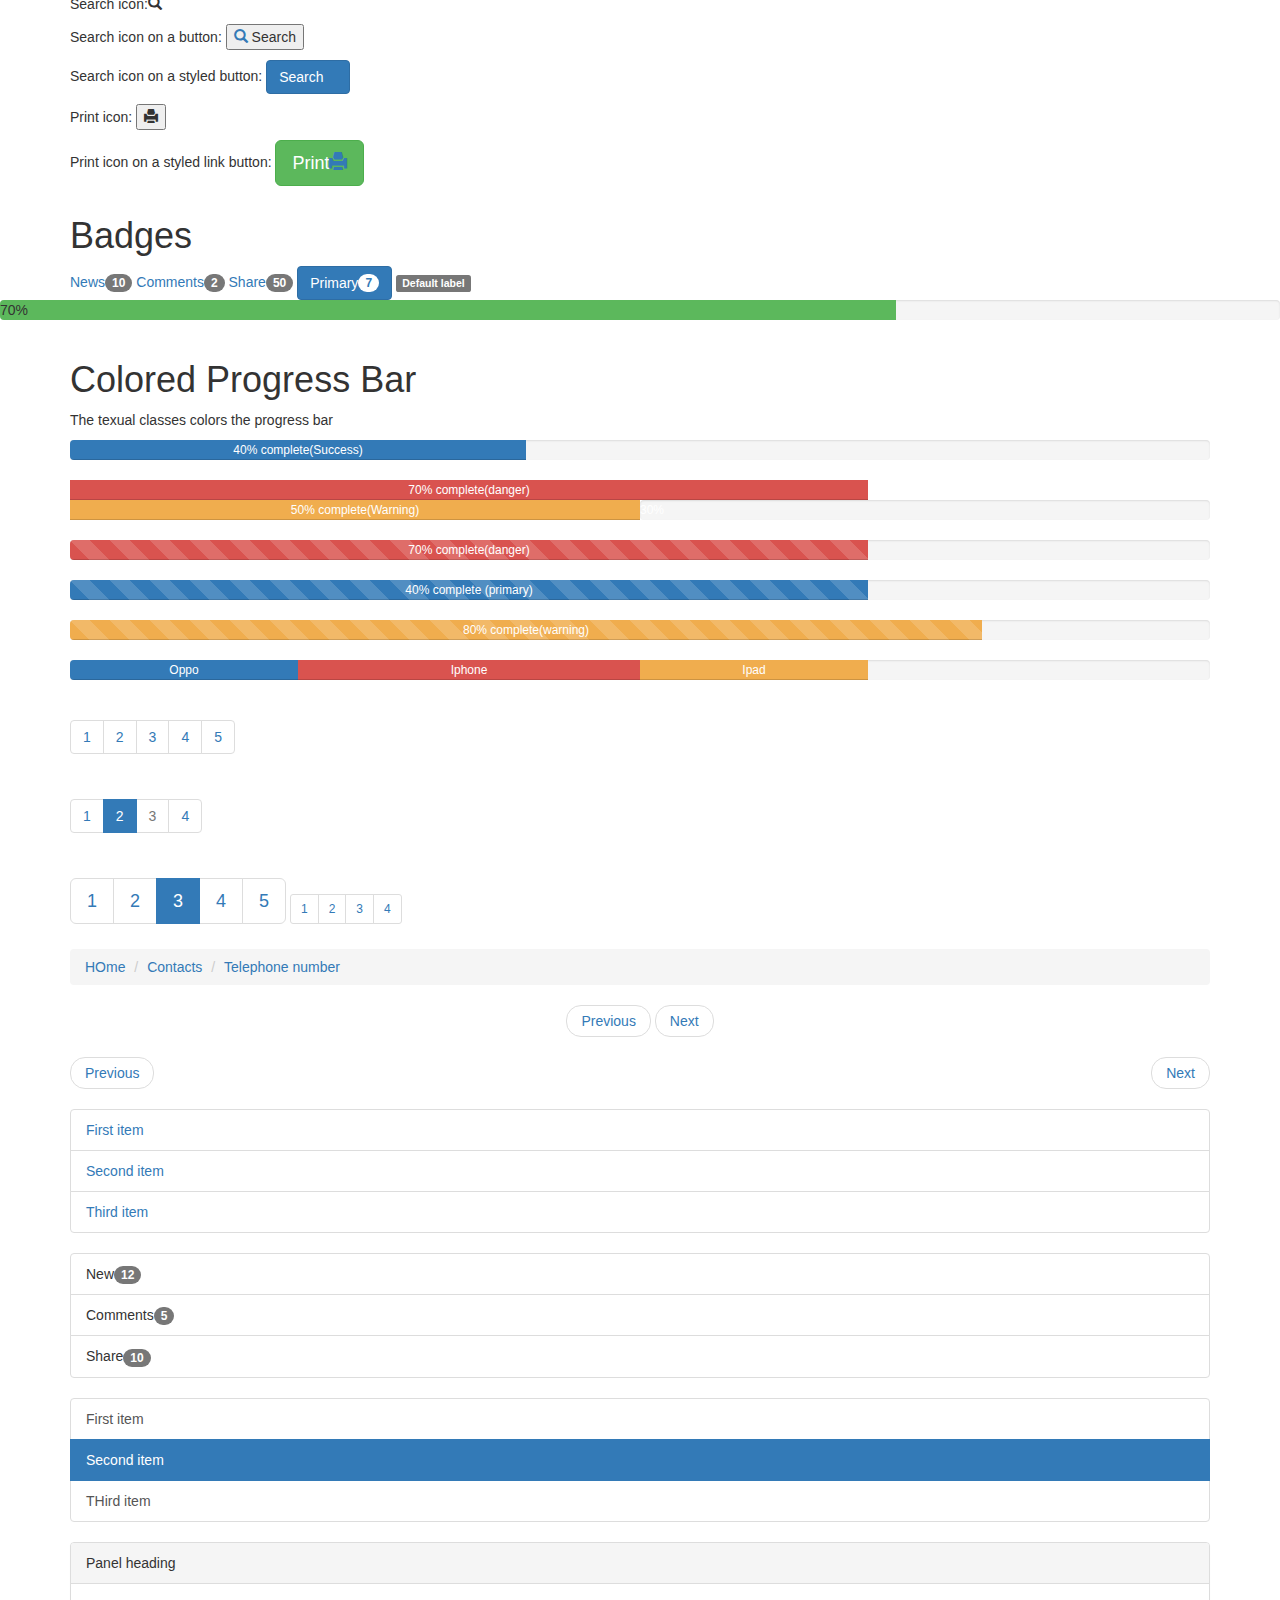
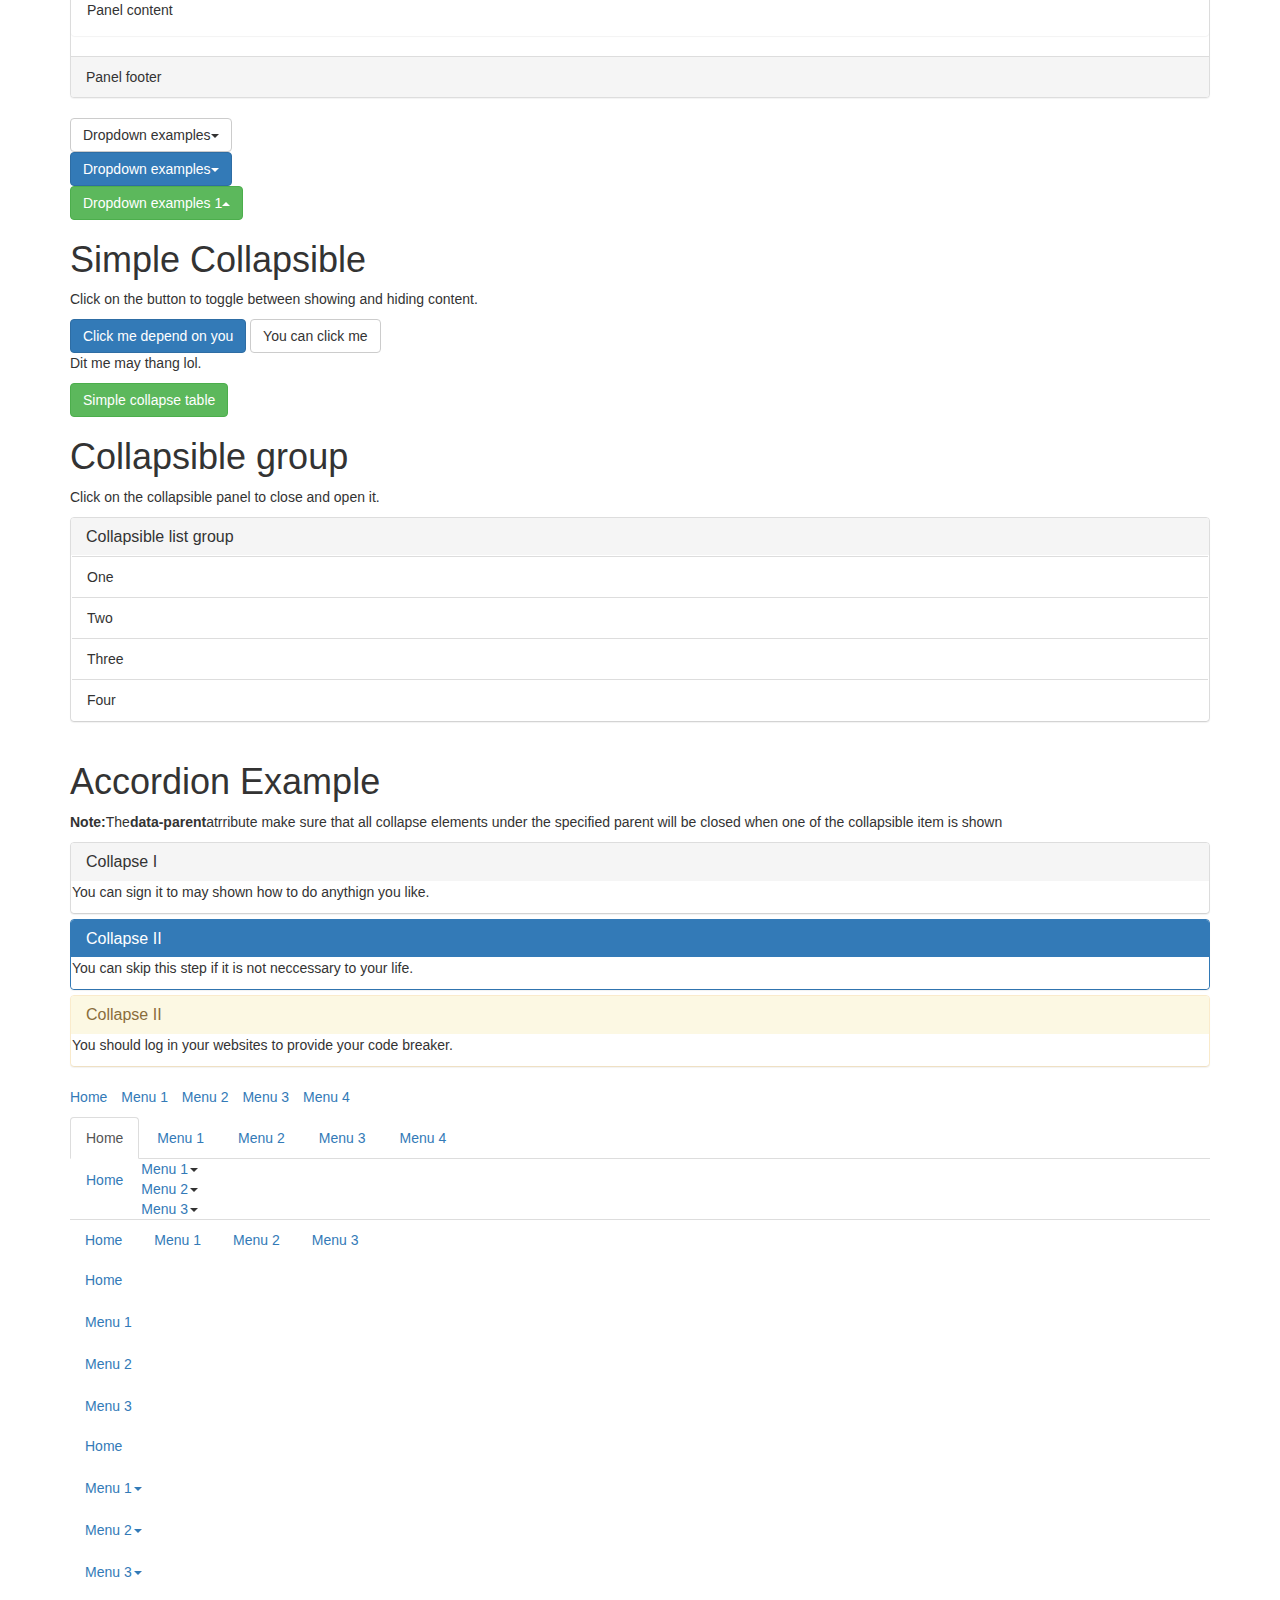
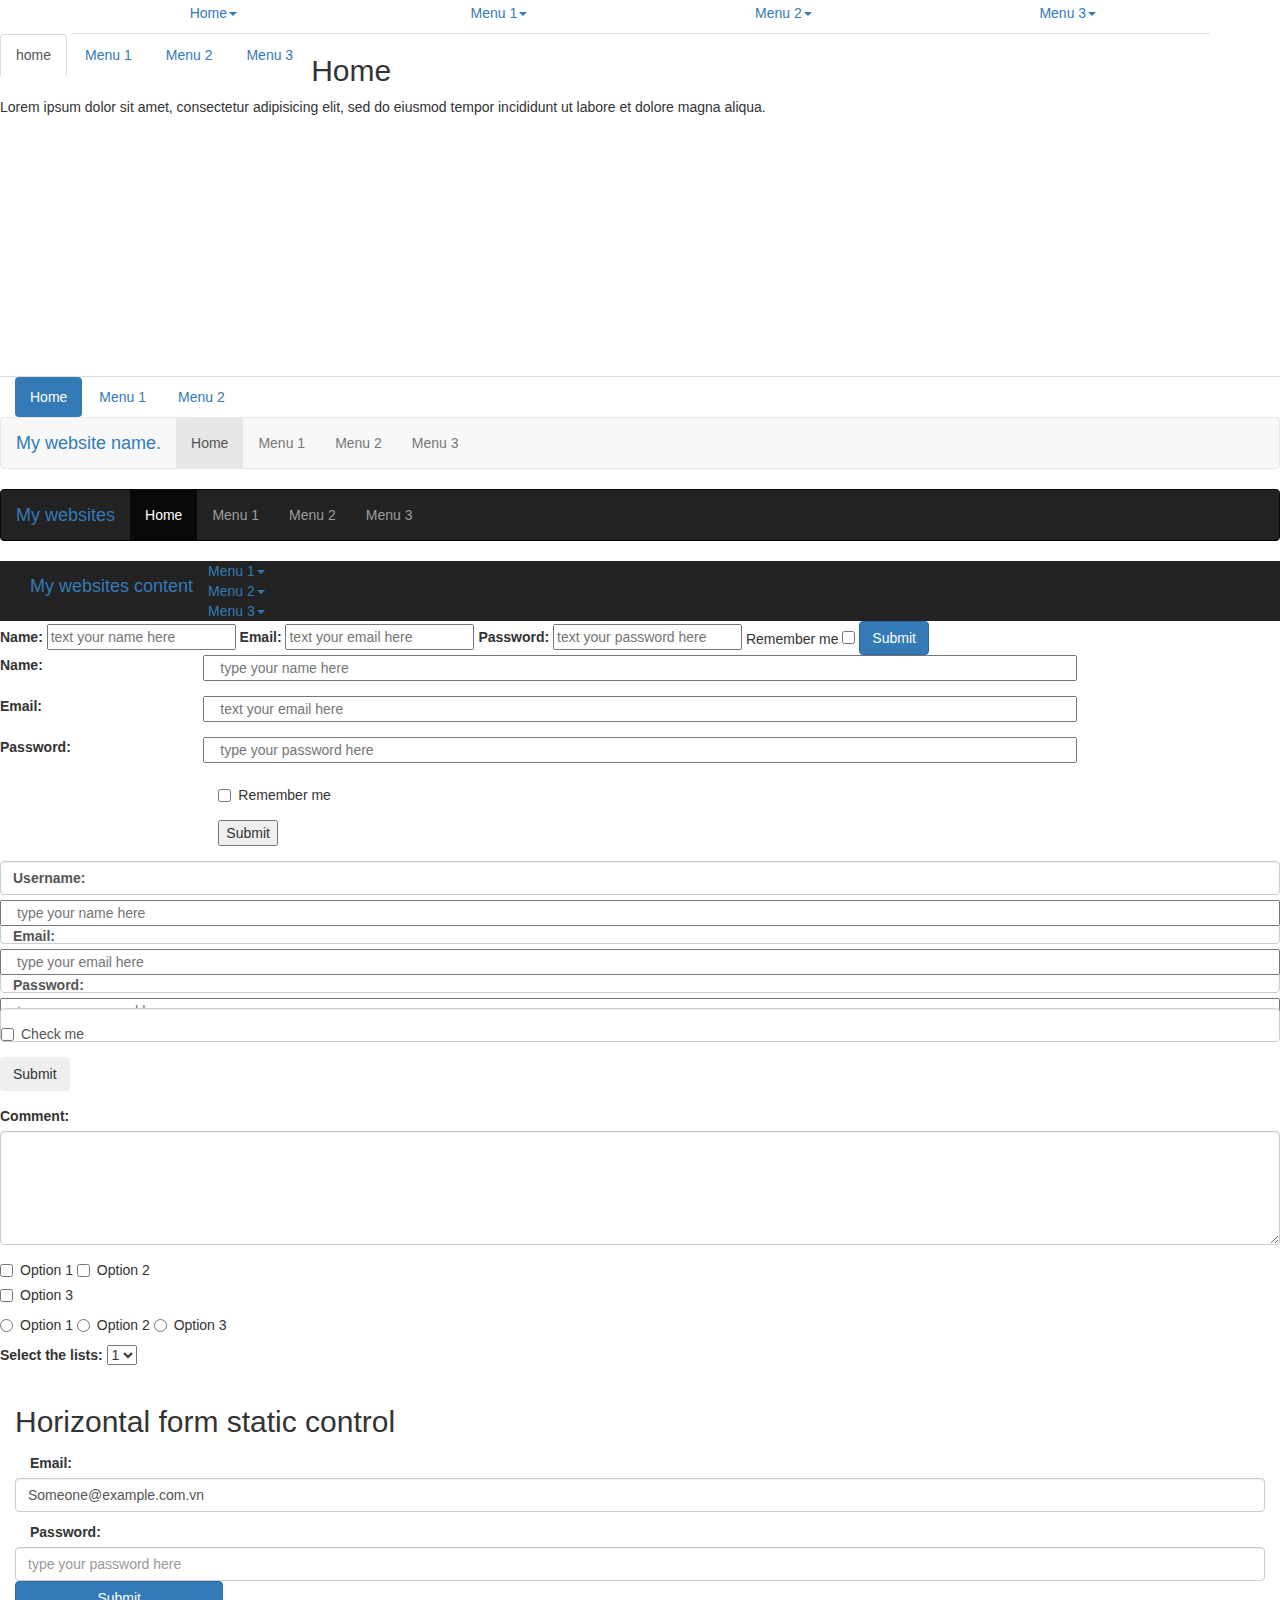
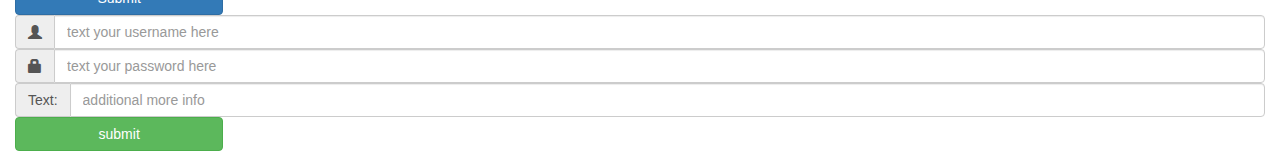
==== commit 0f6b92e3: "updarte" ====
--- a/index.html
+++ b/index.html
@@ -728,6 +728,29 @@
 	<button type="submit" id="submit" class="btn btn-primary col-md-2">Submit</button> 
 </action>
 </div>
+<div class="container-fluid">
+	<div class="input-group">
+		<span class="input-group-addon"><i class="glyphicon glyphicon-user"></i></span>
+		<input type="text" name="username" placeholder="text your username here" class="form-control" maxlength="6">
+	</div>
+	<div class="input-group">
+		<span class="input-group-addon"><i class="glyphicon glyphicon-lock"></i></span>
+		<input type="password" name="Password" placeholder="text your password here" class="form-control">
+	</div>
+	<div class="input-group">
+		<div class="input-group-addon">Text:</div>
+		<input type="text" name="info" placeholder="additional more info" class="form-control">
+	</div>
+   <button type="button" class="btn btn-success col-md-2">submit</button>
+</div>
+<div class="">
+
+
+		
+
+
+
+
 			
 
 
